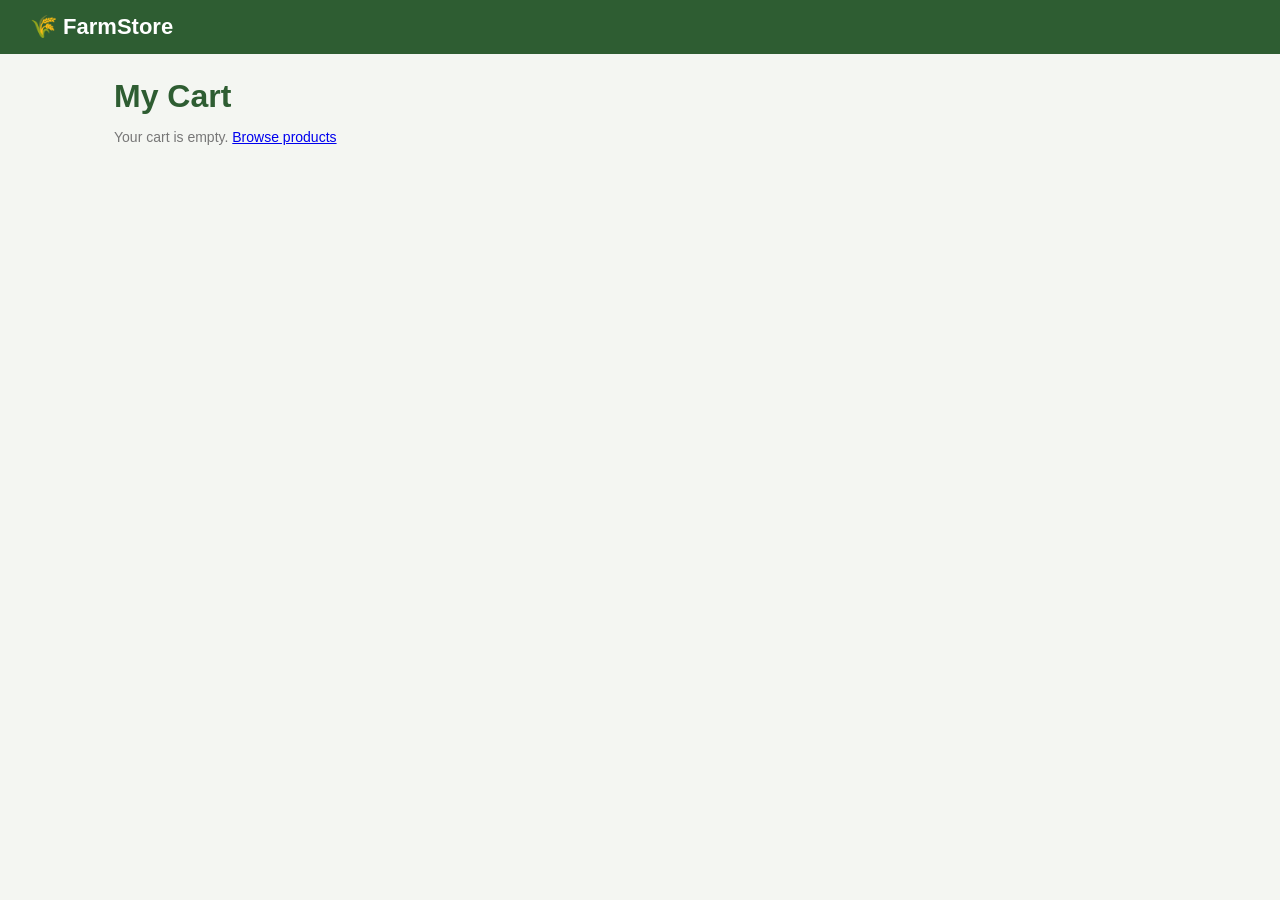
==== frontend/cart.html @ 74fcc53f "Initial commit - FarmStore project" ====
<!DOCTYPE html>
<html lang="en">
<head>
<meta charset="UTF-8">
<title>My Cart - FarmStore</title>
<link rel="stylesheet" href="css/style.css">
</head>
<body>

<nav class="navbar">
    <span class="brand">🌾 FarmStore</span>
    <div id="nav-right"></div>
</nav>

<div class="container">
    <h1>My Cart</h1>
    <div id="cart-box"></div>
    <p id="checkout-msg" style="margin-top:14px;"></p>
</div>

<script src="js/api.js"></script>
<script src="js/cart.js"></script>
<script src="js/auth.js"></script>
<script>
function renderCart() {
    const cart = getCart();
    const box = document.getElementById("cart-box");

    if (cart.length === 0) {
        box.innerHTML = `<p class="muted">Your cart is empty. <a href="index.html">Browse products</a></p>`;
        return;
    }

    box.innerHTML = `
        <table>
            <tr><th>Product</th><th>Price</th><th>Quantity</th><th>Subtotal</th><th></th></tr>
            ${cart.map(item => `
                <tr>
                    <td style="display:flex; align-items:center; gap:10px;">
                        <img src="${item.image_url}" style="width:50px; height:50px; object-fit:cover; border-radius:4px;">
                        ${item.name}
                    </td>
                    <td>₹${item.price.toFixed(2)}</td>
                    <td>
                        <div class="qty-controls" style="display:flex; align-items:center; gap:6px;">
                            <button onclick="changeQty(${item.product_id}, ${item.quantity - 1})">-</button>
                            <span>${item.quantity}</span>
                            <button onclick="changeQty(${item.product_id}, ${item.quantity + 1})">+</button>
                        </div>
                    </td>
                    <td>₹${(item.price * item.quantity).toFixed(2)}</td>
                    <td><a href="#" onclick="removeItem(${item.product_id}); return false;" style="color:#c0392b;">Remove</a></td>
                </tr>
            `).join("")}
        </table>
        <h2 style="margin-top:20px;">Total: ₹${getCartTotal().toFixed(2)}</h2>
        <button class="btn secondary" id="checkout-btn" style="margin-top:14px;">Checkout</button>
    `;

    document.getElementById("checkout-btn").addEventListener("click", checkout);
}

function changeQty(productId, newQty) {
    if (newQty < 1) return;
    updateCartItemQuantity(productId, newQty);
    renderCart();
}

function removeItem(productId) {
    removeFromCart(productId);
    renderCart();
}

async function checkout() {
    const msg = document.getElementById("checkout-msg");
    msg.className = "";
    msg.textContent = "";

    try {
        const me = await apiCall("/api/me");
        if (!me.logged_in) {
            window.location.href = "login.html";
            return;
        }

        const cart = getCart();
        const items = cart.map(i => ({ product_id: i.product_id, quantity: i.quantity }));

        const result = await apiCall("/api/orders", "POST", { items, address: me.address });
        clearCart();
        msg.className = "success-msg";
        msg.textContent = `Order placed successfully! Order #${result.order_id} - Total ₹${result.total.toFixed(2)}`;
        renderCart();
    } catch (err) {
        msg.className = "error-msg";
        msg.textContent = err.message;
    }
}

renderCart();
</script>
</body>
</html>
---- frontend/css/style.css ----
* { box-sizing: border-box; margin: 0; padding: 0; }

body {
    font-family: 'Segoe UI', Arial, sans-serif;
    background: #f4f6f2;
    color: #222;
}

/* NAVBAR */
.navbar {
    background: #2e5d32;
    color: white;
    display: flex;
    align-items: center;
    justify-content: space-between;
    padding: 14px 30px;
    flex-wrap: wrap;
}

.navbar a {
    color: white;
    text-decoration: none;
    margin-left: 18px;
    font-size: 15px;
}

.navbar a:hover { text-decoration: underline; }

.navbar .brand {
    font-size: 22px;
    font-weight: bold;
    margin-right: auto;
}

.cart-badge {
    background: #e67e22;
    border-radius: 50%;
    padding: 2px 7px;
    font-size: 12px;
    margin-left: 4px;
}

/* LAYOUT */
.container { max-width: 1100px; margin: 0 auto; padding: 24px; }

h1, h2, h3 { color: #2e5d32; margin-bottom: 14px; }

/* CATEGORY PILLS */
.categories { display: flex; gap: 10px; margin-bottom: 24px; flex-wrap: wrap; }

.categories a {
    background: white;
    border: 1px solid #cdd7c8;
    padding: 8px 16px;
    border-radius: 20px;
    text-decoration: none;
    color: #2e5d32;
    font-size: 14px;
}

.categories a.active, .categories a:hover { background: #2e5d32; color: white; }

/* PRODUCT GRID */
.product-grid {
    display: grid;
    grid-template-columns: repeat(auto-fill, minmax(220px, 1fr));
    gap: 20px;
}

.product-card {
    background: white;
    border-radius: 10px;
    overflow: hidden;
    box-shadow: 0 1px 4px rgba(0,0,0,0.1);
    display: flex;
    flex-direction: column;
}

.product-card img { width: 100%; height: 160px; object-fit: cover; }

.product-card .info { padding: 14px; flex: 1; display: flex; flex-direction: column; }

.product-card h3 { font-size: 16px; margin-bottom: 6px; }

.product-card .price { font-size: 18px; font-weight: bold; color: #e67e22; margin: 8px 0; }

.product-card .qty { font-size: 13px; color: #666; margin-bottom: 10px; }

/* BUTTONS */
.btn {
    background: #2e5d32;
    color: white;
    border: none;
    padding: 10px 18px;
    border-radius: 6px;
    cursor: pointer;
    font-size: 14px;
    text-decoration: none;
    display: inline-block;
    text-align: center;
}

.btn:hover { background: #244a27; }

.btn.secondary { background: #e67e22; }
.btn.secondary:hover { background: #c8681a; }

/* FORMS */
.form-box {
    background: white;
    max-width: 420px;
    margin: 40px auto;
    padding: 30px;
    border-radius: 10px;
    box-shadow: 0 1px 6px rgba(0,0,0,0.1);
}

.form-box input, .form-box textarea {
    width: 100%;
    padding: 10px;
    margin-bottom: 14px;
    border: 1px solid #ccc;
    border-radius: 6px;
    font-size: 14px;
}

.form-box .btn { width: 100%; }

.error-msg { color: #c0392b; margin-bottom: 12px; font-size: 14px; }
.success-msg { color: #27ae60; margin-bottom: 12px; font-size: 14px; }

/* CART / ORDERS TABLE */
table { width: 100%; border-collapse: collapse; background: white; }

table th, table td {
    padding: 12px;
    border-bottom: 1px solid #eee;
    text-align: left;
    font-size: 14px;
}

table th { background: #eef3ec; }

.qty-controls button {
    background: #eee;
    border: none;
    width: 26px;
    height: 26px;
    cursor: pointer;
    border-radius: 4px;
}

.order-card {
    background: white;
    border-radius: 10px;
    padding: 18px;
    margin-bottom: 16px;
    box-shadow: 0 1px 4px rgba(0,0,0,0.1);
}

.status-badge {
    background: #d4edda;
    color: #155724;
    padding: 3px 10px;
    border-radius: 12px;
    font-size: 12px;
}

.muted { color: #777; font-size: 14px; }
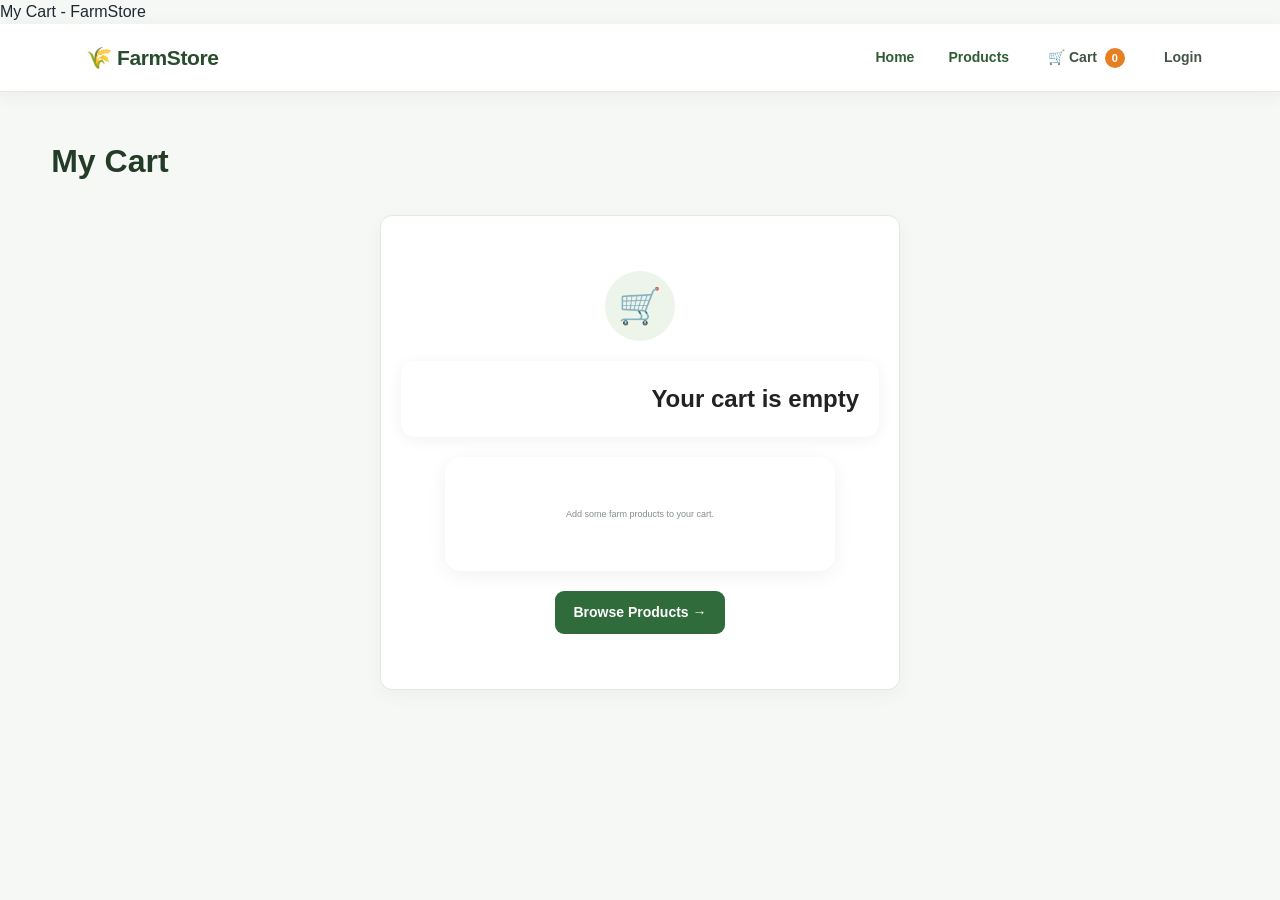
==== commit 8722c5a8: "Adding new technologies to web" ====
--- a/frontend/cart.html
+++ b/frontend/cart.html
@@ -1,103 +1,49 @@
-<!DOCTYPE html>
-<html lang="en">
-<head>
-<meta charset="UTF-8">
-<title>My Cart - FarmStore</title>
-<link rel="stylesheet" href="css/style.css">
-</head>
-<body>
+<!DOCTYPE html> <html lang="en"> <head> <meta charset="UTF-8">
 
-<nav class="navbar">
-    <span class="brand">🌾 FarmStore</span>
-    <div id="nav-right"></div>
-</nav>
+<meta
+name="viewport"
+content="width=device-width, initial-scale=1.0"
 
-<div class="container">
-    <h1>My Cart</h1>
-    <div id="cart-box"></div>
-    <p id="checkout-msg" style="margin-top:14px;"></p>
+<title>My Cart - FarmStore</title> <link rel="stylesheet" href="css/style.css" > </head> <body> <nav class="navbar">
+<a
+    href="index.html"
+    class="brand"
+>
+    🌾 FarmStore
+</a>
+
+<div class="nav-links">
+
+    <a href="index.html">
+        Home
+    </a>
+
+    <a href="products.html">
+        Products
+    </a>
+
+    <a href="cart.html">
+        🛒 Cart
+        <span
+            id="cart-count"
+            class="cart-badge"
+        >0</span>
+    </a>
+
+    <span id="nav-right"></span>
+
 </div>
 
-<script src="js/api.js"></script>
-<script src="js/cart.js"></script>
-<script src="js/auth.js"></script>
-<script>
-function renderCart() {
-    const cart = getCart();
-    const box = document.getElementById("cart-box");
+</nav> <main class="container">
+<h1>My Cart</h1>
 
-    if (cart.length === 0) {
-        box.innerHTML = `<p class="muted">Your cart is empty. <a href="index.html">Browse products</a></p>`;
-        return;
-    }
+<div id="cart-box">
+    <p class="muted">Loading cart...</p>
+</div>
 
-    box.innerHTML = `
-        <table>
-            <tr><th>Product</th><th>Price</th><th>Quantity</th><th>Subtotal</th><th></th></tr>
-            ${cart.map(item => `
-                <tr>
-                    <td style="display:flex; align-items:center; gap:10px;">
-                        <img src="${item.image_url}" style="width:50px; height:50px; object-fit:cover; border-radius:4px;">
-                        ${item.name}
-                    </td>
-                    <td>₹${item.price.toFixed(2)}</td>
-                    <td>
-                        <div class="qty-controls" style="display:flex; align-items:center; gap:6px;">
-                            <button onclick="changeQty(${item.product_id}, ${item.quantity - 1})">-</button>
-                            <span>${item.quantity}</span>
-                            <button onclick="changeQty(${item.product_id}, ${item.quantity + 1})">+</button>
-                        </div>
-                    </td>
-                    <td>₹${(item.price * item.quantity).toFixed(2)}</td>
-                    <td><a href="#" onclick="removeItem(${item.product_id}); return false;" style="color:#c0392b;">Remove</a></td>
-                </tr>
-            `).join("")}
-        </table>
-        <h2 style="margin-top:20px;">Total: ₹${getCartTotal().toFixed(2)}</h2>
-        <button class="btn secondary" id="checkout-btn" style="margin-top:14px;">Checkout</button>
-    `;
+<p
+    id="checkout-msg"
+    style="margin-top:14px;"
+></p>
 
-    document.getElementById("checkout-btn").addEventListener("click", checkout);
-}
-
-function changeQty(productId, newQty) {
-    if (newQty < 1) return;
-    updateCartItemQuantity(productId, newQty);
-    renderCart();
-}
-
-function removeItem(productId) {
-    removeFromCart(productId);
-    renderCart();
-}
-
-async function checkout() {
-    const msg = document.getElementById("checkout-msg");
-    msg.className = "";
-    msg.textContent = "";
-
-    try {
-        const me = await apiCall("/api/me");
-        if (!me.logged_in) {
-            window.location.href = "login.html";
-            return;
-        }
-
-        const cart = getCart();
-        const items = cart.map(i => ({ product_id: i.product_id, quantity: i.quantity }));
-
-        const result = await apiCall("/api/orders", "POST", { items, address: me.address });
-        clearCart();
-        msg.className = "success-msg";
-        msg.textContent = `Order placed successfully! Order #${result.order_id} - Total ₹${result.total.toFixed(2)}`;
-        renderCart();
-    } catch (err) {
-        msg.className = "error-msg";
-        msg.textContent = err.message;
-    }
-}
-
-renderCart();
-</script>
-</body>
-</html>
+</main> <script src="js/api.js"></script> <script src="js/cart.js"></script> <script src="js/auth.js"></script> <script> function renderCart() { const cart = getCart(); const box = document.getElementById( "cart-box" ); if (cart.length === 0) { box.innerHTML = ` <div class="empty-cart"> <div class="empty-cart-icon"> 🛒 </div> <h2> Your cart is empty </h2> <p class="muted"> Add some farm products to your cart. </p> <a href="products.html" class="btn" > Browse Products → </a> </div> `; return; } box.innerHTML = ` <table> <tr> <th>Product</th> <th>Price</th> <th>Quantity</th> <th>Subtotal</th> <th></th> </tr> ${cart.map(item => ` <tr> <td style=" display:flex; align-items:center; gap:10px; " > <img src="${item.image_url || 'images/placeholder.jpg'}" alt="${item.name}" style=" width:50px; height:50px; object-fit:cover; border-radius:4px; " > ${item.name} </td> <td> ₹${Number(item.price).toFixed(2)} </td> <td> <div class="qty-controls" style=" display:flex; align-items:center; gap:6px; " > <button onclick=" changeQty( ${item.product_id}, ${item.quantity - 1} ) " > - </button> <span> ${item.quantity} </span> <button onclick=" changeQty( ${item.product_id}, ${item.quantity + 1} ) " > + </button> </div> </td> <td> ₹${( Number(item.price) * Number(item.quantity) ).toFixed(2)} </td> <td> <a href="#" onclick=" removeItem( ${item.product_id} ); return false; " style="color:#c0392b;" > Remove </a> </td> </tr> `).join("")} </table> <div class="cart-summary"> <h2> Total: ₹${getCartTotal().toFixed(2)} </h2> <div id="checkout-address" class="checkout-address" > <strong> Delivery Address </strong> <p id="address-text" class="muted" > Checking your account... </p> </div> <button class="btn secondary" id="checkout-btn" style="margin-top:14px;" > Checkout </button> </div> `; document .getElementById("checkout-btn") .addEventListener( "click", checkout ); loadCheckoutAddress(); } function changeQty( productId, newQty ) { if (newQty < 1) { return; } updateCartItemQuantity( productId, newQty ); renderCart(); } function removeItem( productId ) { removeFromCart( productId ); renderCart(); } async function loadCheckoutAddress() { const addressText = document.getElementById( "address-text" ); if (!addressText) { return; } try { const me = await apiCall( "/api/me" ); if (!me.logged_in) { addressText.innerHTML = ` Please <a href="login.html"> sign in </a> before checkout. `; return; } addressText.textContent = me.address || "No delivery address saved."; } catch (err) { addressText.textContent = "Unable to load delivery address."; } } async function checkout() { const msg = document.getElementById( "checkout-msg" ); msg.className = ""; msg.textContent = ""; try { const me = await apiCall( "/api/me" ); if (!me.logged_in) { window.location.href = "login.html"; return; } const cart = getCart(); if (cart.length === 0) { msg.className = "error-msg"; msg.textContent = "Your cart is empty."; return; } if (!me.address) { msg.className = "error-msg"; msg.textContent = "Please add a delivery address to your account."; return; } const items = cart.map( item => ({ product_id: item.product_id, quantity: item.quantity }) ); const result = await apiCall( "/api/orders", "POST", { items, address: me.address } ); clearCart(); msg.className = "success-msg"; msg.textContent = `Order placed successfully! Order #${result.order_id} - Total ₹${Number(result.total).toFixed(2)}`; renderCart(); } catch (err) { msg.className = "error-msg"; msg.textContent = err.message; } } renderCart(); </script> </body> </html>
--- a/frontend/css/style.css
+++ b/frontend/css/style.css
@@ -1,169 +1,9521 @@
-* { box-sizing: border-box; margin: 0; padding: 0; }
+* {
+    box-sizing: border-box;
+    margin: 0;
+    padding: 0;
+}
+
+:root {
+    --green: #2f6b3b;
+    --dark-green: #214d2b;
+    --light-green: #eef7ef;
+    --orange: #f28c28;
+    --dark: #1f2933;
+    --gray: #6b7280;
+    --light-gray: #f5f7f4;
+    --white: #ffffff;
+    --border: #e5e7eb;
+}
 
 body {
-    font-family: 'Segoe UI', Arial, sans-serif;
-    background: #f4f6f2;
-    color: #222;
-}
-
-/* NAVBAR */
+    font-family: "Segoe UI", Arial, sans-serif;
+    background: #f6f8f5;
+    color: var(--dark);
+    line-height: 1.5;
+}
+
+/* =========================
+   NAVBAR
+========================= */
+
 .navbar {
-    background: #2e5d32;
+    position: sticky;
+    top: 0;
+    z-index: 1000;
+    min-height: 70px;
+    padding: 0 5%;
+    background: rgba(33, 77, 43, 0.97);
+    backdrop-filter: blur(10px);
+    display: flex;
+    align-items: center;
+    justify-content: space-between;
+    box-shadow: 0 3px 15px rgba(0, 0, 0, 0.12);
+}
+
+.navbar .brand {
     color: white;
-    display: flex;
-    align-items: center;
-    justify-content: space-between;
-    padding: 14px 30px;
-    flex-wrap: wrap;
+    font-size: 25px;
+    font-weight: 800;
+    letter-spacing: -0.5px;
 }
 
 .navbar a {
     color: white;
     text-decoration: none;
-    margin-left: 18px;
+    margin-left: 22px;
     font-size: 15px;
-}
-
-.navbar a:hover { text-decoration: underline; }
-
-.navbar .brand {
-    font-size: 22px;
-    font-weight: bold;
-    margin-right: auto;
+    font-weight: 500;
+    transition: 0.2s ease;
+}
+
+.navbar a:hover {
+    color: #ffd59b;
 }
 
 .cart-badge {
-    background: #e67e22;
-    border-radius: 50%;
-    padding: 2px 7px;
+    display: inline-flex;
+    align-items: center;
+    justify-content: center;
+    min-width: 22px;
+    height: 22px;
+    padding: 0 6px;
+    background: var(--orange);
+    color: white;
+    border-radius: 50px;
     font-size: 12px;
-    margin-left: 4px;
-}
-
-/* LAYOUT */
-.container { max-width: 1100px; margin: 0 auto; padding: 24px; }
-
-h1, h2, h3 { color: #2e5d32; margin-bottom: 14px; }
-
-/* CATEGORY PILLS */
-.categories { display: flex; gap: 10px; margin-bottom: 24px; flex-wrap: wrap; }
+    font-weight: 700;
+    margin-left: 5px;
+}
+
+/* =========================
+   LAYOUT
+========================= */
+
+.container {
+    width: min(1200px, 92%);
+    margin: 0 auto;
+    padding: 45px 0;
+}
+
+h1 {
+    font-size: 36px;
+    font-weight: 800;
+    color: var(--dark-green);
+    margin-bottom: 10px;
+}
+
+h2 {
+    font-size: 27px;
+    color: var(--dark-green);
+    margin: 45px 0 20px;
+}
+
+h3 {
+    color: var(--dark-green);
+}
+
+/* =========================
+   CATEGORY BUTTONS
+========================= */
+
+.categories {
+    display: flex;
+    gap: 12px;
+    flex-wrap: wrap;
+    margin: 25px 0;
+}
 
 .categories a {
     background: white;
-    border: 1px solid #cdd7c8;
-    padding: 8px 16px;
-    border-radius: 20px;
+    border: 1px solid #d8e2d7;
+    padding: 10px 20px;
+    border-radius: 50px;
     text-decoration: none;
-    color: #2e5d32;
+    color: var(--green);
     font-size: 14px;
-}
-
-.categories a.active, .categories a:hover { background: #2e5d32; color: white; }
-
-/* PRODUCT GRID */
+    font-weight: 600;
+    transition: all 0.25s ease;
+    box-shadow: 0 2px 6px rgba(0, 0, 0, 0.04);
+}
+
+.categories a:hover,
+.categories a.active {
+    background: var(--green);
+    border-color: var(--green);
+    color: white;
+    transform: translateY(-2px);
+    box-shadow: 0 5px 12px rgba(47, 107, 59, 0.2);
+}
+
+/* =========================
+   PRODUCT GRID
+========================= */
+
 .product-grid {
     display: grid;
-    grid-template-columns: repeat(auto-fill, minmax(220px, 1fr));
-    gap: 20px;
-}
+    grid-template-columns: repeat(auto-fill, minmax(240px, 1fr));
+    gap: 25px;
+}
+
+/* =========================
+   PRODUCT CARD
+========================= */
 
 .product-card {
+    position: relative;
     background: white;
-    border-radius: 10px;
+    border-radius: 16px;
     overflow: hidden;
-    box-shadow: 0 1px 4px rgba(0,0,0,0.1);
+    border: 1px solid #e8ece7;
+    box-shadow: 0 4px 15px rgba(0, 0, 0, 0.06);
     display: flex;
     flex-direction: column;
-}
-
-.product-card img { width: 100%; height: 160px; object-fit: cover; }
-
-.product-card .info { padding: 14px; flex: 1; display: flex; flex-direction: column; }
-
-.product-card h3 { font-size: 16px; margin-bottom: 6px; }
-
-.product-card .price { font-size: 18px; font-weight: bold; color: #e67e22; margin: 8px 0; }
-
-.product-card .qty { font-size: 13px; color: #666; margin-bottom: 10px; }
-
-/* BUTTONS */
+    transition: transform 0.25s ease, box-shadow 0.25s ease;
+}
+
+.product-card:hover {
+    transform: translateY(-7px);
+    box-shadow: 0 15px 30px rgba(0, 0, 0, 0.12);
+}
+
+/* Product image */
+
+.product-card > a {
+    display: block;
+    overflow: hidden;
+    background: #f3f5f2;
+}
+
+.product-card img {
+    width: 100%;
+    height: 210px;
+    display: block;
+    object-fit: cover;
+    transition: transform 0.4s ease;
+}
+
+.product-card:hover img {
+    transform: scale(1.06);
+}
+
+/* Product information */
+
+.product-card .info {
+    padding: 18px;
+    flex: 1;
+    display: flex;
+    flex-direction: column;
+}
+
+.product-card h3 {
+    font-size: 17px;
+    line-height: 1.35;
+    margin-bottom: 8px;
+}
+
+.product-card .qty {
+    font-size: 13px;
+    color: var(--gray);
+    margin-bottom: 5px;
+}
+
+.product-card .price {
+    font-size: 22px;
+    font-weight: 800;
+    color: var(--orange);
+    margin: 8px 0 16px;
+}
+
+/* =========================
+   BUTTONS
+========================= */
+
 .btn {
-    background: #2e5d32;
+    background: var(--green);
     color: white;
     border: none;
-    padding: 10px 18px;
-    border-radius: 6px;
+    padding: 11px 18px;
+    border-radius: 9px;
     cursor: pointer;
     font-size: 14px;
+    font-weight: 600;
     text-decoration: none;
     display: inline-block;
     text-align: center;
-}
-
-.btn:hover { background: #244a27; }
-
-.btn.secondary { background: #e67e22; }
-.btn.secondary:hover { background: #c8681a; }
-
-/* FORMS */
+    transition: all 0.2s ease;
+}
+
+.product-card .btn {
+    margin-top: auto;
+}
+
+.btn:hover {
+    background: var(--dark-green);
+    transform: translateY(-1px);
+    box-shadow: 0 5px 12px rgba(33, 77, 43, 0.2);
+}
+
+.btn.secondary {
+    background: var(--orange);
+}
+
+.btn.secondary:hover {
+    background: #d97618;
+}
+
+/* =========================
+   FORMS
+========================= */
+
 .form-box {
     background: white;
-    max-width: 420px;
-    margin: 40px auto;
-    padding: 30px;
-    border-radius: 10px;
-    box-shadow: 0 1px 6px rgba(0,0,0,0.1);
-}
-
-.form-box input, .form-box textarea {
+    width: min(430px, 100%);
+    margin: 50px auto;
+    padding: 35px;
+    border-radius: 18px;
+    border: 1px solid var(--border);
+    box-shadow: 0 12px 35px rgba(0, 0, 0, 0.08);
+}
+
+.form-box h1,
+.form-box h2 {
+    margin-top: 0;
+}
+
+.form-box input,
+.form-box textarea {
     width: 100%;
-    padding: 10px;
+    padding: 12px 14px;
+    margin-bottom: 15px;
+    border: 1px solid #d5d9d5;
+    border-radius: 9px;
+    font-size: 14px;
+    outline: none;
+    transition: 0.2s;
+}
+
+.form-box input:focus,
+.form-box textarea:focus {
+    border-color: var(--green);
+    box-shadow: 0 0 0 3px rgba(47, 107, 59, 0.1);
+}
+
+.form-box .btn {
+    width: 100%;
+}
+
+.error-msg {
+    color: #c0392b;
+    background: #fff0ee;
+    padding: 10px 12px;
+    border-radius: 8px;
     margin-bottom: 14px;
-    border: 1px solid #ccc;
-    border-radius: 6px;
     font-size: 14px;
 }
 
-.form-box .btn { width: 100%; }
-
-.error-msg { color: #c0392b; margin-bottom: 12px; font-size: 14px; }
-.success-msg { color: #27ae60; margin-bottom: 12px; font-size: 14px; }
-
-/* CART / ORDERS TABLE */
-table { width: 100%; border-collapse: collapse; background: white; }
-
-table th, table td {
-    padding: 12px;
-    border-bottom: 1px solid #eee;
+.success-msg {
+    color: #277a3c;
+    background: #eef9f0;
+    padding: 10px 12px;
+    border-radius: 8px;
+    margin-bottom: 14px;
+    font-size: 14px;
+}
+
+/* =========================
+   TABLES / CART / ORDERS
+========================= */
+
+table {
+    width: 100%;
+    border-collapse: collapse;
+    background: white;
+    border-radius: 14px;
+    overflow: hidden;
+    box-shadow: 0 4px 15px rgba(0, 0, 0, 0.05);
+}
+
+table th,
+table td {
+    padding: 15px;
+    border-bottom: 1px solid #edf0ed;
     text-align: left;
     font-size: 14px;
 }
 
-table th { background: #eef3ec; }
+table th {
+    background: #edf5ed;
+    color: var(--dark-green);
+    font-weight: 700;
+}
+
+.qty-controls {
+    display: flex;
+    align-items: center;
+    gap: 5px;
+}
 
 .qty-controls button {
-    background: #eee;
+    background: #edf0ed;
     border: none;
-    width: 26px;
-    height: 26px;
+    width: 30px;
+    height: 30px;
     cursor: pointer;
-    border-radius: 4px;
+    border-radius: 7px;
+    font-weight: bold;
+}
+
+.qty-controls button:hover {
+    background: var(--green);
+    color: white;
 }
 
 .order-card {
     background: white;
+    border-radius: 14px;
+    padding: 20px;
+    margin-bottom: 18px;
+    border: 1px solid var(--border);
+    box-shadow: 0 4px 14px rgba(0, 0, 0, 0.05);
+}
+
+.status-badge {
+    background: #dcf5e2;
+    color: #17652a;
+    padding: 5px 12px;
+    border-radius: 50px;
+    font-size: 12px;
+    font-weight: 600;
+}
+
+.muted {
+    color: var(--gray);
+    font-size: 14px;
+}
+
+/* =========================
+   RESPONSIVE
+========================= */
+
+@media (max-width: 700px) {
+    .navbar {
+        padding: 15px 4%;
+        gap: 12px;
+    }
+
+    .navbar .brand {
+        font-size: 21px;
+    }
+
+    .navbar a {
+        margin-left: 10px;
+        font-size: 13px;
+    }
+
+    .container {
+        width: 94%;
+        padding: 30px 0;
+    }
+
+    h1 {
+        font-size: 28px;
+    }
+
+    h2 {
+        font-size: 23px;
+        margin-top: 35px;
+    }
+
+    .product-grid {
+        grid-template-columns: repeat(2, minmax(0, 1fr));
+        gap: 14px;
+    }
+
+    .product-card img {
+        height: 160px;
+    }
+
+    .product-card .info {
+        padding: 13px;
+    }
+
+    .product-card h3 {
+        font-size: 14px;
+    }
+
+    .product-card .price {
+        font-size: 18px;
+    }
+
+    .btn {
+        padding: 9px 12px;
+        font-size: 13px;
+    }
+
+    .form-box {
+        padding: 25px;
+        margin: 30px auto;
+    }
+}
+
+@media (max-width: 400px) {
+    .product-grid {
+        grid-template-columns: 1fr;
+    }
+
+    .product-card img {
+        height: 210px;
+    }
+}
+/* =========================
+   FARMSTORE HERO
+========================= */
+.hero {
+    min-height: 430px;
+    margin: 10px 0 40px;
+    padding: 60px;
+    border-radius: 24px;
+    position: relative;
+    overflow: hidden;
+
+    background:
+        linear-gradient(
+            90deg,
+            rgba(20, 55, 25, 0.95) 0%,
+            rgba(25, 65, 30, 0.78) 45%,
+            rgba(25, 65, 30, 0.25) 100%
+        ),
+        url("../images/heavy-tractor.jpg") center/cover no-repeat;
+
+    color: white;
+    display: flex;
+    align-items: center;
+
+    box-shadow: 0 15px 35px rgba(35, 70, 40, 0.20);
+}
+
+
+.hero::before {
+    content: "";
+    position: absolute;
+    width: 500px;
+    height: 500px;
+    right: -150px;
+    top: -180px;
+    border-radius: 50%;
+    background: rgba(242, 140, 40, 0.18);
+}
+
+.hero::after {
+    content: "";
+    position: absolute;
+    width: 350px;
+    height: 350px;
+    right: 120px;
+    bottom: -250px;
+    border-radius: 50%;
+    background: rgba(255, 255, 255, 0.08);
+}
+
+.hero-content {
+    position: relative;
+    z-index: 2;
+    max-width: 650px;
+}
+
+.hero-tag {
+    display: inline-block;
+    padding: 8px 16px;
+    margin-bottom: 20px;
+
+    background: rgba(255, 255, 255, 0.13);
+    border: 1px solid rgba(255, 255, 255, 0.25);
+    border-radius: 50px;
+
+    font-size: 13px;
+    font-weight: 600;
+}
+
+.hero h1 {
+    color: white;
+    font-size: clamp(42px, 6vw, 68px);
+    line-height: 1.05;
+    letter-spacing: -2px;
+    margin-bottom: 20px;
+}
+
+.hero p {
+    max-width: 580px;
+    color: rgba(255, 255, 255, 0.88);
+    font-size: 18px;
+    line-height: 1.7;
+    margin-bottom: 30px;
+}
+
+.hero-buttons {
+    display: flex;
+    gap: 12px;
+    flex-wrap: wrap;
+}
+
+.hero-btn {
+    padding: 13px 24px;
+    border-radius: 9px;
+}
+
+.hero .btn {
+    background: #f28c28;
+}
+
+.hero .btn:hover {
+    background: #d97618;
+}
+
+.hero .btn.secondary {
+    background: rgba(255, 255, 255, 0.12);
+    border: 1px solid rgba(255, 255, 255, 0.35);
+}
+
+.hero .btn.secondary:hover {
+    background: white;
+    color: #2f6b3b;
+}
+
+.hero-decoration {
+    position: absolute;
+    right: 8%;
+    bottom: -40px;
+
+    font-size: 260px;
+    opacity: 0.13;
+
+    transform: rotate(-8deg);
+    user-select: none;
+}
+
+/* =========================
+   HERO MOBILE
+========================= */
+
+@media (max-width: 700px) {
+
+    .hero {
+        min-height: 430px;
+        padding: 55px 6%;
+    }
+
+    .hero h1 {
+        font-size: 43px;
+        letter-spacing: -1px;
+    }
+
+    .hero p {
+        font-size: 15px;
+    }
+
+    .hero-decoration {
+        right: -25px;
+        bottom: -35px;
+        font-size: 180px;
+    }
+}
+/* =========================
+   MODERN NAVBAR
+========================= */
+
+.navbar {
+    min-height: 72px;
+    padding: 0 5%;
+    background: rgba(33, 77, 43, 0.98);
+    display: flex;
+    align-items: center;
+    justify-content: space-between;
+    position: sticky;
+    top: 0;
+    z-index: 1000;
+    box-shadow: 0 4px 18px rgba(0, 0, 0, 0.12);
+}
+
+.navbar .brand {
+    display: flex;
+    align-items: center;
+    gap: 9px;
+    color: white;
+    text-decoration: none;
+    font-size: 25px;
+    font-weight: 800;
+}
+
+.brand-icon {
+    font-size: 27px;
+}
+
+.nav-links {
+    display: flex;
+    align-items: center;
+    gap: 8px;
+}
+
+.nav-links .nav-item {
+    color: rgba(255, 255, 255, 0.9);
+    text-decoration: none;
+    padding: 10px 15px;
+    border-radius: 8px;
+    font-size: 14px;
+    font-weight: 600;
+    margin-left: 0;
+    transition: all 0.2s ease;
+}
+
+.nav-links .nav-item:hover {
+    background: rgba(255, 255, 255, 0.12);
+    color: white;
+}
+
+.cart-link {
+    display: flex !important;
+    align-items: center;
+    gap: 5px;
+}
+
+.cart-badge {
+    display: inline-flex;
+    align-items: center;
+    justify-content: center;
+    min-width: 21px;
+    height: 21px;
+    padding: 0 6px;
+    background: #f28c28;
+    color: white;
+    border-radius: 50px;
+    font-size: 11px;
+    font-weight: 800;
+}
+
+/* Mobile navbar */
+
+@media (max-width: 650px) {
+
+    .navbar {
+        min-height: 65px;
+        padding: 0 4%;
+    }
+
+    .navbar .brand {
+        font-size: 20px;
+    }
+
+    .brand-icon {
+        font-size: 22px;
+    }
+
+    .nav-links {
+        gap: 2px;
+    }
+
+    .nav-links .nav-item {
+        padding: 8px;
+        font-size: 12px;
+    }
+}
+/* =========================================
+   MODERN PRODUCT CARDS
+   ========================================= */
+
+.product-card {
+    background: #fff;
+    border-radius: 16px;
+    overflow: hidden;
+    border: 1px solid #e8eee6;
+    box-shadow: 0 4px 15px rgba(35, 70, 40, 0.08);
+    transition: transform 0.25s ease, box-shadow 0.25s ease;
+}
+
+.product-card:hover {
+    transform: translateY(-6px);
+    box-shadow: 0 12px 28px rgba(35, 70, 40, 0.16);
+}
+
+.product-image {
+    display: block;
+    position: relative;
+    overflow: hidden;
+    background: #f3f6f1;
+}
+
+.product-card img {
+    width: 100%;
+    height: 210px;
+    object-fit: cover;
+    display: block;
+    transition: transform 0.35s ease;
+}
+
+.product-card:hover img {
+    transform: scale(1.05);
+}
+
+.product-card .info {
+    padding: 18px;
+}
+
+.product-category {
+    display: inline-block;
+    color: #6b806b;
+    font-size: 12px;
+    font-weight: 600;
+    text-transform: uppercase;
+    letter-spacing: 0.6px;
+    margin-bottom: 7px;
+}
+
+.product-card h3 {
+    color: #243b27;
+    font-size: 17px;
+    line-height: 1.4;
+    margin-bottom: 14px;
+}
+
+.product-bottom {
+    display: flex;
+    align-items: center;
+    justify-content: space-between;
+}
+
+.product-card .price {
+    color: #e67e22;
+    font-size: 20px;
+    font-weight: 700;
+    margin: 0 0 5px;
+}
+
+.product-card .qty {
+    color: #5d735f;
+    font-size: 12px;
+    margin: 0;
+}
+
+.quick-view {
+    width: 42px;
+    height: 42px;
+    border-radius: 50%;
+    background: #2e5d32;
+    color: white;
+    text-decoration: none;
+    display: flex;
+    align-items: center;
+    justify-content: center;
+    font-size: 22px;
+    transition: all 0.2s ease;
+}
+
+.quick-view:hover {
+    background: #e67e22;
+    transform: scale(1.08);
+}
+
+/* =========================================
+   MODERN PAGE HEADINGS
+   ========================================= */
+
+.container h1 {
+    font-size: 32px;
+    margin-bottom: 22px;
+    color: #243b27;
+}
+
+.container h2 {
+    font-size: 25px;
+    margin-top: 35px;
+    margin-bottom: 18px;
+    color: #243b27;
+}
+
+/* =========================================
+   CATEGORY CARDS
+   ========================================= */
+
+.categories {
+    display: grid;
+    grid-template-columns: repeat(auto-fit, minmax(210px, 1fr));
+    gap: 16px;
+}
+
+.category-card {
+    background: white;
+    border: 1px solid #e3ebe1;
+    border-radius: 14px;
+    padding: 20px;
+    display: flex;
+    align-items: center;
+    gap: 15px;
+    text-decoration: none;
+    color: #243b27;
+    transition: all 0.25s ease;
+}
+
+.category-card:hover {
+    transform: translateY(-4px);
+    border-color: #2e5d32;
+    box-shadow: 0 8px 20px rgba(35, 70, 40, 0.12);
+}
+
+.category-icon {
+    width: 52px;
+    height: 52px;
+    border-radius: 14px;
+    background: #edf5eb;
+    display: flex;
+    align-items: center;
+    justify-content: center;
+    font-size: 27px;
+    flex-shrink: 0;
+}
+
+.category-card h3 {
+    margin: 0 0 4px;
+    font-size: 16px;
+}
+
+.category-card span {
+    color: #718071;
+    font-size: 12px;
+}
+
+/* =========================================
+   MOBILE
+   ========================================= */
+
+@media (max-width: 600px) {
+    .container {
+        padding: 18px;
+    }
+
+    .container h1 {
+        font-size: 26px;
+    }
+
+    .product-grid {
+        grid-template-columns: repeat(2, 1fr);
+        gap: 12px;
+    }
+
+    .product-card img {
+        height: 150px;
+    }
+
+    .product-card .info {
+        padding: 12px;
+    }
+
+    .product-card h3 {
+        font-size: 14px;
+    }
+
+    .product-card .price {
+        font-size: 17px;
+    }
+
+    .quick-view {
+        width: 36px;
+        height: 36px;
+    }
+}
+/* =========================================
+   TRUST / STATISTICS BAR
+   ========================================= */
+
+.stats-bar {
+    max-width: 1100px;
+    margin: -5px auto 35px;
+    padding: 20px 25px;
+
+    background: white;
+    border: 1px solid #e5ebe3;
+    border-radius: 16px;
+
+    display: grid;
+    grid-template-columns: repeat(4, 1fr);
+    gap: 10px;
+
+    box-shadow: 0 6px 20px rgba(35, 70, 40, 0.08);
+    position: relative;
+    z-index: 5;
+}
+
+.stat-item {
+    display: flex;
+    align-items: center;
+    gap: 12px;
+    padding: 8px 15px;
+    border-right: 1px solid #edf0eb;
+}
+
+.stat-item:last-child {
+    border-right: none;
+}
+
+.stat-icon {
+    width: 43px;
+    height: 43px;
+    border-radius: 12px;
+
+    background: #edf5eb;
+    color: #2e5d32;
+
+    display: flex;
+    align-items: center;
+    justify-content: center;
+
+    font-size: 21px;
+    flex-shrink: 0;
+}
+
+.stat-item strong {
+    display: block;
+    color: #243b27;
+    font-size: 18px;
+    margin-bottom: 2px;
+}
+
+.stat-item span {
+    display: block;
+    color: #718071;
+    font-size: 11px;
+}
+
+/* STATISTICS MOBILE */
+
+@media (max-width: 800px) {
+    .stats-bar {
+        grid-template-columns: repeat(2, 1fr);
+        margin-left: 18px;
+        margin-right: 18px;
+    }
+
+    .stat-item:nth-child(2) {
+        border-right: none;
+    }
+}
+
+@media (max-width: 500px) {
+    .stats-bar {
+        grid-template-columns: 1fr;
+    }
+
+    .stat-item {
+        border-right: none;
+        border-bottom: 1px solid #edf0eb;
+        padding: 12px 5px;
+    }
+
+    .stat-item:last-child {
+        border-bottom: none;
+    }
+}
+/* =========================================
+   MODERN NAVBAR
+   ========================================= */
+
+.navbar {
+    background: #ffffff;
+    color: #243b27;
+    min-height: 72px;
+    padding: 0 30px;
+
+    display: flex;
+    align-items: center;
+    justify-content: space-between;
+
+    border-bottom: 1px solid #e8eee6;
+    box-shadow: 0 2px 10px rgba(30, 60, 35, 0.06);
+
+    position: sticky;
+    top: 0;
+    z-index: 1000;
+}
+
+.navbar .brand {
+    color: #2e5d32;
+    text-decoration: none;
+    font-size: 24px;
+    font-weight: 800;
+    letter-spacing: -0.5px;
+}
+
+.navbar .brand:hover {
+    text-decoration: none;
+}
+
+.nav-links {
+    display: flex;
+    align-items: center;
+    gap: 6px;
+}
+
+.nav-links > a {
+    color: #405442;
+    text-decoration: none;
+    margin-left: 0;
+    padding: 10px 14px;
+    border-radius: 8px;
+    font-size: 14px;
+    font-weight: 600;
+    transition: all 0.2s ease;
+}
+
+.nav-links > a:hover {
+    color: #2e5d32;
+    background: #edf5eb;
+    text-decoration: none;
+}
+
+.nav-links > a[href="cart.html"] {
+    background: #2e5d32;
+    color: white;
+}
+
+.nav-links > a[href="cart.html"]:hover {
+    background: #244a27;
+    color: white;
+}
+
+.cart-badge {
+    background: #e67e22;
+    color: white;
+    border-radius: 20px;
+    padding: 2px 7px;
+    font-size: 11px;
+    font-weight: 700;
+    margin-left: 4px;
+}
+
+#nav-right {
+    display: flex;
+    align-items: center;
+    gap: 8px;
+}
+
+#nav-right a {
+    color: #405442;
+    text-decoration: none;
+    padding: 9px 12px;
+    border-radius: 8px;
+    font-size: 14px;
+    font-weight: 600;
+}
+
+#nav-right a:hover {
+    background: #edf5eb;
+    color: #2e5d32;
+}
+
+/* NAVBAR MOBILE */
+
+@media (max-width: 650px) {
+    .navbar {
+        padding: 12px 16px;
+        min-height: auto;
+    }
+
+    .navbar .brand {
+        font-size: 20px;
+        width: 100%;
+        margin-bottom: 8px;
+    }
+
+    .nav-links {
+        width: 100%;
+        justify-content: space-between;
+        gap: 3px;
+    }
+
+    .nav-links > a {
+        padding: 8px 7px;
+        font-size: 12px;
+    }
+
+    #nav-right a {
+        padding: 8px 7px;
+        font-size: 12px;
+    }
+}
+/* ================================
+   MODERN PRODUCT CARD DESIGN
+   ================================ */
+
+.product-card {
+    background: #ffffff;
+    border-radius: 18px;
+    overflow: hidden;
+    border: 1px solid #e6ebe4;
+    box-shadow: 0 5px 20px rgba(38, 70, 42, 0.08);
+    transition: transform 0.25s ease, box-shadow 0.25s ease;
+}
+
+.product-card:hover {
+    transform: translateY(-7px);
+    box-shadow: 0 15px 35px rgba(38, 70, 42, 0.16);
+}
+
+.product-image {
+    display: block;
+    position: relative;
+    overflow: hidden;
+    background: #f3f6f1;
+}
+
+.product-card img {
+    width: 100%;
+    height: 220px;
+    object-fit: cover;
+    display: block;
+    transition: transform 0.4s ease;
+}
+
+.product-card:hover img {
+    transform: scale(1.06);
+}
+
+.product-card .info {
+    padding: 18px;
+}
+
+.product-category {
+    display: inline-block;
+    font-size: 11px;
+    font-weight: 700;
+    color: #5c7c5f;
+    background: #edf5eb;
+    padding: 5px 9px;
+    border-radius: 20px;
+    text-transform: uppercase;
+    letter-spacing: 0.5px;
+    margin-bottom: 9px;
+}
+
+.product-card h3 {
+    font-size: 17px;
+    color: #263b29;
+    margin-bottom: 14px;
+}
+
+.product-bottom {
+    display: flex;
+    justify-content: space-between;
+    align-items: center;
+}
+
+.product-card .price {
+    font-size: 21px;
+    font-weight: 800;
+    color: #e67e22;
+    margin: 0 0 5px;
+}
+
+.product-card .qty {
+    font-size: 12px;
+    color: #5f6d61;
+    margin: 0;
+}
+
+.quick-view {
+    width: 42px;
+    height: 42px;
+    border-radius: 50%;
+    background: #2e5d32;
+    color: white;
+    text-decoration: none;
+    display: flex;
+    align-items: center;
+    justify-content: center;
+    font-size: 22px;
+    transition: all 0.2s ease;
+}
+
+.quick-view:hover {
+    background: #e67e22;
+    transform: scale(1.08);
+}
+
+/* Category cards */
+.category-card {
+    background: white;
+    border: 1px solid #e2e9df;
+    border-radius: 16px;
+    padding: 20px;
+    text-decoration: none;
+    color: #263b29;
+    display: flex;
+    align-items: center;
+    gap: 15px;
+    transition: all 0.25s ease;
+    box-shadow: 0 4px 15px rgba(0,0,0,0.05);
+}
+
+.category-card:hover {
+    transform: translateY(-4px);
+    border-color: #7da77f;
+    box-shadow: 0 10px 25px rgba(46,93,50,0.12);
+}
+
+.category-icon {
+    width: 55px;
+    height: 55px;
+    border-radius: 14px;
+    background: #eef6eb;
+    display: flex;
+    align-items: center;
+    justify-content: center;
+    font-size: 28px;
+    flex-shrink: 0;
+}
+
+.category-card h3 {
+    margin: 0 0 5px;
+    font-size: 16px;
+}
+
+.category-card span {
+    font-size: 12px;
+    color: #718071;
+}
+
+/* Mobile */
+@media (max-width: 600px) {
+    .container {
+        padding: 18px;
+    }
+
+    .product-grid {
+        grid-template-columns: repeat(2, 1fr);
+        gap: 12px;
+    }
+
+    .product-card img {
+        height: 150px;
+    }
+
+    .product-card .info {
+        padding: 12px;
+    }
+
+    .product-card h3 {
+        font-size: 14px;
+    }
+
+    .product-card .price {
+        font-size: 17px;
+    }
+
+    .quick-view {
+        width: 35px;
+        height: 35px;
+        font-size: 18px;
+    }
+}
+/* =================================
+   PREMIUM HOMEPAGE HERO
+   ================================= */
+
+.hero {
+    max-width: 1200px;
+    margin: 28px auto 45px;
+    padding: 70px 60px;
+    border-radius: 28px;
+    min-height: 430px;
+    position: relative;
+    overflow: hidden;
+
+    display: flex;
+    align-items: center;
+    justify-content: space-between;
+    gap: 40px;
+
+    background:
+        radial-gradient(circle at 85% 20%, rgba(139, 190, 116, 0.25), transparent 30%),
+        linear-gradient(135deg, #173d20 0%, #2e6b35 55%, #4d8748 100%);
+
+    color: white;
+    box-shadow: 0 18px 45px rgba(32, 76, 38, 0.22);
+}
+
+.hero-content {
+    max-width: 650px;
+    position: relative;
+    z-index: 2;
+}
+
+.hero-tag {
+    display: inline-block;
+    background: rgba(255,255,255,0.13);
+    border: 1px solid rgba(255,255,255,0.2);
+    padding: 8px 14px;
+    border-radius: 30px;
+    font-size: 13px;
+    margin-bottom: 18px;
+}
+
+.hero h1 {
+    color: white;
+    font-size: clamp(42px, 6vw, 68px);
+    line-height: 1.02;
+    margin-bottom: 20px;
+    letter-spacing: -2px;
+}
+
+.hero p {
+    color: rgba(255,255,255,0.88);
+    font-size: 17px;
+    line-height: 1.7;
+    max-width: 590px;
+    margin-bottom: 28px;
+}
+
+.hero-buttons {
+    display: flex;
+    gap: 12px;
+    flex-wrap: wrap;
+}
+
+.hero-btn {
+    background: #f39a3f;
+    padding: 13px 22px;
+    border-radius: 9px;
+    font-weight: 700;
+    color: white;
+}
+
+.hero-btn:hover {
+    background: #e67e22;
+}
+
+.hero-btn-outline {
+    background: rgba(255,255,255,0.1);
+    border: 1px solid rgba(255,255,255,0.35);
+    padding: 13px 22px;
+    border-radius: 9px;
+    font-weight: 600;
+    color: white;
+}
+
+.hero-btn-outline:hover {
+    background: white;
+    color: #2e5d32;
+}
+
+.hero-decoration {
+    position: absolute;
+    right: -40px;
+    bottom: -70px;
+    font-size: 250px;
+    opacity: 0.10;
+    transform: rotate(-8deg);
+}
+
+.hero-visual {
+    width: 280px;
+    height: 280px;
+    position: relative;
+    flex-shrink: 0;
+    display: flex;
+    align-items: center;
+    justify-content: center;
+}
+
+.hero-circle {
+    width: 230px;
+    height: 230px;
+    border-radius: 50%;
+    background: rgba(255,255,255,0.12);
+    border: 1px solid rgba(255,255,255,0.2);
+    display: flex;
+    align-items: center;
+    justify-content: center;
+    font-size: 105px;
+    box-shadow: inset 0 0 50px rgba(255,255,255,0.06);
+}
+
+.floating-card {
+    position: absolute;
+    right: -5px;
+    bottom: 5px;
+    background: white;
+    color: #263b29;
+    padding: 14px 18px;
+    border-radius: 13px;
+    box-shadow: 0 12px 30px rgba(0,0,0,0.2);
+    display: flex;
+    flex-direction: column;
+    gap: 3px;
+    min-width: 170px;
+}
+
+.floating-card strong {
+    font-size: 14px;
+}
+
+.floating-card span {
+    font-size: 11px;
+    color: #718071;
+}
+
+/* Homepage sections */
+main.container {
+    max-width: 1200px;
+}
+
+main.container > section {
+    margin-bottom: 45px;
+}
+
+main.container h2 {
+    font-size: 30px;
+    margin-bottom: 20px;
+}
+
+/* Responsive hero */
+@media (max-width: 750px) {
+    .hero {
+        margin: 18px;
+        padding: 45px 25px;
+        min-height: auto;
+    }
+
+    .hero-visual {
+        display: none;
+    }
+
+    .hero h1 {
+        font-size: 44px;
+    }
+
+    .hero p {
+        font-size: 15px;
+    }
+}
+/* =================================
+   PREMIUM NAVBAR
+   ================================= */
+
+.navbar {
+    position: sticky;
+    top: 0;
+    z-index: 1000;
+    min-height: 70px;
+    padding: 0 35px;
+
+    background: rgba(255, 255, 255, 0.96);
+    color: #263b29;
+    border-bottom: 1px solid #e8eee6;
+
+    box-shadow: 0 3px 18px rgba(30, 60, 35, 0.06);
+}
+
+.navbar .brand {
+    color: #24552b;
+    font-size: 23px;
+    font-weight: 800;
+    text-decoration: none;
+    letter-spacing: -0.5px;
+}
+
+.nav-links {
+    display: flex;
+    align-items: center;
+    gap: 6px;
+}
+
+.navbar .nav-links > a {
+    color: #445548;
+    text-decoration: none;
+    margin-left: 0;
+    padding: 10px 14px;
+    border-radius: 8px;
+    font-size: 14px;
+    font-weight: 600;
+    transition: all 0.2s ease;
+}
+
+.navbar .nav-links > a:hover {
+    color: #2e5d32;
+    background: #eef5ec;
+}
+
+.navbar .nav-links > a:first-child {
+    color: #2e5d32;
+}
+
+.navbar #nav-right {
+    display: flex;
+    align-items: center;
+    gap: 6px;
+}
+
+.navbar #nav-right a {
+    color: #445548;
+    text-decoration: none;
+    padding: 10px 14px;
+    border-radius: 8px;
+    font-size: 14px;
+    font-weight: 600;
+}
+
+.navbar #nav-right a:hover {
+    background: #eef5ec;
+    color: #2e5d32;
+}
+
+.cart-badge {
+    display: inline-flex;
+    align-items: center;
+    justify-content: center;
+
+    min-width: 20px;
+    height: 20px;
+    padding: 0 6px;
+
+    background: #e67e22;
+    color: white;
+    border-radius: 20px;
+
+    font-size: 11px;
+    font-weight: 700;
+    margin-left: 3px;
+}
+
+/* Mobile navbar */
+@media (max-width: 700px) {
+    .navbar {
+        padding: 12px 18px;
+        gap: 10px;
+    }
+
+    .navbar .brand {
+        font-size: 19px;
+    }
+
+    .nav-links {
+        width: 100%;
+        justify-content: center;
+        flex-wrap: wrap;
+    }
+
+    .navbar .nav-links > a,
+    .navbar #nav-right a {
+        padding: 7px 9px;
+        font-size: 12px;
+    }
+}
+/* =================================
+   PREMIUM PRODUCT DETAILS
+   ================================= */
+
+.product-detail-page {
+    padding: 35px 0;
+}
+
+.product-detail-card {
+    background: #ffffff;
+    border: 1px solid #e5ebe3;
+    border-radius: 24px;
+    overflow: hidden;
+    display: grid;
+    grid-template-columns: 1fr 1fr;
+    box-shadow: 0 12px 40px rgba(38, 70, 42, 0.10);
+}
+
+.product-detail-image {
+    min-height: 500px;
+    background: #f3f6f1;
+    display: flex;
+    align-items: center;
+    justify-content: center;
+    padding: 35px;
+}
+
+.product-detail-image img {
+    width: 100%;
+    height: 430px;
+    object-fit: contain;
+    border-radius: 16px;
+    transition: transform 0.4s ease;
+}
+
+.product-detail-image img:hover {
+    transform: scale(1.04);
+}
+
+.product-detail-info {
+    padding: 50px 45px;
+    display: flex;
+    flex-direction: column;
+    justify-content: center;
+}
+
+.product-detail-info h1 {
+    color: #263b29;
+    font-size: 38px;
+    line-height: 1.15;
+    margin: 12px 0 10px;
+}
+
+.product-rating {
+    color: #e67e22;
+    font-size: 16px;
+    margin-bottom: 22px;
+}
+
+.product-rating span {
+    color: #788278;
+    font-size: 12px;
+    margin-left: 8px;
+}
+
+.product-description {
+    color: #657065;
+    line-height: 1.7;
+    font-size: 15px;
+    margin-bottom: 22px;
+}
+
+.detail-price {
+    color: #e67e22;
+    font-size: 34px;
+    font-weight: 800;
+    margin-bottom: 6px;
+}
+
+.detail-stock {
+    color: #378047;
+    font-size: 13px;
+    font-weight: 600;
+    margin-bottom: 25px;
+}
+
+.purchase-area {
+    display: flex;
+    align-items: end;
+    gap: 15px;
+    margin-bottom: 20px;
+}
+
+.quantity-box label {
+    display: block;
+    color: #59655a;
+    font-size: 12px;
+    font-weight: 600;
+    margin-bottom: 7px;
+}
+
+.quantity-control {
+    display: flex;
+    align-items: center;
+    border: 1px solid #d9e1d7;
+    border-radius: 9px;
+    overflow: hidden;
+    height: 46px;
+}
+
+.quantity-control button {
+    width: 40px;
+    height: 100%;
+    border: none;
+    background: #f1f5ef;
+    color: #2e5d32;
+    font-size: 20px;
+    cursor: pointer;
+}
+
+.quantity-control button:hover {
+    background: #dfeadd;
+}
+
+.quantity-control input {
+    width: 50px;
+    height: 100%;
+    border: none;
+    text-align: center;
+    font-size: 15px;
+    outline: none;
+}
+
+.add-cart-large {
+    height: 46px;
+    padding: 0 28px;
+    font-weight: 700;
+    font-size: 14px;
+    border-radius: 9px;
+}
+
+.product-benefits {
+    border-top: 1px solid #edf0eb;
+    padding-top: 20px;
+    margin-top: 10px;
+
+    display: flex;
+    gap: 20px;
+    flex-wrap: wrap;
+}
+
+.product-benefits div {
+    display: flex;
+    align-items: center;
+    gap: 7px;
+    color: #657065;
+    font-size: 11px;
+}
+
+.product-benefits strong {
+    font-size: 17px;
+}
+
+/* Product page mobile */
+@media (max-width: 800px) {
+    .product-detail-card {
+        grid-template-columns: 1fr;
+    }
+
+    .product-detail-image {
+        min-height: 300px;
+        padding: 20px;
+    }
+
+    .product-detail-image img {
+        height: 280px;
+    }
+
+    .product-detail-info {
+        padding: 30px 22px;
+    }
+
+    .product-detail-info h1 {
+        font-size: 30px;
+    }
+
+    .purchase-area {
+        align-items: stretch;
+        flex-direction: column;
+    }
+
+    .add-cart-large {
+        width: 100%;
+    }
+}
+/* Product action buttons */
+
+.product-actions {
+    display: flex;
+    gap: 10px;
+}
+
+.buy-now-btn {
+    height: 46px;
+    padding: 0 25px;
+    background: #263b29;
+    font-weight: 700;
+    border-radius: 9px;
+}
+
+.buy-now-btn:hover {
+    background: #173d20;
+}
+
+@media (max-width: 800px) {
+    .product-actions {
+        flex-direction: column;
+    }
+
+    .product-actions .btn {
+        width: 100%;
+    }
+}
+/* =========================================
+   MODERN CART PAGE
+   ========================================= */
+
+#cart-box {
+    margin-top: 20px;
+}
+
+#cart-box table {
+    border-collapse: separate;
+    border-spacing: 0;
+    overflow: hidden;
+    border-radius: 16px;
+    box-shadow: 0 4px 20px rgba(0, 0, 0, 0.07);
+}
+
+#cart-box table th {
+    background: #2e5d32;
+    color: white;
+    padding: 16px;
+    font-size: 14px;
+}
+
+#cart-box table td {
+    padding: 16px;
+    background: white;
+    vertical-align: middle;
+}
+
+#cart-box table tr:hover td {
+    background: #f8fbf7;
+}
+
+#cart-box table img {
+    width: 65px !important;
+    height: 65px !important;
+    border-radius: 10px !important;
+    object-fit: cover;
+    border: 1px solid #e4e9e1;
+}
+
+.qty-controls {
+    background: #f1f4ef;
     border-radius: 10px;
+    padding: 4px !important;
+    width: fit-content;
+}
+
+.qty-controls button {
+    background: white;
+    border: 1px solid #d8dfd5;
+    width: 32px;
+    height: 32px;
+    border-radius: 8px;
+    font-size: 18px;
+    font-weight: bold;
+    color: #2e5d32;
+    transition: 0.2s;
+}
+
+.qty-controls button:hover {
+    background: #2e5d32;
+    color: white;
+}
+
+#cart-box h2 {
+    text-align: right;
+    font-size: 24px;
+    color: #222;
+    background: white;
+    padding: 20px;
+    border-radius: 14px;
+    margin-top: 20px !important;
+    box-shadow: 0 3px 15px rgba(0,0,0,0.06);
+}
+
+#checkout-btn {
+    float: right;
+    padding: 13px 30px;
+    border-radius: 10px;
+    font-size: 16px;
+    font-weight: 600;
+    box-shadow: 0 4px 12px rgba(230, 126, 34, 0.25);
+    transition: 0.2s;
+}
+
+#checkout-btn:hover {
+    transform: translateY(-2px);
+}
+
+/* Empty cart */
+
+#cart-box .muted {
+    background: white;
+    padding: 50px;
+    text-align: center;
+    border-radius: 16px;
+    box-shadow: 0 4px 20px rgba(0,0,0,0.06);
+}
+
+#cart-box .muted a {
+    color: #2e5d32;
+    font-weight: 600;
+}
+
+/* Mobile cart */
+
+@media (max-width: 700px) {
+
+    .container {
+        padding: 15px;
+    }
+
+    #cart-box {
+        overflow-x: auto;
+    }
+
+    #cart-box table {
+        min-width: 650px;
+    }
+
+    #cart-box h2 {
+        text-align: left;
+    }
+
+    #checkout-btn {
+        float: none;
+        width: 100%;
+    }
+}
+/* =========================================
+   PRODUCTS PAGE - MODERN MARKETPLACE
+   ========================================= */
+
+.products-header {
+    background:
+        linear-gradient(135deg, rgba(35, 83, 42, 0.96), rgba(67, 121, 65, 0.92)),
+        radial-gradient(circle at 80% 20%, rgba(255,255,255,0.15), transparent 40%);
+    color: white;
+    padding: 55px 24px;
+    margin-bottom: 30px;
+}
+
+.products-header > div {
+    max-width: 1100px;
+    margin: auto;
+}
+
+.products-header .section-label {
+    display: inline-block;
+    color: #d7efcf;
+    font-size: 12px;
+    font-weight: 700;
+    letter-spacing: 2px;
+    margin-bottom: 10px;
+}
+
+.products-header h1 {
+    color: white;
+    font-size: clamp(32px, 5vw, 48px);
+    margin-bottom: 10px;
+}
+
+.products-header p {
+    color: #e8f2e6;
+    font-size: 17px;
+    max-width: 600px;
+}
+
+/* SHOP TOOLBAR */
+
+.shop-toolbar {
+    display: flex;
+    justify-content: space-between;
+    align-items: center;
+    gap: 20px;
+    margin-bottom: 20px;
     padding: 18px;
+    background: white;
+    border-radius: 16px;
+    box-shadow: 0 3px 15px rgba(0,0,0,0.06);
+}
+
+#product-count {
+    color: #2e5d32;
+    font-size: 17px;
+}
+
+.shop-controls {
+    display: flex;
+    gap: 10px;
+}
+
+#search-input,
+#category-filter {
+    height: 44px;
+    border: 1px solid #d8e0d5;
+    border-radius: 10px;
+    background: #fafcf9;
+    padding: 0 14px;
+    font-size: 14px;
+    outline: none;
+    transition: 0.2s;
+}
+
+#search-input {
+    width: 260px;
+}
+
+#category-filter {
+    min-width: 170px;
+}
+
+#search-input:focus,
+#category-filter:focus {
+    border-color: #2e5d32;
+    box-shadow: 0 0 0 3px rgba(46, 93, 50, 0.1);
+}
+
+/* CATEGORY PILLS */
+
+.categories {
+    display: flex;
+    gap: 10px;
+    flex-wrap: wrap;
+    margin-bottom: 28px;
+}
+
+.category-pill {
+    display: inline-flex;
+    align-items: center;
+    gap: 7px;
+    padding: 10px 16px;
+    background: white;
+    color: #355c38;
+    border: 1px solid #dbe4d8;
+    border-radius: 30px;
+    text-decoration: none;
+    font-size: 14px;
+    font-weight: 600;
+    transition: all 0.2s ease;
+}
+
+.category-pill:hover {
+    transform: translateY(-2px);
+    border-color: #2e5d32;
+    box-shadow: 0 5px 12px rgba(46,93,50,0.12);
+}
+
+.category-pill.active {
+    background: #2e5d32;
+    color: white;
+    border-color: #2e5d32;
+}
+
+/* PRODUCT CARDS */
+
+.product-grid {
+    grid-template-columns: repeat(auto-fill, minmax(235px, 1fr));
+    gap: 24px;
+}
+
+.product-card {
+    position: relative;
+    border: 1px solid #e5ebe2;
+    border-radius: 16px;
+    box-shadow: 0 4px 16px rgba(0,0,0,0.06);
+    transition: transform 0.25s ease, box-shadow 0.25s ease;
+}
+
+.product-card:hover {
+    transform: translateY(-6px);
+    box-shadow: 0 12px 28px rgba(0,0,0,0.12);
+}
+
+.product-image {
+    display: block;
+    position: relative;
+    overflow: hidden;
+    background: #f3f6f1;
+}
+
+.product-card img {
+    width: 100%;
+    height: 210px;
+    object-fit: cover;
+    transition: transform 0.35s ease;
+}
+
+.product-card:hover img {
+    transform: scale(1.05);
+}
+
+.product-card .info {
+    padding: 18px;
+}
+
+.product-category {
+    display: inline-block;
+    color: #6b806d;
+    background: #f0f5ed;
+    padding: 5px 9px;
+    border-radius: 6px;
+    font-size: 11px;
+    font-weight: 700;
+    text-transform: uppercase;
+    letter-spacing: 0.5px;
+    margin-bottom: 9px;
+}
+
+.product-card h3 {
+    color: #263b28;
+    font-size: 17px;
+    line-height: 1.35;
+    margin-bottom: 14px;
+}
+
+.product-bottom {
+    display: flex;
+    align-items: center;
+    justify-content: space-between;
+    margin-top: auto;
+}
+
+.product-card .price {
+    color: #e67e22;
+    font-size: 20px;
+    font-weight: 800;
+    margin: 0 0 4px;
+}
+
+.product-card .qty {
+    color: #56805a;
+    font-size: 12px;
+    margin: 0;
+}
+
+.quick-view {
+    display: flex;
+    align-items: center;
+    justify-content: center;
+    width: 42px;
+    height: 42px;
+    border-radius: 50%;
+    background: #2e5d32;
+    color: white;
+    text-decoration: none;
+    font-size: 22px;
+    transition: 0.2s;
+}
+
+.quick-view:hover {
+    background: #e67e22;
+    transform: scale(1.08);
+}
+
+/* EMPTY RESULTS */
+
+.empty-products {
+    grid-column: 1 / -1;
+    text-align: center;
+    background: white;
+    border-radius: 16px;
+    padding: 60px 20px;
+    box-shadow: 0 4px 18px rgba(0,0,0,0.06);
+}
+
+.empty-products > div {
+    font-size: 45px;
+    margin-bottom: 12px;
+}
+
+.empty-products h3 {
+    margin-bottom: 6px;
+}
+
+.empty-products p {
+    color: #777;
+}
+
+/* FOOTER */
+
+.footer {
+    margin-top: 70px;
+    background: #203f24;
+    color: #dce8da;
+    padding: 40px 24px;
+    display: flex;
+    justify-content: space-between;
+    gap: 30px;
+    flex-wrap: wrap;
+}
+
+.footer strong {
+    color: white;
+    font-size: 20px;
+}
+
+.footer-links {
+    display: flex;
+    gap: 20px;
+}
+
+.footer a {
+    color: #dce8da;
+    text-decoration: none;
+}
+
+.footer a:hover {
+    color: white;
+}
+
+.copyright {
+    width: 100%;
+    padding-top: 20px;
+    border-top: 1px solid rgba(255,255,255,0.12);
+    color: #9db19a;
+    font-size: 13px;
+}
+
+/* MOBILE */
+
+@media (max-width: 700px) {
+
+    .products-header {
+        padding: 40px 18px;
+    }
+
+    .shop-toolbar {
+        align-items: stretch;
+        flex-direction: column;
+    }
+
+    .shop-controls {
+        flex-direction: column;
+    }
+
+    #search-input,
+    #category-filter {
+        width: 100%;
+    }
+
+    .product-grid {
+        grid-template-columns: repeat(2, minmax(0, 1fr));
+        gap: 12px;
+    }
+
+    .product-card img {
+        height: 160px;
+    }
+
+    .product-card .info {
+        padding: 12px;
+    }
+
+    .product-card h3 {
+        font-size: 14px;
+    }
+
+    .product-card .price {
+        font-size: 17px;
+    }
+
+    .quick-view {
+        width: 36px;
+        height: 36px;
+    }
+
+    .footer {
+        flex-direction: column;
+    }
+}
+/* =========================================
+   PREMIUM HOMEPAGE HERO
+   ========================================= */
+
+.hero {
+    position: relative;
+    min-height: 520px;
+    overflow: hidden;
+    display: flex;
+    align-items: center;
+    background:
+        linear-gradient(90deg,
+            rgba(25, 60, 30, 0.96) 0%,
+            rgba(25, 60, 30, 0.82) 45%,
+            rgba(25, 60, 30, 0.25) 100%),
+        url("../images/heavy-tractor.jpg") center/cover no-repeat;
+    color: white;
+    padding: 70px max(24px, calc((100% - 1100px) / 2));
+}
+
+.hero-content {
+    position: relative;
+    z-index: 2;
+    max-width: 620px;
+}
+
+.hero-tag {
+    display: inline-block;
+    background: rgba(255,255,255,0.14);
+    border: 1px solid rgba(255,255,255,0.25);
+    color: #e5f4df;
+    padding: 8px 14px;
+    border-radius: 30px;
+    font-size: 13px;
+    font-weight: 600;
+    margin-bottom: 20px;
+    backdrop-filter: blur(5px);
+}
+
+.hero h1 {
+    color: white;
+    font-size: clamp(42px, 6vw, 70px);
+    line-height: 1.02;
+    letter-spacing: -2px;
+    margin-bottom: 20px;
+}
+
+.hero p {
+    color: #e8f1e6;
+    font-size: 18px;
+    line-height: 1.7;
+    max-width: 570px;
+    margin-bottom: 30px;
+}
+
+.hero-buttons {
+    display: flex;
+    gap: 12px;
+    flex-wrap: wrap;
+}
+
+.hero-btn {
+    padding: 13px 22px;
+    border-radius: 9px;
+    font-weight: 600;
+    background: #e67e22;
+    box-shadow: 0 8px 20px rgba(0,0,0,0.18);
+}
+
+.hero-btn:hover {
+    background: #f28c2d;
+    transform: translateY(-2px);
+}
+
+.hero-btn-outline {
+    padding: 13px 22px;
+    border-radius: 9px;
+    font-weight: 600;
+    background: rgba(255,255,255,0.1);
+    border: 1px solid rgba(255,255,255,0.5);
+    backdrop-filter: blur(5px);
+}
+
+.hero-btn-outline:hover {
+    background: white;
+    color: #2e5d32;
+}
+
+.hero-visual {
+    position: absolute;
+    right: 7%;
+    top: 50%;
+    transform: translateY(-50%);
+    z-index: 2;
+}
+
+.hero-circle {
+    width: 150px;
+    height: 150px;
+    border-radius: 50%;
+    display: flex;
+    align-items: center;
+    justify-content: center;
+    background: rgba(255,255,255,0.12);
+    border: 1px solid rgba(255,255,255,0.25);
+    backdrop-filter: blur(8px);
+    font-size: 65px;
+}
+
+.floating-card {
+    position: absolute;
+    width: 210px;
+    right: -70px;
+    bottom: -35px;
+    background: white;
+    color: #263b28;
+    padding: 16px;
+    border-radius: 13px;
+    box-shadow: 0 12px 30px rgba(0,0,0,0.2);
+}
+
+.floating-card strong {
+    display: block;
+    font-size: 14px;
+    margin-bottom: 5px;
+}
+
+.floating-card span {
+    color: #6c796d;
+    font-size: 12px;
+}
+
+.hero-decoration {
+    display: none;
+}
+
+/* Homepage sections */
+
+main.container {
+    padding-top: 45px;
+    padding-bottom: 45px;
+}
+
+main.container > section {
+    margin-bottom: 50px;
+}
+
+main.container h2 {
+    font-size: 30px;
+    margin-bottom: 20px;
+}
+
+/* Homepage category cards */
+
+.category-card {
+    flex: 1;
+    min-width: 220px;
+    display: flex;
+    align-items: center;
+    gap: 15px;
+    background: white;
+    border: 1px solid #e4ebe1;
+    border-radius: 15px;
+    padding: 20px;
+    text-decoration: none;
+    color: #263b28;
+    box-shadow: 0 4px 15px rgba(0,0,0,0.05);
+    transition: 0.25s;
+}
+
+.category-card:hover {
+    transform: translateY(-5px);
+    box-shadow: 0 12px 25px rgba(0,0,0,0.1);
+    border-color: #a8c4a5;
+}
+
+.category-icon {
+    width: 55px;
+    height: 55px;
+    flex-shrink: 0;
+    border-radius: 13px;
+    display: flex;
+    align-items: center;
+    justify-content: center;
+    background: #edf5eb;
+    font-size: 28px;
+}
+
+.category-card h3 {
+    margin: 0 0 5px;
+    font-size: 17px;
+}
+
+.category-card span {
+    color: #718071;
+    font-size: 12px;
+}
+
+/* Mobile hero */
+
+@media (max-width: 800px) {
+
+    .hero {
+        min-height: 560px;
+        padding: 55px 22px;
+        background:
+            linear-gradient(90deg,
+                rgba(25,60,30,0.95),
+                rgba(25,60,30,0.7)),
+            url("../images/heavy-tractor.jpg") center/cover no-repeat;
+    }
+
+    .hero-content {
+        max-width: 100%;
+    }
+
+    .hero h1 {
+        font-size: 48px;
+    }
+
+    .hero p {
+        font-size: 16px;
+    }
+
+    .hero-visual {
+        display: none;
+    }
+}
+
+@media (max-width: 500px) {
+
+    .hero {
+        min-height: 520px;
+    }
+
+    .hero h1 {
+        font-size: 40px;
+        letter-spacing: -1px;
+    }
+
+    .hero-buttons {
+        flex-direction: column;
+        align-items: stretch;
+    }
+
+    .hero-buttons .btn {
+        text-align: center;
+    }
+}
+/* =========================================
+   PREMIUM NAVIGATION
+   ========================================= */
+
+.navbar {
+    position: sticky;
+    top: 0;
+    z-index: 1000;
+    min-height: 70px;
+    padding: 0 30px;
+    background: rgba(255, 255, 255, 0.96);
+    color: #263b28;
+    border-bottom: 1px solid #e5ebe2;
+    box-shadow: 0 2px 12px rgba(0,0,0,0.05);
+    backdrop-filter: blur(12px);
+}
+
+.navbar .brand {
+    color: #2e5d32;
+    font-size: 23px;
+    font-weight: 800;
+    text-decoration: none;
+    margin-right: 35px;
+    white-space: nowrap;
+}
+
+.nav-links {
+    display: flex;
+    align-items: center;
+    gap: 5px;
+}
+
+.navbar .nav-links a {
+    position: relative;
+    color: #425443;
+    text-decoration: none;
+    margin-left: 0;
+    padding: 10px 14px;
+    border-radius: 8px;
+    font-size: 14px;
+    font-weight: 600;
+    transition: 0.2s;
+}
+
+.navbar .nav-links a:hover {
+    color: #2e5d32;
+    background: #f0f5ee;
+    text-decoration: none;
+}
+
+.navbar .nav-links a[href="products.html"] {
+    color: #2e5d32;
+}
+
+/* Cart */
+
+.navbar .cart-badge {
+    display: inline-flex;
+    align-items: center;
+    justify-content: center;
+    min-width: 20px;
+    height: 20px;
+    padding: 0 5px;
+    margin-left: 4px;
+    background: #e67e22;
+    color: white;
+    border-radius: 20px;
+    font-size: 11px;
+    font-weight: 800;
+}
+
+/* Login / user area */
+
+#nav-right {
+    display: flex;
+    align-items: center;
+    gap: 8px;
+}
+
+#nav-right a {
+    color: #2e5d32;
+    font-weight: 600;
+}
+
+#nav-right .btn {
+    color: white;
+    background: #2e5d32;
+    padding: 9px 16px;
+}
+
+#nav-right .btn:hover {
+    background: #244a27;
+}
+
+/* Mobile navigation */
+
+@media (max-width: 700px) {
+
+    .navbar {
+        padding: 12px 16px;
+        min-height: auto;
+        gap: 10px;
+    }
+
+    .navbar .brand {
+        font-size: 20px;
+        margin-right: auto;
+    }
+
+    .nav-links {
+        width: 100%;
+        justify-content: center;
+        flex-wrap: wrap;
+        gap: 2px;
+    }
+
+    .navbar .nav-links a {
+        padding: 8px 9px;
+        font-size: 13px;
+    }
+
+    #nav-right {
+        padding: 5px 0;
+    }
+}
+/* =========================================
+   PREMIUM PRODUCT DETAILS
+   ========================================= */
+
+.breadcrumb {
+    display: flex;
+    gap: 9px;
+    align-items: center;
+    margin-bottom: 25px;
+    color: #7a867b;
+    font-size: 13px;
+}
+
+.breadcrumb a {
+    color: #2e5d32;
+    text-decoration: none;
+    font-weight: 600;
+}
+
+.product-detail-card {
+    display: grid;
+    grid-template-columns: 1.05fr 1fr;
+    gap: 50px;
+    background: white;
+    padding: 35px;
+    border-radius: 20px;
+    box-shadow: 0 6px 25px rgba(0,0,0,0.07);
+    border: 1px solid #e5ebe2;
+}
+
+.product-detail-image {
+    min-height: 450px;
+    background: #f4f7f2;
+    border-radius: 16px;
+    overflow: hidden;
+    display: flex;
+    align-items: center;
+    justify-content: center;
+}
+
+.product-detail-image img {
+    width: 100%;
+    height: 450px;
+    object-fit: cover;
+    transition: transform 0.4s ease;
+}
+
+.product-detail-image:hover img {
+    transform: scale(1.04);
+}
+
+.product-detail-info {
+    padding: 10px 5px;
+}
+
+.product-detail-label {
+    display: inline-block;
+    color: #668069;
+    font-size: 11px;
+    font-weight: 800;
+    letter-spacing: 1.5px;
+    margin-bottom: 12px;
+}
+
+.product-detail-info h1 {
+    color: #263b28;
+    font-size: clamp(30px, 4vw, 44px);
+    line-height: 1.15;
+    margin-bottom: 12px;
+}
+
+.product-rating {
+    display: flex;
+    align-items: center;
+    gap: 10px;
+    margin-bottom: 20px;
+}
+
+.product-rating span:first-child {
+    color: #f0a020;
+    letter-spacing: 2px;
+}
+
+.rating-text {
+    color: #7a867b;
+    font-size: 12px;
+}
+
+.detail-price {
+    color: #e67e22;
+    font-size: 32px;
+    font-weight: 800;
+    margin-bottom: 12px;
+}
+
+.stock-status {
+    display: inline-block;
+    padding: 7px 12px;
+    border-radius: 20px;
+    font-size: 13px;
+    font-weight: 700;
+    margin-bottom: 25px;
+}
+
+.in-stock {
+    color: #256b31;
+    background: #e8f5e9;
+}
+
+.out-stock {
+    color: #a93226;
+    background: #fdecea;
+}
+
+.product-description {
+    border-top: 1px solid #edf0eb;
+    border-bottom: 1px solid #edf0eb;
+    padding: 20px 0;
+    margin-bottom: 20px;
+}
+
+.product-description h3 {
+    color: #263b28;
+    font-size: 17px;
+    margin-bottom: 8px;
+}
+
+.product-description p {
+    color: #69746b;
+    line-height: 1.7;
+    font-size: 14px;
+}
+
+.purchase-box {
+    background: #f7faf6;
+    border: 1px solid #e1e9de;
+    border-radius: 14px;
+    padding: 18px;
+}
+
+.quantity-row {
+    display: flex;
+    align-items: center;
+    justify-content: space-between;
+    margin-bottom: 15px;
+}
+
+.quantity-row label {
+    color: #354638;
+    font-weight: 600;
+}
+
+.quantity-selector {
+    display: flex;
+    align-items: center;
+    background: white;
+    border: 1px solid #d8e0d5;
+    border-radius: 9px;
+    overflow: hidden;
+}
+
+.quantity-selector button {
+    width: 38px;
+    height: 38px;
+    border: none;
+    background: white;
+    color: #2e5d32;
+    font-size: 20px;
+    cursor: pointer;
+}
+
+.quantity-selector button:hover {
+    background: #edf4eb;
+}
+
+.quantity-selector input {
+    width: 45px;
+    height: 38px;
+    border: none;
+    border-left: 1px solid #e1e6df;
+    border-right: 1px solid #e1e6df;
+    text-align: center;
+    font-weight: 700;
+    outline: none;
+}
+
+.add-cart-large {
+    width: 100%;
+    padding: 14px;
+    border-radius: 9px;
+    font-size: 16px;
+    font-weight: 700;
+    background: #2e5d32;
+}
+
+.add-cart-large:hover {
+    background: #244a27;
+}
+
+.product-features {
+    display: grid;
+    grid-template-columns: repeat(3, 1fr);
+    gap: 10px;
+    margin-top: 20px;
+}
+
+.product-features > div {
+    background: #fafcf9;
+    border: 1px solid #e7ece5;
+    border-radius: 10px;
+    padding: 12px;
+}
+
+.product-features span {
+    display: block;
+    font-size: 20px;
+    margin-bottom: 6px;
+}
+
+.product-features strong {
+    display: block;
+    color: #344636;
+    font-size: 12px;
+}
+
+.product-features small {
+    display: block;
+    color: #8a948b;
+    font-size: 10px;
+    margin-top: 3px;
+}
+
+.out-stock-box {
+    background: #fdf0ef;
+    color: #9d342a;
+    padding: 15px;
+    border-radius: 10px;
+    font-weight: 600;
+}
+
+.product-loading {
+    background: white;
+    border-radius: 16px;
+    padding: 70px;
+    text-align: center;
+    color: #777;
+}
+
+.product-loading div {
+    font-size: 40px;
+    margin-bottom: 10px;
+}
+
+@media (max-width: 800px) {
+
+    .product-detail-card {
+        grid-template-columns: 1fr;
+        gap: 25px;
+        padding: 20px;
+    }
+
+    .product-detail-image {
+        min-height: 300px;
+    }
+
+    .product-detail-image img {
+        height: 300px;
+    }
+
+    .product-features {
+        grid-template-columns: 1fr;
+    }
+}
+
+@media (max-width: 500px) {
+
+    .product-detail-info h1 {
+        font-size: 30px;
+    }
+
+    .detail-price {
+        font-size: 27px;
+    }
+
+    .quantity-row {
+        align-items: flex-start;
+        gap: 10px;
+        flex-direction: column;
+    }
+}
+/* =========================================
+   AUTH / LOGIN PAGES
+   ========================================= */
+
+.auth-page {
+    min-height: 100vh;
+    background:
+        radial-gradient(circle at 10% 20%, rgba(46,93,50,0.08), transparent 30%),
+        radial-gradient(circle at 90% 80%, rgba(230,126,34,0.08), transparent 30%),
+        #f4f7f2;
+}
+
+.auth-container {
+    min-height: calc(100vh - 70px);
+    display: flex;
+    align-items: center;
+    justify-content: center;
+    padding: 40px 20px;
+}
+
+.auth-card {
+    width: 100%;
+    max-width: 440px;
+    background: white;
+    padding: 38px;
+    border-radius: 20px;
+    border: 1px solid #e3eae0;
+    box-shadow: 0 15px 45px rgba(37, 64, 40, 0.10);
+}
+
+.auth-icon {
+    width: 58px;
+    height: 58px;
+    display: flex;
+    align-items: center;
+    justify-content: center;
+    background: #edf5eb;
+    border-radius: 15px;
+    font-size: 28px;
+    margin-bottom: 18px;
+}
+
+.auth-label {
+    display: block;
+    color: #6b806d;
+    font-size: 11px;
+    font-weight: 800;
+    letter-spacing: 1.5px;
+    margin-bottom: 8px;
+}
+
+.auth-card h1 {
+    color: #263b28;
+    font-size: 30px;
+    margin-bottom: 8px;
+}
+
+.auth-subtitle {
+    color: #788279;
+    font-size: 14px;
+    line-height: 1.6;
+    margin-bottom: 25px;
+}
+
+.auth-card form {
+    display: flex;
+    flex-direction: column;
+}
+
+.auth-card label {
+    color: #354638;
+    font-size: 13px;
+    font-weight: 700;
+    margin-bottom: 7px;
+}
+
+.auth-card input {
+    width: 100%;
+    height: 46px;
+    padding: 0 13px;
+    margin-bottom: 17px;
+    border: 1px solid #d8e0d5;
+    border-radius: 9px;
+    background: #fbfcfa;
+    color: #263b28;
+    font-size: 14px;
+    outline: none;
+    transition: 0.2s;
+}
+
+.auth-card input:focus {
+    border-color: #2e5d32;
+    background: white;
+    box-shadow: 0 0 0 3px rgba(46,93,50,0.08);
+}
+
+.auth-submit {
+    width: 100%;
+    margin-top: 5px;
+    height: 46px;
+    font-weight: 700;
+    border-radius: 9px;
+}
+
+.auth-divider {
+    display: flex;
+    align-items: center;
+    gap: 12px;
+    color: #9aa29b;
+    font-size: 12px;
+    margin: 25px 0 16px;
+}
+
+.auth-divider::before,
+.auth-divider::after {
+    content: "";
+    height: 1px;
+    background: #e6ebe4;
+    flex: 1;
+}
+
+.auth-register {
+    display: block;
+    text-align: center;
+    padding: 11px;
+    border: 1px solid #dce5d9;
+    border-radius: 9px;
+    color: #2e5d32;
+    text-decoration: none;
+    font-size: 14px;
+    font-weight: 700;
+    transition: 0.2s;
+}
+
+.auth-register:hover {
+    background: #f1f6ef;
+}
+
+.auth-card .error-msg {
+    min-height: 18px;
+    margin-bottom: 8px;
+}
+
+@media (max-width: 500px) {
+
+    .auth-container {
+        padding: 25px 15px;
+    }
+
+    .auth-card {
+        padding: 27px 22px;
+        border-radius: 15px;
+    }
+
+    .auth-card h1 {
+        font-size: 26px;
+    }
+}
+.auth-card textarea {
+    width: 100%;
+    padding: 12px 13px;
+    margin-bottom: 17px;
+    border: 1px solid #d8e0d5;
+    border-radius: 9px;
+    background: #fbfcfa;
+    color: #263b28;
+    font-family: inherit;
+    font-size: 14px;
+    resize: vertical;
+    outline: none;
+    transition: 0.2s;
+}
+
+.auth-card textarea:focus {
+    border-color: #2e5d32;
+    background: white;
+    box-shadow: 0 0 0 3px rgba(46,93,50,0.08);
+}
+/* =========================================
+   PREMIUM CART PAGE
+   ========================================= */
+
+.cart-page {
+    padding-top: 35px;
+    padding-bottom: 60px;
+}
+
+.cart-heading {
+    display: flex;
+    justify-content: space-between;
+    align-items: flex-end;
+    gap: 20px;
+    margin-bottom: 30px;
+}
+
+.cart-heading h1 {
+    color: #263b28;
+    font-size: 34px;
+    margin: 5px 0 7px;
+}
+
+.cart-heading p {
+    color: #7b857c;
+    font-size: 14px;
+}
+
+.section-label {
+    color: #6c816e;
+    font-size: 11px;
+    font-weight: 800;
+    letter-spacing: 1.5px;
+}
+
+.continue-shopping {
+    color: #2e5d32;
+    text-decoration: none;
+    font-size: 14px;
+    font-weight: 700;
+    white-space: nowrap;
+}
+
+.continue-shopping:hover {
+    text-decoration: underline;
+}
+
+.cart-layout {
+    display: grid;
+    grid-template-columns: minmax(0, 1fr) 340px;
+    gap: 25px;
+    align-items: start;
+}
+
+.cart-items {
+    background: white;
+    border: 1px solid #e3e9e0;
+    border-radius: 16px;
+    overflow: hidden;
+    box-shadow: 0 5px 20px rgba(0,0,0,0.05);
+}
+
+.cart-items-header {
+    padding: 18px 22px;
+    border-bottom: 1px solid #edf0eb;
+    color: #354638;
+}
+
+.cart-item {
+    display: grid;
+    grid-template-columns: 95px 1fr auto;
+    gap: 18px;
+    align-items: center;
+    padding: 20px 22px;
+    border-bottom: 1px solid #edf0eb;
+}
+
+.cart-item:last-child {
+    border-bottom: none;
+}
+
+.cart-item-image {
+    width: 95px;
+    height: 95px;
+    border-radius: 11px;
+    overflow: hidden;
+    background: #f3f6f1;
+}
+
+.cart-item-image img {
+    width: 100%;
+    height: 100%;
+    object-fit: cover;
+}
+
+.cart-item-info {
+    min-width: 0;
+}
+
+.cart-item-name {
+    display: block;
+    color: #263b28;
+    text-decoration: none;
+    font-size: 16px;
+    font-weight: 700;
+    margin-bottom: 7px;
+}
+
+.cart-item-name:hover {
+    color: #2e5d32;
+}
+
+.cart-item-price {
+    color: #e67e22;
+    font-weight: 700;
+    margin-bottom: 12px;
+}
+
+.cart-quantity {
+    display: inline-flex;
+    align-items: center;
+    border: 1px solid #dbe2d8;
+    border-radius: 8px;
+    overflow: hidden;
+}
+
+.cart-quantity button {
+    width: 32px;
+    height: 32px;
+    border: none;
+    background: #f7f9f6;
+    color: #2e5d32;
+    font-size: 18px;
+    cursor: pointer;
+}
+
+.cart-quantity button:hover {
+    background: #eaf1e8;
+}
+
+.cart-quantity span {
+    min-width: 35px;
+    text-align: center;
+    font-size: 13px;
+    font-weight: 700;
+}
+
+.cart-item-total {
+    text-align: right;
+}
+
+.cart-item-total strong {
+    display: block;
+    color: #263b28;
+    font-size: 17px;
+    margin-bottom: 10px;
+}
+
+.remove-item {
+    border: none;
+    background: transparent;
+    color: #b64236;
+    font-size: 12px;
+    cursor: pointer;
+}
+
+.remove-item:hover {
+    text-decoration: underline;
+}
+
+.cart-summary {
+    position: sticky;
+    top: 95px;
+    background: white;
+    border: 1px solid #e1e8de;
+    border-radius: 16px;
+    padding: 24px;
+    box-shadow: 0 5px 20px rgba(0,0,0,0.06);
+}
+
+.cart-summary h2 {
+    color: #263b28;
+    font-size: 20px;
+    margin-bottom: 22px;
+}
+
+.summary-row {
+    display: flex;
+    justify-content: space-between;
+    margin-bottom: 15px;
+    color: #68736a;
+    font-size: 14px;
+}
+
+.summary-row strong {
+    color: #354638;
+}
+
+.free-delivery {
+    color: #2e7d32 !important;
+}
+
+.summary-divider {
+    height: 1px;
+    background: #e8ece6;
+    margin: 20px 0;
+}
+
+.summary-total {
+    display: flex;
+    justify-content: space-between;
+    align-items: center;
+    color: #263b28;
+    font-size: 18px;
+    margin-bottom: 20px;
+}
+
+.summary-total strong {
+    color: #e67e22;
+    font-size: 23px;
+}
+
+.checkout-btn {
+    width: 100%;
+    padding: 14px;
+    font-size: 15px;
+    font-weight: 700;
+}
+
+.secure-checkout {
+    text-align: center;
+    color: #617062;
+    font-size: 12px;
+    margin-top: 16px;
+}
+
+.checkout-note {
+    color: #8a938b;
+    text-align: center;
+    font-size: 11px;
+    line-height: 1.5;
+    margin-top: 8px;
+}
+
+.empty-cart {
+    background: white;
+    border: 1px solid #e2e9df;
+    border-radius: 18px;
+    padding: 70px 25px;
+    text-align: center;
+    box-shadow: 0 5px 20px rgba(0,0,0,0.04);
+}
+
+.empty-cart-icon {
+    width: 75px;
+    height: 75px;
+    margin: 0 auto 18px;
+    display: flex;
+    align-items: center;
+    justify-content: center;
+    background: #edf5eb;
+    border-radius: 50%;
+    font-size: 34px;
+}
+
+.empty-cart h2 {
+    color: #263b28;
+    margin-bottom: 8px;
+}
+
+.empty-cart p {
+    max-width: 430px;
+    margin: 0 auto 22px;
+    color: #7c867e;
+    line-height: 1.6;
+    font-size: 14px;
+}
+
+.order-success {
+    margin-top: 18px;
+    padding: 14px;
+    background: #eaf6ec;
+    border-radius: 9px;
+}
+
+@media (max-width: 850px) {
+
+    .cart-layout {
+        grid-template-columns: 1fr;
+    }
+
+    .cart-summary {
+        position: static;
+    }
+}
+
+@media (max-width: 600px) {
+
+    .cart-heading {
+        align-items: flex-start;
+        flex-direction: column;
+    }
+
+    .cart-heading h1 {
+        font-size: 28px;
+    }
+
+    .cart-item {
+        grid-template-columns: 75px 1fr;
+        gap: 13px;
+        padding: 16px;
+    }
+
+    .cart-item-image {
+        width: 75px;
+        height: 75px;
+    }
+
+    .cart-item-total {
+        grid-column: 2;
+        text-align: left;
+        display: flex;
+        align-items: center;
+        gap: 15px;
+    }
+
+    .cart-item-total strong {
+        margin-bottom: 0;
+    }
+
+    .remove-item {
+        font-size: 11px;
+    }
+
+    .cart-summary {
+        padding: 20px;
+    }
+}
+/* =========================================
+   PREMIUM NAVBAR
+   ========================================= */
+
+.navbar {
+    min-height: 72px;
+    padding: 0 5%;
+    background: rgba(255,255,255,0.97);
+    color: #263b28;
+    border-bottom: 1px solid #e5ebe2;
+    box-shadow: 0 2px 12px rgba(0,0,0,0.04);
+    position: sticky;
+    top: 0;
+    z-index: 1000;
+}
+
+.navbar .brand {
+    color: #2e5d32;
+    text-decoration: none;
+    font-size: 23px;
+    font-weight: 800;
+    letter-spacing: -0.5px;
+}
+
+.nav-links {
+    display: flex;
+    align-items: center;
+    gap: 5px;
+}
+
+.nav-links a {
+    color: #455347;
+    text-decoration: none;
+    margin-left: 0;
+    padding: 10px 14px;
+    border-radius: 8px;
+    font-size: 14px;
+    font-weight: 600;
+    transition: all 0.2s ease;
+}
+
+.nav-links a:hover {
+    background: #eef5ec;
+    color: #2e5d32;
+    text-decoration: none;
+}
+
+.nav-links a[href="products.html"] {
+    color: #2e5d32;
+}
+
+.cart-badge {
+    display: inline-flex;
+    align-items: center;
+    justify-content: center;
+    min-width: 20px;
+    height: 20px;
+    background: #e67e22;
+    color: white;
+    border-radius: 20px;
+    padding: 0 5px;
+    font-size: 10px;
+    font-weight: 800;
+    margin-left: 3px;
+}
+
+
+/* =========================================
+   FOOTER
+   ========================================= */
+
+.footer {
+    margin-top: 70px;
+    padding: 45px 5% 25px;
+    background: #203b25;
+    color: #dce7dc;
+    display: grid;
+    grid-template-columns: 1.5fr 1fr;
+    gap: 30px;
+    position: relative;
+}
+
+.footer strong {
+    display: block;
+    color: white;
+    font-size: 21px;
+    margin-bottom: 9px;
+}
+
+.footer p {
+    color: #aebdae;
+    font-size: 13px;
+    line-height: 1.6;
+}
+
+.footer-links {
+    display: flex;
+    justify-content: flex-end;
+    align-items: center;
+    gap: 22px;
+}
+
+.footer-links a {
+    color: #dce7dc;
+    text-decoration: none;
+    font-size: 13px;
+    transition: color 0.2s ease;
+}
+
+.footer-links a:hover {
+    color: #f2a65a;
+}
+
+.copyright {
+    grid-column: 1 / -1;
+    padding-top: 22px;
+    margin-top: 10px;
+    border-top: 1px solid rgba(255,255,255,0.1);
+    font-size: 11px !important;
+}
+
+
+/* =========================================
+   PRODUCT CARD POLISH
+   ========================================= */
+
+.product-card {
+    border: 1px solid #e4e9e1;
+    box-shadow: 0 4px 16px rgba(35,55,37,0.06);
+    transition:
+        transform 0.25s ease,
+        box-shadow 0.25s ease;
+}
+
+.product-card:hover {
+    transform: translateY(-5px);
+    box-shadow: 0 12px 28px rgba(35,55,37,0.12);
+}
+
+.product-card .product-image {
+    display: block;
+    overflow: hidden;
+    background: #f1f5ef;
+}
+
+.product-card .product-image img {
+    display: block;
+    transition: transform 0.35s ease;
+}
+
+.product-card:hover .product-image img {
+    transform: scale(1.05);
+}
+
+.product-card h3 {
+    color: #263b28;
+    transition: color 0.2s ease;
+}
+
+.product-card:hover h3 {
+    color: #2e7d32;
+}
+
+.quick-view {
+    display: flex;
+    align-items: center;
+    justify-content: center;
+    width: 38px;
+    height: 38px;
+    border-radius: 50%;
+    background: #edf4eb;
+    color: #2e5d32;
+    text-decoration: none;
+    font-size: 20px;
+    transition: all 0.2s ease;
+}
+
+.quick-view:hover {
+    background: #2e5d32;
+    color: white;
+    transform: translateX(2px);
+}
+
+
+/* =========================================
+   BUTTON POLISH
+   ========================================= */
+
+.btn {
+    transition:
+        transform 0.2s ease,
+        box-shadow 0.2s ease,
+        background 0.2s ease;
+}
+
+.btn:hover {
+    transform: translateY(-1px);
+    box-shadow: 0 5px 12px rgba(46,93,50,0.2);
+}
+
+.btn:active {
+    transform: translateY(0);
+}
+
+
+/* =========================================
+   MOBILE NAVIGATION
+   ========================================= */
+
+@media (max-width: 650px) {
+
+    .navbar {
+        min-height: auto;
+        padding: 14px 18px;
+        gap: 12px;
+    }
+
+    .navbar .brand {
+        font-size: 20px;
+    }
+
+    .nav-links {
+        width: 100%;
+        justify-content: space-between;
+        gap: 2px;
+    }
+
+    .nav-links a {
+        padding: 8px 7px;
+        font-size: 12px;
+    }
+
+    .footer {
+        grid-template-columns: 1fr;
+        padding: 35px 20px 22px;
+    }
+
+    .footer-links {
+        justify-content: flex-start;
+        flex-wrap: wrap;
+    }
+
+    .copyright {
+        grid-column: auto;
+    }
+}
+/* =========================================
+   PREMIUM PRODUCT DETAILS
+   ========================================= */
+
+.product-page {
+    padding-top: 28px;
+    padding-bottom: 70px;
+}
+
+.breadcrumb {
+    display: flex;
+    align-items: center;
+    gap: 9px;
+    margin-bottom: 25px;
+    color: #89938a;
+    font-size: 13px;
+}
+
+.breadcrumb a {
+    color: #55705a;
+    text-decoration: none;
+}
+
+.breadcrumb a:hover {
+    color: #2e5d32;
+}
+
+.product-detail-card {
+    display: grid;
+    grid-template-columns: minmax(0, 1.05fr) minmax(0, 0.95fr);
+    gap: 45px;
+    background: white;
+    border: 1px solid #e3e9e0;
+    border-radius: 20px;
+    padding: 28px;
+    box-shadow: 0 8px 30px rgba(35,55,37,0.06);
+}
+
+.product-main-image {
+    position: relative;
+    width: 100%;
+    height: 480px;
+    overflow: hidden;
+    border-radius: 15px;
+    background: #f2f5f0;
+}
+
+.product-main-image img {
+    width: 100%;
+    height: 100%;
+    object-fit: cover;
+    transition: transform 0.5s ease;
+}
+
+.product-main-image:hover img {
+    transform: scale(1.025);
+}
+
+.stock-badge {
+    position: absolute;
+    top: 18px;
+    left: 18px;
+    background: #e5f4e5;
+    color: #28702d;
+    padding: 7px 12px;
+    border-radius: 20px;
+    font-size: 12px;
+    font-weight: 800;
+}
+
+.stock-badge.out {
+    background: #fbe8e6;
+    color: #b64236;
+}
+
+.product-details {
+    padding: 8px 5px;
+}
+
+.product-label {
+    display: inline-block;
+    color: #718274;
+    font-size: 11px;
+    font-weight: 800;
+    letter-spacing: 1.5px;
+    margin-bottom: 10px;
+}
+
+.product-details h1 {
+    color: #263b28;
+    font-size: 34px;
+    line-height: 1.15;
+    margin-bottom: 13px;
+}
+
+.product-rating {
+    display: flex;
+    align-items: center;
+    gap: 10px;
+    color: #7b857c;
+    font-size: 12px;
+    margin-bottom: 22px;
+}
+
+.stars {
+    color: #e89a35;
+    letter-spacing: 2px;
+}
+
+.detail-price {
+    color: #e67e22;
+    font-size: 31px;
+    font-weight: 800;
+}
+
+.price-note {
+    color: #929a93;
+    font-size: 11px;
+    margin-top: 3px;
+    margin-bottom: 25px;
+}
+
+.product-description {
+    padding: 20px 0;
+    border-top: 1px solid #edf0eb;
+    border-bottom: 1px solid #edf0eb;
+}
+
+.product-description h3 {
+    color: #354638;
+    font-size: 15px;
+    margin-bottom: 8px;
+}
+
+.product-description p {
+    color: #68736a;
+    font-size: 14px;
+    line-height: 1.7;
+}
+
+.detail-stock {
+    display: flex;
+    flex-direction: column;
+    gap: 3px;
+    margin: 20px 0;
+    font-size: 13px;
+}
+
+.detail-stock strong {
+    color: #28702d;
+}
+
+.detail-stock span {
+    color: #7c867e;
+    font-size: 12px;
+}
+
+.detail-stock .sold-out {
+    color: #b64236;
+}
+
+.purchase-area label {
+    display: block;
+    color: #455347;
+    font-size: 13px;
+    font-weight: 700;
+    margin-bottom: 8px;
+}
+
+.purchase-row {
+    display: flex;
+    gap: 12px;
+}
+
+.detail-quantity {
+    display: flex;
+    align-items: center;
+    height: 48px;
+    border: 1px solid #d9e1d6;
+    border-radius: 9px;
+    overflow: hidden;
+}
+
+.detail-quantity button {
+    width: 42px;
+    height: 100%;
+    border: none;
+    background: #f5f8f3;
+    color: #2e5d32;
+    font-size: 20px;
+    cursor: pointer;
+}
+
+.detail-quantity button:hover {
+    background: #e8f0e5;
+}
+
+.detail-quantity input {
+    width: 48px;
+    height: 100%;
+    border: none;
+    outline: none;
+    text-align: center;
+    color: #354638;
+    font-weight: 700;
+    background: white;
+}
+
+.add-cart-large {
+    flex: 1;
+    height: 48px;
+    font-weight: 800;
+}
+
+.disabled-btn {
+    width: 100%;
+    opacity: 0.55;
+    cursor: not-allowed;
+}
+
+.product-benefits {
+    margin-top: 28px;
+    padding-top: 22px;
+    border-top: 1px solid #edf0eb;
+    display: grid;
+    gap: 15px;
+}
+
+.product-benefits > div {
+    display: flex;
+    align-items: center;
+    gap: 12px;
+}
+
+.product-benefits > div > span {
+    width: 36px;
+    height: 36px;
+    display: flex;
+    align-items: center;
+    justify-content: center;
+    background: #edf4eb;
+    border-radius: 9px;
+    font-size: 17px;
+}
+
+.product-benefits strong,
+.product-benefits small {
+    display: block;
+}
+
+.product-benefits strong {
+    color: #405043;
+    font-size: 12px;
+    margin-bottom: 2px;
+}
+
+.product-benefits small {
+    color: #89938a;
+    font-size: 11px;
+}
+
+.product-loading {
+    min-height: 350px;
+    display: flex;
+    flex-direction: column;
+    align-items: center;
+    justify-content: center;
+    color: #89938a;
+}
+
+.loading-circle {
+    width: 35px;
+    height: 35px;
+    border: 3px solid #e2e9df;
+    border-top-color: #2e5d32;
+    border-radius: 50%;
+    animation: spin 0.8s linear infinite;
+    margin-bottom: 12px;
+}
+
+@keyframes spin {
+    to {
+        transform: rotate(360deg);
+    }
+}
+
+.product-error {
+    text-align: center;
+    background: white;
+    padding: 70px 25px;
+    border-radius: 18px;
+    border: 1px solid #e3e9e0;
+}
+
+.product-error > div {
+    font-size: 40px;
+    margin-bottom: 15px;
+}
+
+.product-error h2 {
+    color: #263b28;
+    margin-bottom: 8px;
+}
+
+.product-error p {
+    color: #7c867e;
+    margin-bottom: 20px;
+}
+
+@media (max-width: 850px) {
+
+    .product-detail-card {
+        grid-template-columns: 1fr;
+        gap: 25px;
+    }
+
+    .product-main-image {
+        height: 400px;
+    }
+}
+
+@media (max-width: 550px) {
+
+    .product-detail-card {
+        padding: 15px;
+        border-radius: 14px;
+    }
+
+    .product-main-image {
+        height: 300px;
+    }
+
+    .product-details h1 {
+        font-size: 27px;
+    }
+
+    .detail-price {
+        font-size: 27px;
+    }
+
+    .purchase-row {
+        flex-direction: column;
+    }
+
+    .detail-quantity {
+        width: 100%;
+    }
+
+    .detail-quantity button {
+        flex: 1;
+    }
+
+    .detail-quantity input {
+        width: 70px;
+    }
+
+    .add-cart-large {
+        width: 100%;
+    }
+}
+/* =========================================
+   MODERN FARMSTORE HOMEPAGE
+   ========================================= */
+
+.home-hero {
+    min-height: 600px;
+    padding: 75px 7%;
+    display: grid;
+    grid-template-columns: 1fr 0.85fr;
+    align-items: center;
+    gap: 50px;
+    background:
+        radial-gradient(
+            circle at 85% 30%,
+            rgba(145,180,117,0.22),
+            transparent 30%
+        ),
+        linear-gradient(
+            135deg,
+            #f3f7ef 0%,
+            #edf4e9 55%,
+            #e4eee0 100%
+        );
+    overflow: hidden;
+}
+
+.home-hero-content {
+    max-width: 650px;
+}
+
+.hero-tag {
+    display: inline-block;
+    padding: 8px 13px;
+    border-radius: 20px;
+    background: #e2efde;
+    color: #47734c;
+    font-size: 11px;
+    font-weight: 800;
+    letter-spacing: 1px;
+    margin-bottom: 18px;
+}
+
+.home-hero h1 {
+    color: #203b25;
+    font-size: clamp(45px, 6vw, 72px);
+    line-height: 0.98;
+    letter-spacing: -3px;
+    margin-bottom: 23px;
+}
+
+.home-hero h1 span {
+    color: #56875b;
+}
+
+.home-hero-content > p {
+    max-width: 560px;
+    color: #667267;
+    font-size: 16px;
+    line-height: 1.7;
+    margin-bottom: 28px;
+}
+
+.hero-buttons {
+    display: flex;
+    align-items: center;
+    gap: 12px;
+    flex-wrap: wrap;
+}
+
+.hero-btn {
+    padding: 13px 23px;
+    font-weight: 700;
+}
+
+.hero-btn-outline {
+    padding: 12px 20px;
+    border: 1px solid #cbd9c8;
+    border-radius: 7px;
+    color: #355d3a;
+    text-decoration: none;
+    font-size: 14px;
+    font-weight: 700;
+    background: rgba(255,255,255,0.55);
+}
+
+.hero-btn-outline:hover {
+    background: white;
+}
+
+.hero-trust {
+    display: flex;
+    gap: 35px;
+    margin-top: 40px;
+}
+
+.hero-trust div {
+    display: flex;
+    flex-direction: column;
+    gap: 3px;
+}
+
+.hero-trust strong {
+    color: #2e5d32;
+    font-size: 19px;
+}
+
+.hero-trust span {
+    color: #7c877d;
+    font-size: 11px;
+}
+
+.home-hero-visual {
+    min-height: 440px;
+    position: relative;
+    display: flex;
+    align-items: center;
+    justify-content: center;
+}
+
+.hero-main-circle {
+    width: 340px;
+    height: 340px;
+    border-radius: 50%;
+    background:
+        radial-gradient(
+            circle at 35% 30%,
+            #9fbe83,
+            #638c62 65%,
+            #416a46
+        );
+    display: flex;
+    align-items: center;
+    justify-content: center;
+    font-size: 130px;
+    box-shadow:
+        0 25px 55px rgba(45,85,49,0.2);
+}
+
+.hero-floating-card {
+    position: absolute;
+    display: flex;
+    align-items: center;
+    gap: 11px;
+    background: rgba(255,255,255,0.94);
+    padding: 13px 17px;
+    border-radius: 12px;
+    box-shadow: 0 12px 30px rgba(40,70,43,0.13);
+    backdrop-filter: blur(8px);
+}
+
+.hero-floating-card > span {
+    width: 38px;
+    height: 38px;
+    display: flex;
+    align-items: center;
+    justify-content: center;
+    background: #edf5e9;
+    border-radius: 9px;
+    font-size: 19px;
+}
+
+.hero-floating-card strong,
+.hero-floating-card small {
+    display: block;
+}
+
+.hero-floating-card strong {
+    color: #304533;
+    font-size: 12px;
+}
+
+.hero-floating-card small {
+    color: #8a948b;
+    font-size: 10px;
+    margin-top: 3px;
+}
+
+.card-one {
+    left: 0;
+    top: 55px;
+}
+
+.card-two {
+    right: 0;
+    bottom: 60px;
+}
+
+.home-section {
+    max-width: 1180px;
+    margin: 0 auto;
+    padding: 75px 25px 20px;
+}
+
+.section-heading {
+    display: flex;
+    justify-content: space-between;
+    align-items: flex-end;
+    gap: 20px;
+    margin-bottom: 30px;
+}
+
+.section-heading h2 {
+    color: #263b28;
+    font-size: 30px;
+    margin: 6px 0;
+}
+
+.section-heading p {
+    color: #7b857c;
+    font-size: 13px;
+}
+
+.section-heading > a {
+    color: #2e5d32;
+    text-decoration: none;
+    font-size: 13px;
+    font-weight: 700;
+    white-space: nowrap;
+}
+
+.home-categories {
+    display: grid;
+    grid-template-columns: repeat(4, 1fr);
+    gap: 17px;
+}
+
+.home-category-card {
+    display: flex;
+    align-items: center;
+    gap: 14px;
+    padding: 20px;
+    min-height: 125px;
+    background: white;
+    border: 1px solid #e2e9df;
+    border-radius: 14px;
+    color: inherit;
+    text-decoration: none;
+    box-shadow: 0 4px 15px rgba(35,55,37,0.04);
+    transition: all 0.25s ease;
+}
+
+.home-category-card:hover {
+    transform: translateY(-4px);
+    border-color: #b9ceb5;
+    box-shadow: 0 12px 25px rgba(35,55,37,0.1);
+}
+
+.home-category-icon {
+    width: 55px;
+    height: 55px;
+    flex-shrink: 0;
+    display: flex;
+    align-items: center;
+    justify-content: center;
+    background: #edf5ea;
+    border-radius: 13px;
+    font-size: 27px;
+}
+
+.home-category-card h3 {
+    color: #304533;
+    font-size: 15px;
+    margin: 3px 0 4px;
+}
+
+.home-category-card p {
+    color: #8a938b;
+    font-size: 11px;
+}
+
+.featured-section {
+    padding-top: 70px;
+}
+
+.why-section {
+    margin-top: 80px;
+    padding: 70px 7%;
+    display: grid;
+    grid-template-columns: 0.8fr 1.2fr;
+    gap: 60px;
+    background: #f0f5ed;
+}
+
+.why-content {
+    max-width: 500px;
+}
+
+.why-content h2 {
+    color: #263b28;
+    font-size: 32px;
+    line-height: 1.2;
+    margin: 9px 0 15px;
+}
+
+.why-content p {
+    color: #718075;
+    line-height: 1.7;
+    font-size: 14px;
+}
+
+.benefit-grid {
+    display: grid;
+    grid-template-columns: repeat(3, 1fr);
+    gap: 15px;
+}
+
+.benefit-card {
+    background: white;
+    padding: 23px;
+    border-radius: 13px;
+    border: 1px solid #e0e8dd;
+}
+
+.benefit-icon {
+    width: 42px;
+    height: 42px;
+    display: flex;
+    align-items: center;
+    justify-content: center;
+    background: #edf5ea;
+    border-radius: 10px;
+    font-size: 20px;
+    margin-bottom: 15px;
+}
+
+.benefit-card h3 {
+    color: #354638;
+    font-size: 14px;
+    margin-bottom: 8px;
+}
+
+.benefit-card p {
+    color: #818b83;
+    font-size: 12px;
+    line-height: 1.6;
+}
+
+.home-cta {
+    max-width: 1100px;
+    margin: 70px auto;
+    padding: 45px 50px;
+    border-radius: 18px;
+    display: flex;
+    justify-content: space-between;
+    align-items: center;
+    gap: 25px;
+    background:
+        linear-gradient(
+            120deg,
+            #2e5d32,
+            #416f45
+        );
+    color: white;
+}
+
+.home-cta > div > span {
+    font-size: 10px;
+    font-weight: 800;
+    letter-spacing: 1.4px;
+    color: #c9dfc7;
+}
+
+.home-cta h2 {
+    font-size: 28px;
+    margin: 7px 0;
+}
+
+.home-cta p {
+    color: #c6d7c5;
+    font-size: 13px;
+}
+
+.cta-button {
+    background: white;
+    color: #2e5d32;
+    white-space: nowrap;
+}
+
+.cta-button:hover {
+    background: #f4f8f2;
+    color: #2e5d32;
+}
+
+
+/* HOMEPAGE MOBILE */
+
+@media (max-width: 900px) {
+
+    .home-hero {
+        grid-template-columns: 1fr;
+        padding: 60px 7%;
+        text-align: center;
+    }
+
+    .home-hero-content {
+        margin: auto;
+    }
+
+    .home-hero-content > p {
+        margin-left: auto;
+        margin-right: auto;
+    }
+
+    .hero-buttons,
+    .hero-trust {
+        justify-content: center;
+    }
+
+    .home-hero-visual {
+        min-height: 360px;
+    }
+
+    .home-categories {
+        grid-template-columns: repeat(2, 1fr);
+    }
+
+    .why-section {
+        grid-template-columns: 1fr;
+        gap: 30px;
+    }
+}
+
+@media (max-width: 600px) {
+
+    .home-hero {
+        min-height: auto;
+        padding: 50px 20px;
+    }
+
+    .home-hero h1 {
+        font-size: 45px;
+        letter-spacing: -2px;
+    }
+
+    .hero-trust {
+        gap: 20px;
+    }
+
+    .home-hero-visual {
+        min-height: 300px;
+    }
+
+    .hero-main-circle {
+        width: 250px;
+        height: 250px;
+        font-size: 90px;
+    }
+
+    .hero-floating-card {
+        transform: scale(0.85);
+    }
+
+    .card-one {
+        left: -5px;
+        top: 20px;
+    }
+
+    .card-two {
+        right: -5px;
+        bottom: 25px;
+    }
+
+    .home-section {
+        padding-left: 18px;
+        padding-right: 18px;
+    }
+
+    .section-heading {
+        align-items: flex-start;
+        flex-direction: column;
+    }
+
+    .section-heading h2 {
+        font-size: 25px;
+    }
+
+    .home-categories {
+        grid-template-columns: 1fr;
+    }
+
+    .benefit-grid {
+        grid-template-columns: 1fr;
+    }
+
+    .why-section {
+        padding: 50px 20px;
+    }
+
+    .home-cta {
+        margin: 45px 18px;
+        padding: 35px 25px;
+        flex-direction: column;
+        align-items: flex-start;
+    }
+}
+/* =========================================
+   PRODUCT CARD CART BUTTON
+   ========================================= */
+
+.add-cart-small {
+    width: 42px;
+    height: 42px;
+    border: none;
+    border-radius: 10px;
+    background: #2e5d32;
+    color: white;
+    font-size: 17px;
+    cursor: pointer;
+    display: flex;
+    align-items: center;
+    justify-content: center;
+    transition: all 0.2s ease;
+    box-shadow: 0 5px 12px rgba(46,93,50,0.18);
+}
+
+.add-cart-small:hover {
+    background: #244a27;
+    transform: translateY(-2px);
+    box-shadow: 0 8px 16px rgba(46,93,50,0.25);
+}
+
+.add-cart-small:active {
+    transform: scale(0.94);
+}
+
+.add-cart-small.disabled {
+    background: #d9ded9;
+    color: #929992;
+    cursor: not-allowed;
+    box-shadow: none;
+}
+/* =========================================
+   PREMIUM PRODUCT CARD EFFECTS
+   ========================================= */
+
+.product-card {
+    position: relative;
+    border: 1px solid #e5ebe3;
+    transition:
+        transform 0.25s ease,
+        box-shadow 0.25s ease,
+        border-color 0.25s ease;
+}
+
+.product-card:hover {
+    transform: translateY(-6px);
+    border-color: #c8d9c5;
+    box-shadow: 0 18px 35px rgba(42, 72, 45, 0.12);
+}
+
+.product-image {
+    display: block;
+    overflow: hidden;
+    background: #f1f4ef;
+}
+
+.product-card .product-image img {
+    transition: transform 0.4s ease;
+}
+
+.product-card:hover .product-image img {
+    transform: scale(1.06);
+}
+
+.product-category {
+    display: inline-block;
+    color: #66806a;
+    font-size: 9px;
+    font-weight: 800;
+    letter-spacing: 1px;
+    margin-bottom: 6px;
+}
+
+.product-card h3 {
+    color: #293b2c;
+    font-size: 15px;
+    line-height: 1.35;
+}
+
+.product-bottom {
+    display: flex;
+    justify-content: space-between;
+    align-items: center;
+    gap: 10px;
+    margin-top: auto;
+    padding-top: 12px;
+}
+
+.product-card .price {
+    color: #d96f20;
+    font-size: 19px;
+    font-weight: 800;
+}
+
+.product-card .qty {
+    color: #708072;
+    font-size: 10px;
+    margin-top: 3px;
+}
+
+.add-cart-small {
+    flex-shrink: 0;
+}
+
+.add-cart-small:hover {
+    transform: translateY(-3px) scale(1.04);
+}
+
+/* Rating */
+
+.product-rating {
+    display: flex;
+    align-items: center;
+    gap: 5px;
+    margin-top: 7px;
+    font-size: 11px;
+    color: #7a847b;
+}
+
+.product-rating .stars {
+    color: #e6a52f;
+    letter-spacing: 1px;
+}
+
+/* Popular badge */
+
+.product-card::before {
+    content: "POPULAR";
+    position: absolute;
+    top: 12px;
+    left: 12px;
+    z-index: 2;
+    background: #2e5d32;
+    color: white;
+    padding: 5px 8px;
+    border-radius: 5px;
+    font-size: 8px;
+    font-weight: 800;
+    letter-spacing: 0.8px;
+    opacity: 0;
+    transform: translateY(-5px);
+    transition: all 0.25s ease;
+}
+
+.product-card:hover::before {
+    opacity: 1;
+    transform: translateY(0);
+}
+/* =========================================
+   MODERN PRODUCT DETAILS PAGE
+   ========================================= */
+
+.product-page {
+    max-width: 1180px;
+    margin: 0 auto;
+    padding: 35px 25px 80px;
+}
+
+.product-breadcrumb {
+    display: flex;
+    align-items: center;
+    gap: 9px;
+    margin-bottom: 22px;
+    color: #89938a;
+    font-size: 12px;
+}
+
+.product-breadcrumb a {
+    color: #638068;
+    text-decoration: none;
+}
+
+.product-breadcrumb a:hover {
+    color: #2e5d32;
+}
+
+.product-breadcrumb strong {
+    color: #4c594e;
+    font-weight: 600;
+}
+
+.product-detail-card {
+    display: grid;
+    grid-template-columns: 1fr 1fr;
+    gap: 55px;
+    background: white;
+    padding: 35px;
+    border: 1px solid #e4ebe2;
+    border-radius: 18px;
+    box-shadow: 0 12px 40px rgba(38, 62, 40, 0.07);
+}
+
+.product-detail-image-area {
+    position: relative;
+    min-height: 480px;
+    display: flex;
+    align-items: center;
+    justify-content: center;
+    background: #f3f6f1;
+    border-radius: 14px;
+    overflow: hidden;
+}
+
+.product-detail-image {
+    width: 100%;
+    height: 480px;
+    object-fit: contain;
+    padding: 25px;
+    transition: transform 0.45s ease;
+}
+
+.product-detail-image:hover {
+    transform: scale(1.04);
+}
+
+.product-detail-badge {
+    position: absolute;
+    top: 18px;
+    left: 18px;
+    z-index: 2;
+    background: #2e5d32;
+    color: white;
+    padding: 7px 10px;
+    border-radius: 6px;
+    font-size: 9px;
+    font-weight: 800;
+    letter-spacing: 1px;
+}
+
+.product-detail-info {
+    padding: 10px 5px;
+}
+
+.product-detail-category {
+    color: #6d8a70;
+    font-size: 10px;
+    font-weight: 800;
+    letter-spacing: 1.3px;
+}
+
+.product-detail-info h1 {
+    color: #263b28;
+    font-size: 38px;
+    line-height: 1.15;
+    margin: 10px 0 13px;
+}
+
+.detail-rating {
+    display: flex;
+    align-items: center;
+    gap: 7px;
+    color: #808980;
+    font-size: 12px;
+}
+
+.detail-rating .stars {
+    color: #e3a22c;
+    letter-spacing: 2px;
+    font-size: 15px;
+}
+
+.detail-rating strong {
+    color: #445548;
+}
+
+.detail-price {
+    color: #d76e1f;
+    font-size: 32px;
+    font-weight: 800;
+    margin-top: 25px;
+}
+
+.detail-stock {
+    display: inline-block;
+    margin-top: 10px;
+    padding: 7px 11px;
+    border-radius: 7px;
+    font-size: 11px;
+    font-weight: 700;
+}
+
+.stock-available {
+    background: #e8f4e7;
+    color: #36713c;
+}
+
+.stock-unavailable {
+    background: #fbeaea;
+    color: #b74444;
+}
+
+.detail-divider {
+    height: 1px;
+    background: #e9eee8;
+    margin: 24px 0;
+}
+
+.detail-description h3 {
+    color: #334536;
+    font-size: 15px;
+    margin-bottom: 8px;
+}
+
+.detail-description p {
+    color: #727d74;
+    font-size: 13px;
+    line-height: 1.75;
+}
+
+.purchase-area {
+    display: flex;
+    align-items: flex-end;
+    gap: 12px;
+    margin-top: 25px;
+}
+
+.quantity-box label {
+    display: block;
+    color: #5d685f;
+    font-size: 11px;
+    font-weight: 700;
+    margin-bottom: 6px;
+}
+
+.quantity-control {
+    display: flex;
+    align-items: center;
+    height: 46px;
+    border: 1px solid #d6dfd4;
+    border-radius: 8px;
+    overflow: hidden;
+}
+
+.quantity-control button {
+    width: 38px;
+    height: 100%;
+    border: none;
+    background: #f2f5f0;
+    color: #36553a;
+    font-size: 20px;
+    cursor: pointer;
+}
+
+.quantity-control button:hover {
+    background: #e4ece1;
+}
+
+.quantity-control input {
+    width: 48px;
+    height: 100%;
+    border: none;
+    outline: none;
+    text-align: center;
+    color: #334336;
+    font-weight: 700;
+}
+
+.detail-add-cart {
+    height: 46px;
+    flex: 1;
+    border: none;
+    border-radius: 8px;
+    background: #2e5d32;
+    color: white;
+    cursor: pointer;
+    font-size: 13px;
+    font-weight: 800;
+    transition: all 0.2s ease;
+}
+
+.detail-add-cart:hover {
+    background: #244a27;
+    transform: translateY(-2px);
+    box-shadow: 0 8px 18px rgba(46,93,50,0.2);
+}
+
+.detail-add-cart.disabled {
+    background: #cdd4cd;
+    cursor: not-allowed;
+    transform: none;
+    box-shadow: none;
+}
+
+.cart-success-message {
+    color: #31803a;
+    font-size: 12px;
+    font-weight: 700;
+    margin-top: 10px;
+    opacity: 0;
+    transition: opacity 0.2s ease;
+}
+
+.cart-success-message.show {
+    opacity: 1;
+}
+
+.purchase-benefits {
+    display: grid;
+    grid-template-columns: 1fr;
+    gap: 11px;
+    margin-top: 28px;
+    padding-top: 20px;
+    border-top: 1px solid #e9eee8;
+}
+
+.purchase-benefits > div {
+    display: flex;
+    align-items: center;
+    gap: 11px;
+}
+
+.purchase-benefits > div > span {
+    width: 35px;
+    height: 35px;
+    display: flex;
+    align-items: center;
+    justify-content: center;
+    background: #edf4e9;
+    border-radius: 8px;
+    font-size: 16px;
+}
+
+.purchase-benefits strong,
+.purchase-benefits small {
+    display: block;
+}
+
+.purchase-benefits strong {
+    color: #405044;
+    font-size: 11px;
+}
+
+.purchase-benefits small {
+    color: #929a93;
+    font-size: 10px;
+    margin-top: 2px;
+}
+
+.product-loading {
+    min-height: 400px;
+    display: flex;
+    align-items: center;
+    justify-content: center;
+    flex-direction: column;
+    gap: 15px;
+    color: #7b867d;
+}
+
+.loading-spinner {
+    width: 35px;
+    height: 35px;
+    border: 3px solid #dce6d9;
+    border-top-color: #2e5d32;
+    border-radius: 50%;
+    animation: farmSpin 0.8s linear infinite;
+}
+
+@keyframes farmSpin {
+    to {
+        transform: rotate(360deg);
+    }
+}
+
+.product-error {
+    text-align: center;
+    padding: 80px 20px;
+}
+
+.product-error h2 {
+    color: #344638;
+    margin-bottom: 10px;
+}
+
+.product-error p {
+    color: #7c857e;
+    margin-bottom: 20px;
+}
+
+
+/* PRODUCT PAGE MOBILE */
+
+@media (max-width: 800px) {
+
+    .product-detail-card {
+        grid-template-columns: 1fr;
+        gap: 30px;
+        padding: 20px;
+    }
+
+    .product-detail-image-area {
+        min-height: 350px;
+    }
+
+    .product-detail-image {
+        height: 350px;
+    }
+
+    .product-detail-info h1 {
+        font-size: 30px;
+    }
+
+}
+
+@media (max-width: 500px) {
+
+    .product-page {
+        padding: 20px 15px 50px;
+    }
+
+    .product-detail-card {
+        border-radius: 12px;
+    }
+
+    .product-detail-image-area {
+        min-height: 280px;
+    }
+
+    .product-detail-image {
+        height: 280px;
+    }
+
+    .purchase-area {
+        flex-direction: column;
+        align-items: stretch;
+    }
+
+    .quantity-box {
+        width: 100%;
+    }
+
+    .quantity-control {
+        width: 100%;
+    }
+
+    .quantity-control input {
+        flex: 1;
+    }
+
+}
+/* =========================================
+   MODERN CART PAGE
+   ========================================= */
+
+.cart-page {
+    max-width: 1180px;
+    margin: 0 auto;
+    padding: 40px 25px 80px;
+}
+
+.cart-heading {
+    display: flex;
+    align-items: flex-end;
+    justify-content: space-between;
+    gap: 30px;
+    margin-bottom: 30px;
+}
+
+.cart-heading h1 {
+    color: #293d2c;
+    font-size: 34px;
+    margin: 7px 0;
+}
+
+.cart-heading p {
+    color: #7b867d;
+    font-size: 13px;
+}
+
+.continue-shopping {
+    color: #2e5d32;
+    text-decoration: none;
+    font-size: 13px;
+    font-weight: 700;
+    padding-bottom: 5px;
+}
+
+.continue-shopping:hover {
+    text-decoration: underline;
+}
+
+.cart-layout {
+    display: grid;
+    grid-template-columns: minmax(0, 1fr) 330px;
+    gap: 25px;
+    align-items: start;
+}
+
+.cart-items {
+    background: white;
+    border: 1px solid #e3ebe1;
+    border-radius: 15px;
+    overflow: hidden;
+}
+
+.cart-items-header {
+    display: flex;
+    justify-content: space-between;
+    align-items: center;
+    padding: 20px 22px;
+    border-bottom: 1px solid #e9eee8;
+}
+
+.cart-items-header h2 {
+    color: #344638;
+    font-size: 17px;
+    margin: 0;
+}
+
+.cart-items-header span {
+    color: #89938a;
+    font-size: 11px;
+}
+
+.cart-item {
+    display: grid;
+    grid-template-columns: 95px minmax(150px, 1fr) 110px 100px;
+    gap: 18px;
+    align-items: center;
+    padding: 20px 22px;
+    border-bottom: 1px solid #edf1ec;
+    transition: background 0.2s ease;
+}
+
+.cart-item:last-child {
+    border-bottom: none;
+}
+
+.cart-item:hover {
+    background: #fbfcfa;
+}
+
+.cart-item-image {
+    width: 95px;
+    height: 95px;
+    display: flex;
+    align-items: center;
+    justify-content: center;
+    background: #f2f5f0;
+    border-radius: 10px;
+    overflow: hidden;
+}
+
+.cart-item-image img {
+    width: 100%;
+    height: 100%;
+    object-fit: contain;
+    transition: transform 0.3s ease;
+}
+
+.cart-item-image:hover img {
+    transform: scale(1.07);
+}
+
+.cart-item-category {
+    display: block;
+    color: #809281;
+    font-size: 8px;
+    font-weight: 800;
+    letter-spacing: 1px;
+    margin-bottom: 5px;
+}
+
+.cart-item-name {
+    display: block;
+    color: #334436;
+    text-decoration: none;
+    font-size: 14px;
+    font-weight: 700;
+    line-height: 1.4;
+}
+
+.cart-item-name:hover {
+    color: #2e5d32;
+}
+
+.cart-item-price {
+    color: #d87525;
+    font-size: 14px;
+    font-weight: 800;
+    margin-top: 7px;
+}
+
+.remove-item {
+    margin-top: 8px;
+    padding: 0;
+    border: none;
+    background: none;
+    color: #b05b54;
+    cursor: pointer;
+    font-size: 10px;
+}
+
+.remove-item:hover {
+    color: #8f3029;
+    text-decoration: underline;
+}
+
+.cart-item-quantity > span,
+.cart-item-subtotal > span {
+    display: block;
+    color: #929b93;
+    font-size: 9px;
+    margin-bottom: 7px;
+}
+
+.cart-quantity-control {
+    display: flex;
+    align-items: center;
+    width: fit-content;
+    height: 34px;
+    border: 1px solid #dbe3d9;
+    border-radius: 7px;
+    overflow: hidden;
+}
+
+.cart-quantity-control button {
+    width: 31px;
+    height: 100%;
+    border: none;
+    background: #f1f4ef;
+    color: #37583b;
+    cursor: pointer;
+    font-size: 17px;
+}
+
+.cart-quantity-control button:hover {
+    background: #e5ece2;
+}
+
+.cart-quantity-control strong {
+    min-width: 30px;
+    text-align: center;
+    color: #465448;
+    font-size: 12px;
+}
+
+.cart-item-subtotal strong {
+    color: #374a39;
+    font-size: 14px;
+}
+
+.cart-summary {
+    background: white;
+    border: 1px solid #e1e9df;
+    border-radius: 15px;
+    padding: 23px;
+    box-shadow: 0 10px 30px rgba(39, 65, 42, 0.06);
+    position: sticky;
+    top: 20px;
+}
+
+.cart-summary h2 {
+    color: #344638;
+    font-size: 18px;
+    margin-bottom: 22px;
+}
+
+.summary-row {
+    display: flex;
+    justify-content: space-between;
+    align-items: center;
+    margin-bottom: 13px;
+    color: #7b857c;
+    font-size: 12px;
+}
+
+.summary-row strong {
+    color: #405043;
+}
+
+.summary-row .free {
+    color: #3d8547;
+    font-size: 10px;
+    font-weight: 800;
+}
+
+.summary-divider {
+    height: 1px;
+    background: #e7ece5;
+    margin: 18px 0;
+}
+
+.summary-total {
+    display: flex;
+    justify-content: space-between;
+    align-items: center;
+    color: #354737;
+    font-size: 15px;
+}
+
+.summary-total strong {
+    color: #d66f20;
+    font-size: 23px;
+}
+
+.checkout-btn {
+    width: 100%;
+    height: 47px;
+    margin-top: 22px;
+    border: none;
+    border-radius: 8px;
+    background: #2e5d32;
+    color: white;
+    cursor: pointer;
+    font-size: 12px;
+    font-weight: 800;
+    transition: all 0.2s ease;
+}
+
+.checkout-btn:hover {
+    background: #244a27;
+    transform: translateY(-2px);
+    box-shadow: 0 8px 18px rgba(46, 93, 50, 0.2);
+}
+
+.secure-checkout {
+    text-align: center;
+    color: #89938a;
+    font-size: 10px;
+    margin-top: 14px;
+}
+
+.empty-cart {
+    background: white;
+    border: 1px solid #e3ebe1;
+    border-radius: 15px;
+    text-align: center;
+    padding: 75px 25px;
+}
+
+.empty-cart-icon {
+    width: 75px;
+    height: 75px;
+    display: flex;
+    align-items: center;
+    justify-content: center;
+    margin: 0 auto 18px;
+    background: #edf4e9;
+    border-radius: 50%;
+    font-size: 32px;
+}
+
+.empty-cart h2 {
+    color: #354737;
+    margin-bottom: 8px;
+}
+
+.empty-cart p {
+    max-width: 390px;
+    margin: 0 auto 22px;
+    color: #818b83;
+    font-size: 13px;
+    line-height: 1.6;
+}
+
+.cart-loading {
+    text-align: center;
+    padding: 70px;
+    color: #7e897f;
+    font-size: 13px;
+}
+
+.checkout-message {
+    margin-top: 18px;
+    padding: 13px 16px;
+    border-radius: 8px;
+    font-size: 12px;
+    display: none;
+}
+
+.checkout-message.success,
+.checkout-message.error {
+    display: block;
+}
+
+.checkout-message.success {
+    background: #e8f5e8;
+    color: #32703a;
+}
+
+.checkout-message.error {
+    background: #fbeaea;
+    color: #a33d38;
+}
+
+
+/* CART MOBILE */
+
+@media (max-width: 850px) {
+
+    .cart-layout {
+        grid-template-columns: 1fr;
+    }
+
+    .cart-summary {
+        position: static;
+    }
+
+}
+
+@media (max-width: 650px) {
+
+    .cart-heading {
+        align-items: flex-start;
+        flex-direction: column;
+    }
+
+    .cart-heading h1 {
+        font-size: 28px;
+    }
+
+    .cart-item {
+        grid-template-columns: 75px 1fr;
+        gap: 13px;
+    }
+
+    .cart-item-image {
+        width: 75px;
+        height: 75px;
+    }
+
+    .cart-item-quantity,
+    .cart-item-subtotal {
+        grid-column: 2;
+    }
+
+    .cart-item-quantity {
+        margin-top: 4px;
+    }
+
+    .cart-item-subtotal {
+        display: flex;
+        align-items: center;
+        gap: 10px;
+    }
+
+    .cart-item-subtotal > span {
+        margin: 0;
+    }
+
+}
+/* =========================================
+   MODERN AUTH PAGES
+   ========================================= */
+
+.auth-page {
+    min-height: calc(100vh - 65px);
+    display: flex;
+    align-items: center;
+    justify-content: center;
+    padding: 50px 20px;
+    background:
+        radial-gradient(
+            circle at 15% 20%,
+            rgba(88, 132, 79, 0.10),
+            transparent 30%
+        ),
+        radial-gradient(
+            circle at 85% 80%,
+            rgba(217, 111, 32, 0.08),
+            transparent 30%
+        ),
+        #f4f7f2;
+}
+
+.auth-card {
+    width: 100%;
+    max-width: 430px;
+    background: white;
+    border: 1px solid #e0e8de;
+    border-radius: 18px;
+    padding: 38px;
+    box-shadow:
+        0 20px 50px rgba(38, 63, 40, 0.09);
+}
+
+.auth-logo {
+    width: 58px;
+    height: 58px;
+    display: flex;
+    align-items: center;
+    justify-content: center;
+    margin: 0 auto 18px;
+    background: #e8f1e5;
+    border-radius: 50%;
+    font-size: 27px;
+}
+
+.auth-label {
+    display: block;
+    text-align: center;
+    color: #6d896f;
+    font-size: 9px;
+    font-weight: 800;
+    letter-spacing: 1.5px;
+}
+
+.auth-card h1 {
+    text-align: center;
+    color: #293d2c;
+    font-size: 26px;
+    margin: 8px 0;
+}
+
+.auth-subtitle {
+    text-align: center;
+    color: #7f8980;
+    font-size: 12px;
+    line-height: 1.6;
+    margin-bottom: 25px;
+}
+
+.auth-card form label {
+    display: block;
+    color: #4d5b4f;
+    font-size: 11px;
+    font-weight: 700;
+    margin-bottom: 6px;
+}
+
+.auth-card form input {
+    width: 100%;
+    height: 45px;
+    padding: 0 13px;
     margin-bottom: 16px;
-    box-shadow: 0 1px 4px rgba(0,0,0,0.1);
+    border: 1px solid #d6dfd4;
+    border-radius: 8px;
+    background: #fbfcfa;
+    color: #354438;
+    font-size: 13px;
+    outline: none;
+    transition: all 0.2s ease;
+}
+
+.auth-card form input:focus {
+    background: white;
+    border-color: #739675;
+    box-shadow: 0 0 0 3px rgba(70, 112, 73, 0.08);
+}
+
+.auth-card form input::placeholder {
+    color: #adb5ae;
+}
+
+.auth-submit {
+    width: 100%;
+    height: 46px;
+    margin-top: 4px;
+    border: none;
+    border-radius: 8px;
+    background: #2e5d32;
+    color: white;
+    cursor: pointer;
+    font-size: 12px;
+    font-weight: 800;
+    transition: all 0.2s ease;
+}
+
+.auth-submit:hover {
+    background: #244a27;
+    transform: translateY(-2px);
+    box-shadow:
+        0 8px 18px rgba(46, 93, 50, 0.20);
+}
+
+.auth-divider {
+    display: flex;
+    align-items: center;
+    gap: 12px;
+    margin: 25px 0 18px;
+    color: #a0a8a1;
+    font-size: 10px;
+}
+
+.auth-divider::before,
+.auth-divider::after {
+    content: "";
+    height: 1px;
+    flex: 1;
+    background: #e5eae4;
+}
+
+.auth-register {
+    display: block;
+    text-align: center;
+    padding: 11px;
+    border: 1px solid #cbd9c8;
+    border-radius: 8px;
+    color: #2e5d32;
+    text-decoration: none;
+    font-size: 12px;
+    font-weight: 800;
+    transition: all 0.2s ease;
+}
+
+.auth-register:hover {
+    background: #edf4ea;
+    border-color: #9db59a;
+}
+
+.auth-back {
+    display: block;
+    text-align: center;
+    margin-top: 18px;
+    color: #8a948c;
+    text-decoration: none;
+    font-size: 10px;
+}
+
+.auth-back:hover {
+    color: #2e5d32;
+}
+
+.auth-card .error-msg {
+    display: none;
+    padding: 10px 12px;
+    margin-bottom: 16px;
+    background: #fceceb;
+    border-radius: 7px;
+    color: #ad4039;
+    font-size: 11px;
+}
+
+@media (max-width: 500px) {
+
+    .auth-page {
+        padding: 30px 15px;
+    }
+
+    .auth-card {
+        padding: 28px 22px;
+        border-radius: 14px;
+    }
+
+    .auth-card h1 {
+        font-size: 23px;
+    }
+
+}
+/* REGISTER TEXTAREA */
+
+.auth-card form textarea {
+    width: 100%;
+    padding: 12px 13px;
+    margin-bottom: 16px;
+    border: 1px solid #d6dfd4;
+    border-radius: 8px;
+    background: #fbfcfa;
+    color: #354438;
+    font-family: inherit;
+    font-size: 13px;
+    outline: none;
+    resize: vertical;
+    min-height: 80px;
+    transition: all 0.2s ease;
+}
+
+.auth-card form textarea:focus {
+    background: white;
+    border-color: #739675;
+    box-shadow:
+        0 0 0 3px rgba(70, 112, 73, 0.08);
+}
+
+.auth-card form textarea::placeholder {
+    color: #adb5ae;
+}
+/* =========================================
+   MODERN NAVBAR
+   ========================================= */
+
+.navbar {
+    position: sticky;
+    top: 0;
+    z-index: 1000;
+    min-height: 68px;
+    padding: 0 6%;
+    background: rgba(46, 93, 50, 0.97);
+    backdrop-filter: blur(12px);
+    display: flex;
+    align-items: center;
+    justify-content: space-between;
+    box-shadow: 0 4px 18px rgba(20, 50, 24, 0.12);
+}
+
+.navbar .brand {
+    display: flex;
+    align-items: center;
+    gap: 7px;
+    color: white;
+    text-decoration: none;
+    font-size: 21px;
+    font-weight: 800;
+    letter-spacing: -0.3px;
+}
+
+.nav-links {
+    display: flex;
+    align-items: center;
+    gap: 6px;
+}
+
+.nav-links a {
+    color: rgba(255,255,255,0.9);
+    text-decoration: none;
+    margin-left: 0;
+    padding: 9px 13px;
+    border-radius: 7px;
+    font-size: 13px;
+    font-weight: 600;
+    transition: all 0.2s ease;
+}
+
+.nav-links a:hover {
+    color: white;
+    background: rgba(255,255,255,0.12);
+    text-decoration: none;
+}
+
+.nav-links a[href="cart.html"] {
+    background: rgba(255,255,255,0.12);
+    margin-left: 5px;
+}
+
+.nav-links a[href="cart.html"]:hover {
+    background: rgba(255,255,255,0.2);
+}
+
+.cart-badge {
+    display: inline-flex;
+    align-items: center;
+    justify-content: center;
+    min-width: 19px;
+    height: 19px;
+    padding: 0 5px;
+    margin-left: 3px;
+    background: #e67e22;
+    color: white;
+    border-radius: 20px;
+    font-size: 10px;
+    font-weight: 800;
+}
+
+#nav-right {
+    display: flex;
+    align-items: center;
+    gap: 6px;
+}
+
+/* MOBILE NAVBAR */
+
+@media (max-width: 650px) {
+
+    .navbar {
+        padding: 10px 16px;
+        min-height: auto;
+        flex-wrap: wrap;
+        gap: 8px;
+    }
+
+    .navbar .brand {
+        font-size: 18px;
+    }
+
+    .nav-links {
+        width: 100%;
+        justify-content: center;
+        overflow-x: auto;
+        padding-bottom: 3px;
+    }
+
+    .nav-links a {
+        padding: 7px 9px;
+        font-size: 11px;
+        white-space: nowrap;
+    }
+
+}
+/* =========================================
+   MODERN PRODUCT CARDS
+   ========================================= */
+
+.product-grid {
+    grid-template-columns: repeat(
+        auto-fill,
+        minmax(230px, 1fr)
+    );
+    gap: 24px;
+}
+
+.product-card {
+    position: relative;
+    background: #fff;
+    border: 1px solid #e5ebe3;
+    border-radius: 16px;
+    overflow: hidden;
+    box-shadow: 0 4px 14px rgba(31, 55, 34, 0.06);
+    transition:
+        transform 0.25s ease,
+        box-shadow 0.25s ease,
+        border-color 0.25s ease;
+}
+
+.product-card:hover {
+    transform: translateY(-6px);
+    border-color: #cbdcc8;
+    box-shadow:
+        0 15px 30px rgba(31, 55, 34, 0.12);
+}
+
+.product-card .product-image {
+    display: block;
+    position: relative;
+    overflow: hidden;
+    background: #f1f4ef;
+}
+
+.product-card .product-image::after {
+    content: "View Product →";
+    position: absolute;
+    left: 50%;
+    bottom: 14px;
+    transform: translate(-50%, 12px);
+    background: rgba(46, 93, 50, 0.94);
+    color: white;
+    padding: 7px 12px;
+    border-radius: 20px;
+    font-size: 10px;
+    font-weight: 700;
+    opacity: 0;
+    transition: all 0.25s ease;
+    white-space: nowrap;
+}
+
+.product-card:hover .product-image::after {
+    opacity: 1;
+    transform: translate(-50%, 0);
+}
+
+.product-card .product-image img {
+    display: block;
+    width: 100%;
+    height: 205px;
+    object-fit: cover;
+    transition: transform 0.45s ease;
+}
+
+.product-card:hover .product-image img {
+    transform: scale(1.05);
+}
+
+.product-card .info {
+    padding: 18px;
+}
+
+.product-category {
+    display: inline-block;
+    color: #719174;
+    font-size: 9px;
+    font-weight: 800;
+    letter-spacing: 1px;
+    text-transform: uppercase;
+    margin-bottom: 7px;
+}
+
+.product-card h3 {
+    color: #293d2c;
+    font-size: 16px;
+    line-height: 1.35;
+    margin-bottom: 14px;
+}
+
+.product-bottom {
+    display: flex;
+    align-items: flex-end;
+    justify-content: space-between;
+    gap: 10px;
+}
+
+.product-card .price {
+    color: #d86f1d;
+    font-size: 19px;
+    font-weight: 800;
+    margin: 0 0 5px;
+}
+
+.product-card .qty {
+    color: #6e7c70;
+    font-size: 10px;
+    margin: 0;
+}
+
+.product-card .qty:has(+ *) {
+    white-space: nowrap;
+}
+
+.quick-view {
+    width: 39px;
+    height: 39px;
+    flex-shrink: 0;
+    display: flex;
+    align-items: center;
+    justify-content: center;
+    background: #edf4eb;
+    color: #2e5d32;
+    border-radius: 50%;
+    text-decoration: none;
+    font-size: 18px;
+    font-weight: 700;
+    transition: all 0.2s ease;
+}
+
+.quick-view:hover {
+    background: #2e5d32;
+    color: white;
+    transform: translateX(2px);
+}
+
+/* ADD TO CART BUTTON */
+
+.add-cart-small {
+    width: 100%;
+    margin-top: 14px;
+    padding: 10px 12px;
+    border: none;
+    border-radius: 8px;
+    background: #2e5d32;
+    color: white;
+    font-size: 11px;
+    font-weight: 800;
+    cursor: pointer;
+    transition: all 0.2s ease;
+}
+
+.add-cart-small:hover {
+    background: #244a27;
+    transform: translateY(-1px);
+}
+
+.add-cart-small.disabled {
+    background: #d9ded8;
+    color: #7d857e;
+    cursor: not-allowed;
+}
+
+.add-cart-small.disabled:hover {
+    transform: none;
+}
+
+/* PRODUCT CARD MOBILE */
+
+@media (max-width: 550px) {
+
+    .product-grid {
+        grid-template-columns: repeat(2, minmax(0, 1fr));
+        gap: 12px;
+    }
+
+    .product-card .product-image img {
+        height: 150px;
+    }
+
+    .product-card .info {
+        padding: 12px;
+    }
+
+    .product-card h3 {
+        font-size: 13px;
+    }
+
+    .product-card .price {
+        font-size: 16px;
+    }
+
+    .quick-view {
+        width: 34px;
+        height: 34px;
+        font-size: 15px;
+    }
+
+}
+/* =========================================
+   PRODUCT DETAILS PAGE
+   ========================================= */
+
+.product-page {
+    max-width: 1180px;
+    margin: 0 auto;
+    padding: 32px 24px 70px;
+}
+
+.product-breadcrumb {
+    display: flex;
+    align-items: center;
+    gap: 9px;
+    margin-bottom: 22px;
+    color: #89938a;
+    font-size: 11px;
+}
+
+.product-breadcrumb a {
+    color: #557858;
+    text-decoration: none;
+    font-weight: 700;
+}
+
+.product-breadcrumb a:hover {
+    color: #2e5d32;
+}
+
+.product-detail-card {
+    display: grid;
+    grid-template-columns: 1.05fr 1fr;
+    gap: 55px;
+    background: white;
+    border: 1px solid #e1e8df;
+    border-radius: 20px;
+    padding: 25px;
+    box-shadow:
+        0 10px 35px rgba(35, 61, 38, 0.07);
+}
+
+.product-detail-image {
+    position: relative;
+    min-height: 470px;
+    overflow: hidden;
+    display: flex;
+    align-items: center;
+    justify-content: center;
+    background: #f3f6f1;
+    border-radius: 15px;
+}
+
+.product-detail-image img {
+    width: 100%;
+    height: 470px;
+    object-fit: cover;
+    transition: transform 0.5s ease;
+}
+
+.product-detail-image:hover img {
+    transform: scale(1.025);
+}
+
+.detail-badge {
+    position: absolute;
+    z-index: 2;
+    top: 17px;
+    left: 17px;
+    padding: 7px 12px;
+    border-radius: 20px;
+    background: #e8f4e7;
+    color: #39703d;
+    font-size: 10px;
+    font-weight: 800;
+}
+
+.product-detail-info {
+    display: flex;
+    flex-direction: column;
+    justify-content: center;
+    padding: 15px 15px 15px 0;
+}
+
+.detail-category {
+    color: #789178;
+    font-size: 9px;
+    font-weight: 900;
+    letter-spacing: 1.5px;
+    margin-bottom: 8px;
+}
+
+.product-detail-info h1 {
+    color: #293d2c;
+    font-size: 34px;
+    line-height: 1.15;
+    margin-bottom: 12px;
+}
+
+.detail-rating {
+    display: flex;
+    align-items: center;
+    gap: 9px;
+    margin-bottom: 17px;
+}
+
+.detail-rating > span:first-child {
+    color: #e8a02c;
+    font-size: 14px;
+    letter-spacing: 1px;
+}
+
+.rating-text {
+    color: #8a948b;
+    font-size: 10px;
+}
+
+.detail-price {
+    color: #d86f1d;
+    font-size: 30px;
+    font-weight: 900;
+    margin-bottom: 7px;
+}
+
+.detail-stock {
+    display: flex;
+    align-items: center;
+    gap: 7px;
+    color: #617263;
+    font-size: 11px;
+    font-weight: 600;
+}
+
+.stock-dot {
+    width: 7px;
+    height: 7px;
+    border-radius: 50%;
+    background: #4caf50;
+}
+
+.stock-dot.out {
+    background: #c0392b;
+}
+
+.detail-divider {
+    height: 1px;
+    background: #e8ece7;
+    margin: 20px 0;
+}
+
+.detail-description {
+    color: #68736a;
+    font-size: 13px;
+    line-height: 1.8;
+    margin-bottom: 22px;
+}
+
+.quantity-section {
+    display: flex;
+    align-items: center;
+    gap: 15px;
+    margin-bottom: 14px;
+}
+
+.quantity-section label {
+    color: #4f5d51;
+    font-size: 11px;
+    font-weight: 800;
+}
+
+.quantity-control {
+    display: flex;
+    align-items: center;
+    height: 39px;
+    border: 1px solid #d7dfd5;
+    border-radius: 8px;
+    overflow: hidden;
+}
+
+.quantity-control button {
+    width: 38px;
+    height: 100%;
+    border: none;
+    background: #f2f5f1;
+    color: #2e5d32;
+    cursor: pointer;
+    font-size: 18px;
+    font-weight: 700;
+}
+
+.quantity-control button:hover {
+    background: #e5eee2;
+}
+
+.quantity-control input {
+    width: 45px;
+    height: 100%;
+    border: none;
+    border-left: 1px solid #e1e7df;
+    border-right: 1px solid #e1e7df;
+    text-align: center;
+    font-size: 12px;
+    font-weight: 700;
+    color: #344337;
+    outline: none;
+}
+
+.detail-add-cart {
+    width: 100%;
+    height: 48px;
+    border: none;
+    border-radius: 9px;
+    background: #2e5d32;
+    color: white;
+    cursor: pointer;
+    font-size: 12px;
+    font-weight: 800;
+    transition: all 0.2s ease;
+}
+
+.detail-add-cart:hover {
+    background: #244a27;
+    transform: translateY(-2px);
+    box-shadow:
+        0 9px 20px rgba(46, 93, 50, 0.2);
+}
+
+.detail-add-cart.disabled {
+    background: #d8ddd7;
+    color: #788078;
+    cursor: not-allowed;
+}
+
+.detail-add-cart.disabled:hover {
+    transform: none;
+    box-shadow: none;
+}
+
+.cart-success {
+    height: 0;
+    overflow: hidden;
+    opacity: 0;
+    text-align: center;
+    color: #398044;
+    font-size: 11px;
+    font-weight: 700;
+    transition: all 0.25s ease;
+}
+
+.cart-success.show {
+    height: 28px;
+    padding-top: 9px;
+    opacity: 1;
+}
+
+.product-benefits {
+    display: grid;
+    grid-template-columns: 1fr;
+    gap: 11px;
+    margin-top: 22px;
+    padding-top: 18px;
+    border-top: 1px solid #e8ece7;
+}
+
+.product-benefits > div {
+    display: flex;
+    align-items: center;
+    gap: 12px;
+}
+
+.product-benefits > div > span {
+    width: 34px;
+    height: 34px;
+    flex-shrink: 0;
+    display: flex;
+    align-items: center;
+    justify-content: center;
+    background: #eef4eb;
+    border-radius: 8px;
+    font-size: 14px;
+}
+
+.product-benefits strong {
+    display: block;
+    color: #455447;
+    font-size: 10px;
+    margin-bottom: 2px;
+}
+
+.product-benefits small {
+    color: #929b93;
+    font-size: 9px;
+}
+
+.product-loading {
+    padding: 100px;
+    text-align: center;
+    color: #849085;
+}
+
+.product-error {
+    max-width: 500px;
+    margin: 80px auto;
+    padding: 40px;
+    text-align: center;
+    background: white;
+    border: 1px solid #e2e8e0;
+    border-radius: 16px;
+}
+
+.product-error .error-icon {
+    font-size: 35px;
+    margin-bottom: 15px;
+}
+
+.product-error h2 {
+    color: #354638;
+    margin-bottom: 8px;
+}
+
+.product-error p {
+    color: #7b857d;
+    font-size: 12px;
+    margin-bottom: 20px;
+}
+
+@media (max-width: 800px) {
+
+    .product-detail-card {
+        grid-template-columns: 1fr;
+        gap: 25px;
+    }
+
+    .product-detail-image,
+    .product-detail-image img {
+        height: 360px;
+        min-height: 360px;
+    }
+
+    .product-detail-info {
+        padding: 5px;
+    }
+
+}
+
+@media (max-width: 500px) {
+
+    .product-page {
+        padding: 20px 14px 50px;
+    }
+
+    .product-detail-card {
+        padding: 12px;
+        border-radius: 14px;
+    }
+
+    .product-detail-image,
+    .product-detail-image img {
+        height: 280px;
+        min-height: 280px;
+    }
+
+    .product-detail-info h1 {
+        font-size: 25px;
+    }
+
+    .detail-price {
+        font-size: 25px;
+    }
+
+}
+/* =========================================
+   MODERN CART PAGE
+   ========================================= */
+
+.cart-header {
+    text-align: center;
+    padding: 48px 20px 35px;
+    background: #edf4ea;
+    border-bottom: 1px solid #dfe8dc;
+}
+
+.cart-header h1 {
+    color: #293d2c;
+    font-size: 32px;
+    margin: 7px 0;
+}
+
+.cart-header p {
+    color: #788479;
+    font-size: 12px;
+}
+
+.cart-page {
+    padding-top: 35px;
+    padding-bottom: 70px;
+}
+
+.cart-layout {
+    display: grid;
+    grid-template-columns: 1fr 350px;
+    gap: 28px;
+    align-items: start;
+}
+
+.cart-items {
+    background: white;
+    border: 1px solid #e2e8e0;
+    border-radius: 16px;
+    overflow: hidden;
+}
+
+.cart-section-title {
+    display: flex;
+    justify-content: space-between;
+    align-items: center;
+    padding: 20px 22px;
+    border-bottom: 1px solid #e8ece7;
+}
+
+.cart-section-title h2 {
+    color: #354638;
+    font-size: 17px;
+    margin: 0;
+}
+
+.cart-section-title span {
+    color: #849085;
+    font-size: 10px;
+}
+
+.cart-item {
+    display: grid;
+    grid-template-columns: 105px 1fr auto;
+    gap: 18px;
+    align-items: center;
+    padding: 18px 22px;
+    border-bottom: 1px solid #edf0ec;
+}
+
+.cart-item:last-child {
+    border-bottom: none;
+}
+
+.cart-item-image {
+    display: block;
+    width: 105px;
+    height: 105px;
+    overflow: hidden;
+    background: #f1f4ef;
+    border-radius: 10px;
+}
+
+.cart-item-image img {
+    width: 100%;
+    height: 100%;
+    object-fit: cover;
+    transition: transform 0.3s ease;
+}
+
+.cart-item-image:hover img {
+    transform: scale(1.05);
+}
+
+.cart-item-info {
+    min-width: 0;
+}
+
+.cart-item-name {
+    display: block;
+    color: #334536;
+    text-decoration: none;
+    font-size: 15px;
+    font-weight: 750;
+    margin-bottom: 6px;
+}
+
+.cart-item-name:hover {
+    color: #2e5d32;
+}
+
+.cart-item-price {
+    color: #d86f1d;
+    font-size: 14px;
+    font-weight: 800;
+}
+
+.cart-item-actions {
+    display: flex;
+    align-items: center;
+    gap: 15px;
+    margin-top: 13px;
+}
+
+.cart-quantity {
+    display: flex;
+    align-items: center;
+    height: 32px;
+    border: 1px solid #d8e0d6;
+    border-radius: 7px;
+    overflow: hidden;
+}
+
+.cart-quantity button {
+    width: 31px;
+    height: 100%;
+    border: none;
+    background: #f1f4ef;
+    color: #2e5d32;
+    cursor: pointer;
+    font-weight: 800;
+}
+
+.cart-quantity button:hover {
+    background: #e5eee2;
+}
+
+.cart-quantity span {
+    width: 31px;
+    text-align: center;
+    color: #48564a;
+    font-size: 11px;
+    font-weight: 700;
+}
+
+.remove-item {
+    border: none;
+    background: none;
+    color: #ad5b55;
+    cursor: pointer;
+    font-size: 10px;
+    font-weight: 700;
+}
+
+.remove-item:hover {
+    color: #c0392b;
+    text-decoration: underline;
+}
+
+.cart-item-total {
+    color: #354638;
+    font-size: 15px;
+    font-weight: 800;
+    white-space: nowrap;
+}
+
+/* ORDER SUMMARY */
+
+.order-summary {
+    position: sticky;
+    top: 90px;
+    background: white;
+    border: 1px solid #dfe7dd;
+    border-radius: 16px;
+    padding: 24px;
+    box-shadow: 0 8px 25px rgba(31, 55, 34, 0.06);
+}
+
+.order-summary h2 {
+    color: #354638;
+    font-size: 18px;
+    margin-bottom: 20px;
+}
+
+.summary-row {
+    display: flex;
+    justify-content: space-between;
+    margin-bottom: 13px;
+    color: #778178;
+    font-size: 11px;
+}
+
+.summary-row span:last-child {
+    color: #475549;
+    font-weight: 700;
+}
+
+.summary-row .free {
+    color: #3d8244;
+}
+
+.summary-divider {
+    height: 1px;
+    background: #e7ece5;
+    margin: 18px 0;
+}
+
+.summary-total {
+    display: flex;
+    align-items: center;
+    justify-content: space-between;
+    margin-bottom: 20px;
+}
+
+.summary-total span {
+    color: #4a574c;
+    font-size: 13px;
+    font-weight: 700;
+}
+
+.summary-total strong {
+    color: #d86f1d;
+    font-size: 23px;
+}
+
+.checkout-btn {
+    width: 100%;
+    height: 48px;
+    border: none;
+    border-radius: 8px;
+    background: #2e5d32;
+    color: white;
+    cursor: pointer;
+    font-size: 11px;
+    font-weight: 800;
+    transition: all 0.2s ease;
+}
+
+.checkout-btn:hover {
+    background: #244a27;
+    transform: translateY(-2px);
+    box-shadow: 0 8px 18px rgba(46, 93, 50, 0.18);
+}
+
+.continue-shopping {
+    display: block;
+    text-align: center;
+    margin-top: 15px;
+    color: #5e7961;
+    text-decoration: none;
+    font-size: 10px;
+    font-weight: 700;
+}
+
+.continue-shopping:hover {
+    color: #2e5d32;
+}
+
+.secure-checkout {
+    margin-top: 20px;
+    padding: 12px;
+    background: #f3f7f1;
+    border-radius: 8px;
+    color: #537057;
+    font-size: 10px;
+    font-weight: 700;
+    text-align: center;
+}
+
+.secure-checkout span {
+    display: block;
+    color: #929b93;
+    font-size: 8px;
+    font-weight: 400;
+    margin-top: 3px;
+}
+
+/* EMPTY CART */
+
+.empty-cart {
+    max-width: 520px;
+    margin: 30px auto 60px;
+    padding: 55px 30px;
+    text-align: center;
+    background: white;
+    border: 1px solid #e1e8df;
+    border-radius: 16px;
+}
+
+.empty-cart-icon {
+    width: 70px;
+    height: 70px;
+    display: flex;
+    align-items: center;
+    justify-content: center;
+    margin: 0 auto 18px;
+    background: #edf4ea;
+    border-radius: 50%;
+    font-size: 30px;
+}
+
+.empty-cart h2 {
+    color: #354638;
+    font-size: 21px;
+    margin-bottom: 8px;
+}
+
+.empty-cart p {
+    color: #858e86;
+    font-size: 11px;
+    margin-bottom: 22px;
+}
+
+/* ORDER SUCCESS */
+
+.order-success {
+    display: flex;
+    align-items: center;
+    gap: 10px;
+    padding: 13px 16px;
+    background: #eaf6e9;
+    border: 1px solid #cfe6ce;
+    border-radius: 9px;
+    color: #34733b;
+}
+
+.order-success > div {
+    width: 27px;
+    height: 27px;
+    display: flex;
+    align-items: center;
+    justify-content: center;
+    background: #4e9b55;
+    color: white;
+    border-radius: 50%;
+    font-weight: 800;
+}
+
+.order-success strong {
+    font-size: 11px;
+}
+
+.order-success span {
+    color: #66806a;
+    font-size: 10px;
+}
+
+/* CART MOBILE */
+
+@media (max-width: 850px) {
+
+    .cart-layout {
+        grid-template-columns: 1fr;
+    }
+
+    .order-summary {
+        position: static;
+    }
+
+}
+
+@media (max-width: 600px) {
+
+    .cart-header {
+        padding: 35px 15px 27px;
+    }
+
+    .cart-header h1 {
+        font-size: 26px;
+    }
+
+    .cart-item {
+        grid-template-columns: 75px 1fr;
+        gap: 12px;
+        padding: 15px;
+    }
+
+    .cart-item-image {
+        width: 75px;
+        height: 75px;
+    }
+
+    .cart-item-total {
+        grid-column: 2;
+        margin-top: -5px;
+    }
+
+    .cart-section-title {
+        padding: 16px;
+    }
+
+    .order-summary {
+        padding: 20px;
+    }
+
+}
+/* =========================================
+   MODERN ORDERS PAGE
+   ========================================= */
+
+.orders-header {
+    text-align: center;
+    padding: 48px 20px 35px;
+    background: #edf4ea;
+    border-bottom: 1px solid #dfe8dc;
+}
+
+.orders-header h1 {
+    color: #293d2c;
+    font-size: 32px;
+    margin: 7px 0;
+}
+
+.orders-header p {
+    color: #788479;
+    font-size: 12px;
+}
+
+.orders-page {
+    padding-top: 35px;
+    padding-bottom: 70px;
+    max-width: 950px;
+}
+
+.orders-title-row {
+    display: flex;
+    justify-content: space-between;
+    align-items: center;
+    margin-bottom: 18px;
+}
+
+.orders-title-row h2 {
+    color: #354638;
+    font-size: 20px;
+    margin: 0 0 3px;
+}
+
+.orders-title-row p {
+    color: #8a938b;
+    font-size: 10px;
+}
+
+.orders-list {
+    display: flex;
+    flex-direction: column;
+    gap: 18px;
+}
+
+.modern-order-card {
+    background: white;
+    border: 1px solid #e0e7de;
+    border-radius: 15px;
+    padding: 22px;
+    transition: all 0.25s ease;
+}
+
+.modern-order-card:hover {
+    border-color: #cbd9c8;
+    box-shadow: 0 10px 28px rgba(39, 67, 43, 0.08);
+    transform: translateY(-2px);
+}
+
+.order-top {
+    display: flex;
+    justify-content: space-between;
+    align-items: center;
+}
+
+.order-label {
+    display: block;
+    color: #91a093;
+    font-size: 8px;
+    font-weight: 800;
+    letter-spacing: 1.2px;
+    margin-bottom: 3px;
+}
+
+.order-top h3 {
+    color: #304232;
+    font-size: 18px;
+    margin: 0;
+}
+
+.order-status {
+    text-transform: capitalize;
+    background: #e7f4e6;
+    color: #34713b;
+    padding: 6px 12px;
+    border-radius: 20px;
+    font-size: 9px;
+    font-weight: 800;
+}
+
+.order-date {
+    color: #858e86;
+    font-size: 10px;
+    margin-top: 8px;
+}
+
+.order-divider {
+    height: 1px;
+    background: #edf0ec;
+    margin: 18px 0;
+}
+
+.order-products {
+    display: flex;
+    flex-direction: column;
+    gap: 10px;
+}
+
+.order-product {
+    display: flex;
+    align-items: center;
+    gap: 12px;
+    padding: 10px;
+    background: #f8faf7;
+    border-radius: 9px;
+}
+
+.order-product-icon {
+    width: 42px;
+    height: 42px;
+    display: flex;
+    align-items: center;
+    justify-content: center;
+    background: #eaf2e7;
+    border-radius: 8px;
+    font-size: 19px;
+}
+
+.order-product-info {
+    flex: 1;
+    min-width: 0;
+}
+
+.order-product-info strong {
+    display: block;
+    color: #465448;
+    font-size: 11px;
+    margin-bottom: 3px;
+}
+
+.order-product-info span {
+    color: #8a938b;
+    font-size: 9px;
+}
+
+.order-product-price {
+    color: #d87520;
+    font-size: 12px;
+    font-weight: 800;
+    text-align: right;
+}
+
+.order-product-price small {
+    display: block;
+    color: #9ba29c;
+    font-size: 8px;
+    font-weight: 400;
+    margin-top: 2px;
+}
+
+.order-bottom {
+    display: flex;
+    justify-content: space-between;
+    align-items: center;
+    margin-top: 18px;
+    padding-top: 16px;
+    border-top: 1px solid #edf0ec;
+}
+
+.order-total-label {
+    display: block;
+    color: #929a93;
+    font-size: 8px;
+    letter-spacing: .7px;
+    margin-bottom: 3px;
+}
+
+.order-total {
+    color: #d87520;
+    font-size: 20px;
+}
+
+.order-complete {
+    color: #4b8852;
+    background: #edf7ec;
+    border-radius: 20px;
+    padding: 7px 12px;
+    font-size: 9px;
+    font-weight: 700;
+}
+
+/* EMPTY ORDERS */
+
+.empty-orders {
+    max-width: 520px;
+    margin: 30px auto 60px;
+    padding: 55px 30px;
+    text-align: center;
+    background: white;
+    border: 1px solid #e1e8df;
+    border-radius: 16px;
+}
+
+.empty-orders-icon {
+    width: 70px;
+    height: 70px;
+    display: flex;
+    align-items: center;
+    justify-content: center;
+    margin: 0 auto 18px;
+    background: #edf4ea;
+    border-radius: 50%;
+    font-size: 29px;
+}
+
+.empty-orders h2 {
+    color: #354638;
+    font-size: 21px;
+    margin-bottom: 8px;
+}
+
+.empty-orders p {
+    color: #858e86;
+    font-size: 11px;
+    line-height: 1.6;
+    margin-bottom: 22px;
+}
+
+/* LOADING */
+
+.orders-loading {
+    text-align: center;
+    padding: 70px 20px;
+    color: #89928a;
+    font-size: 11px;
+}
+
+.loading-spinner {
+    width: 32px;
+    height: 32px;
+    margin: 0 auto 12px;
+    border: 3px solid #dfe8dc;
+    border-top-color: #2e5d32;
+    border-radius: 50%;
+    animation: farmSpin .8s linear infinite;
+}
+
+@keyframes farmSpin {
+    to {
+        transform: rotate(360deg);
+    }
+}
+
+/* ERROR */
+
+.order-error {
+    text-align: center;
+    background: white;
+    border: 1px solid #efd6d3;
+    border-radius: 14px;
+    padding: 35px;
+}
+
+.order-error strong {
+    display: block;
+    color: #a94442;
+    margin-bottom: 7px;
+}
+
+.order-error p {
+    color: #888;
+    font-size: 11px;
+    margin-bottom: 18px;
+}
+
+/* MOBILE */
+
+@media (max-width: 600px) {
+
+    .orders-header {
+        padding: 35px 15px 27px;
+    }
+
+    .orders-header h1 {
+        font-size: 26px;
+    }
+
+    .modern-order-card {
+        padding: 16px;
+    }
+
+    .order-product {
+        padding: 8px;
+    }
+
+    .order-product-icon {
+        width: 37px;
+        height: 37px;
+        font-size: 16px;
+    }
+
+    .order-bottom {
+        align-items: flex-end;
+    }
+
+    .order-complete {
+        font-size: 8px;
+        padding: 6px 9px;
+    }
+
+}
+/* =========================================
+   AUTH / LOGIN PAGE
+   ========================================= */
+
+.auth-page {
+    min-height: calc(100vh - 62px);
+    display: flex;
+    justify-content: center;
+    align-items: center;
+    padding: 45px 20px;
+    background:
+        radial-gradient(
+            circle at top left,
+            #edf6e9 0%,
+            transparent 35%
+        ),
+        #f4f6f2;
+}
+
+.auth-card {
+    width: 100%;
+    max-width: 430px;
+    background: white;
+    padding: 38px 40px;
+    border-radius: 18px;
+    border: 1px solid #e1e8df;
+    box-shadow: 0 15px 45px rgba(39, 67, 43, 0.10);
+    text-align: center;
+}
+
+.auth-logo {
+    width: 64px;
+    height: 64px;
+    margin: 0 auto 16px;
+    display: flex;
+    align-items: center;
+    justify-content: center;
+    background: #e9f3e5;
+    border-radius: 50%;
+    font-size: 28px;
+}
+
+.auth-label {
+    display: block;
+    color: #66806a;
+    font-size: 9px;
+    font-weight: 800;
+    letter-spacing: 1.5px;
+    margin-bottom: 8px;
+}
+
+.auth-card h1 {
+    color: #2e4031;
+    font-size: 27px;
+    margin-bottom: 9px;
+}
+
+.auth-subtitle {
+    color: #7c877e;
+    font-size: 11px;
+    line-height: 1.6;
+    margin-bottom: 25px;
+}
+
+.auth-field {
+    text-align: left;
+    margin-bottom: 17px;
+}
+
+.auth-field label {
+    display: block;
+    color: #465348;
+    font-size: 11px;
+    font-weight: 700;
+    margin-bottom: 7px;
+}
+
+.auth-field input {
+    width: 100%;
+    padding: 12px 13px;
+    border: 1px solid #d7dfd4;
+    border-radius: 8px;
+    background: #fbfcfa;
+    color: #273229;
+    font-size: 12px;
+    outline: none;
+    transition: all .2s ease;
+}
+
+.auth-field input:focus {
+    border-color: #4f8055;
+    background: white;
+    box-shadow: 0 0 0 3px rgba(79, 128, 85, .10);
+}
+
+.auth-field input::placeholder {
+    color: #a4aca5;
+}
+
+.auth-submit {
+    width: 100%;
+    padding: 13px;
+    margin-top: 3px;
+    border: none;
+    border-radius: 8px;
+    background: #2e5d32;
+    color: white;
+    font-size: 12px;
+    font-weight: 700;
+    cursor: pointer;
+    transition: all .2s ease;
+}
+
+.auth-submit:hover {
+    background: #244a27;
+    transform: translateY(-1px);
+}
+
+.auth-submit:disabled {
+    opacity: .65;
+    cursor: not-allowed;
+    transform: none;
+}
+
+.auth-card .error-msg {
+    display: none;
+    background: #fff1ef;
+    border: 1px solid #f0d1cc;
+    border-radius: 7px;
+    padding: 10px;
+    margin-bottom: 16px;
+    text-align: left;
+    font-size: 10px;
+}
+
+.auth-divider {
+    position: relative;
+    margin: 25px 0 18px;
+    text-align: center;
+}
+
+.auth-divider::before {
+    content: "";
+    position: absolute;
+    left: 0;
+    right: 0;
+    top: 50%;
+    height: 1px;
+    background: #e9ede7;
+}
+
+.auth-divider span {
+    position: relative;
+    padding: 0 12px;
+    background: white;
+    color: #99a19a;
+    font-size: 9px;
+}
+
+.auth-register {
+    display: block;
+    width: 100%;
+    padding: 11px;
+    border: 1px solid #cbd8c8;
+    border-radius: 8px;
+    color: #35653b;
+    text-decoration: none;
+    font-size: 11px;
+    font-weight: 700;
+    transition: all .2s ease;
+}
+
+.auth-register:hover {
+    background: #edf5eb;
+    border-color: #9fba9e;
+}
+
+.auth-back {
+    display: inline-block;
+    margin-top: 19px;
+    color: #7d897f;
+    text-decoration: none;
+    font-size: 10px;
+}
+
+.auth-back:hover {
+    color: #2e5d32;
+}
+
+@media (max-width: 600px) {
+
+    .auth-page {
+        padding: 30px 15px;
+        align-items: flex-start;
+    }
+
+    .auth-card {
+        padding: 30px 22px;
+        margin-top: 10px;
+    }
+
+    .auth-card h1 {
+        font-size: 23px;
+    }
+
+}
+.auth-field textarea {
+    width: 100%;
+    padding: 12px 13px;
+    border: 1px solid #d7dfd4;
+    border-radius: 8px;
+    background: #fbfcfa;
+    color: #273229;
+    font-family: inherit;
+    font-size: 12px;
+    resize: vertical;
+    outline: none;
+    transition: all .2s ease;
+}
+
+.auth-field textarea:focus {
+    border-color: #4f8055;
+    background: white;
+    box-shadow: 0 0 0 3px rgba(79, 128, 85, .10);
+}
+
+.auth-field textarea::placeholder {
+    color: #a4aca5;
+}
+/* =========================================
+   MODERN FARMSTORE NAVBAR
+   ========================================= */
+
+.navbar {
+    position: sticky;
+    top: 0;
+    z-index: 1000;
+
+    min-height: 68px;
+
+    padding: 0 5%;
+
+    background: rgba(255, 255, 255, 0.96);
+
+    color: #26372a;
+
+    border-bottom: 1px solid #e5ebe2;
+
+    box-shadow: 0 3px 18px rgba(31, 52, 34, 0.06);
+
+    backdrop-filter: blur(12px);
+
+    display: flex;
+    align-items: center;
+    justify-content: space-between;
+
+    flex-wrap: nowrap;
+}
+
+.navbar .brand {
+    color: #294c2d;
+
+    text-decoration: none;
+
+    font-size: 21px;
+    font-weight: 800;
+
+    letter-spacing: -0.4px;
+
+    white-space: nowrap;
+
+    transition: transform .2s ease;
+}
+
+.navbar .brand:hover {
+    transform: translateY(-1px);
+}
+
+.nav-links {
+    display: flex;
+
+    align-items: center;
+
+    gap: 6px;
+}
+
+.nav-links a {
+    position: relative;
+
+    color: #59655b;
+
+    text-decoration: none;
+
+    margin-left: 0;
+
+    padding: 9px 13px;
+
+    border-radius: 7px;
+
+    font-size: 11px;
+
+    font-weight: 600;
+
+    transition:
+        color .2s ease,
+        background .2s ease;
+}
+
+.nav-links a:hover {
+    color: #2e5d32;
+
+    background: #f0f5ee;
+
+    text-decoration: none;
+}
+
+.nav-links a.active {
+    color: #2e5d32;
+
+    background: #edf5eb;
+}
+
+.cart-badge {
+    display: inline-flex;
+
+    align-items: center;
+    justify-content: center;
+
+    min-width: 17px;
+    height: 17px;
+
+    padding: 0 5px;
+
+    margin-left: 4px;
+
+    background: #df7b24;
+
+    color: white;
+
+    border-radius: 20px;
+
+    font-size: 8px;
+
+    font-weight: 800;
+
+    vertical-align: middle;
+}
+
+
+/* AUTH / USER AREA */
+
+#nav-right {
+    display: flex;
+
+    align-items: center;
+
+    margin-left: 5px;
+}
+
+#nav-right a {
+    color: #2e5d32;
+}
+
+#nav-right .btn {
+    color: white;
+
+    background: #2e5d32;
+
+    padding: 8px 13px;
+}
+
+#nav-right .btn:hover {
+    background: #244a27;
+}
+
+
+/* MOBILE NAVIGATION */
+
+@media (max-width: 650px) {
+
+    .navbar {
+        min-height: 62px;
+
+        padding: 0 15px;
+    }
+
+    .navbar .brand {
+        font-size: 17px;
+    }
+
+    .nav-links {
+        gap: 1px;
+    }
+
+    .nav-links a {
+        padding: 7px 6px;
+
+        font-size: 9px;
+    }
+
+    .cart-badge {
+        min-width: 15px;
+        height: 15px;
+
+        font-size: 7px;
+    }
+
+}
+/* =========================================
+   FARMSTORE FOOTER
+   ========================================= */
+
+.footer {
+    margin-top: 60px;
+    padding: 45px 5% 22px;
+
+    background: #243b27;
+    color: #dce7dc;
+
+    display: grid;
+    grid-template-columns: 1.5fr 1fr;
+    gap: 30px;
+
+    position: relative;
+}
+
+.footer strong {
+    display: block;
+    color: white;
+    font-size: 18px;
+    margin-bottom: 8px;
+}
+
+.footer p {
+    color: #aebdae;
+    font-size: 10px;
+    line-height: 1.6;
+}
+
+.footer-links {
+    display: flex;
+    justify-content: flex-end;
+    align-items: flex-start;
+    gap: 22px;
+}
+
+.footer-links a {
+    color: #dce7dc;
+    text-decoration: none;
+    font-size: 10px;
+    transition: color .2s ease;
+}
+
+.footer-links a:hover {
+    color: #9dcc96;
+}
+
+.copyright {
+    grid-column: 1 / -1;
+
+    margin-top: 15px;
+    padding-top: 18px;
+
+    border-top: 1px solid rgba(255,255,255,.12);
+
+    text-align: center;
+
+    color: #8fa08f !important;
+    font-size: 9px !important;
+}
+
+
+/* MOBILE FOOTER */
+
+@media (max-width: 650px) {
+
+    .footer {
+        grid-template-columns: 1fr;
+        padding: 35px 20px 20px;
+        text-align: center;
+    }
+
+    .footer-links {
+        justify-content: center;
+        gap: 15px;
+    }
+
+}
+/* =========================================
+   PRODUCT SHOP TOOLBAR
+   ========================================= */
+
+.shop-toolbar {
+    display: flex;
+    align-items: center;
+    justify-content: space-between;
+
+    gap: 20px;
+
+    margin: 25px 0 18px;
+
+    padding: 15px;
+
+    background: white;
+
+    border: 1px solid #e1e8df;
+
+    border-radius: 12px;
+}
+
+.shop-toolbar strong {
+    color: #405043;
+    font-size: 12px;
+}
+
+.shop-controls {
+    display: flex;
+    align-items: center;
+    gap: 9px;
+}
+
+.shop-controls input,
+.shop-controls select {
+    height: 38px;
+
+    padding: 0 12px;
+
+    border: 1px solid #d7dfd4;
+
+    border-radius: 7px;
+
+    background: #fbfcfa;
+
+    color: #465348;
+
+    font-family: inherit;
+
+    font-size: 10px;
+
+    outline: none;
+
+    transition: all .2s ease;
+}
+
+.shop-controls input {
+    width: 220px;
+}
+
+.shop-controls select {
+    min-width: 145px;
+    cursor: pointer;
+}
+
+.shop-controls input:focus,
+.shop-controls select:focus {
+    border-color: #5c8961;
+
+    background: white;
+
+    box-shadow:
+        0 0 0 3px rgba(92, 137, 97, .10);
+}
+
+
+/* CATEGORY PILLS */
+
+.category-pill {
+    display: inline-flex;
+
+    align-items: center;
+
+    padding: 8px 14px;
+
+    background: white;
+
+    color: #55705a;
+
+    border: 1px solid #d9e2d6;
+
+    border-radius: 30px;
+
+    text-decoration: none;
+
+    font-size: 9px;
+
+    font-weight: 600;
+
+    transition: all .2s ease;
+}
+
+.category-pill:hover {
+    background: #edf5eb;
+
+    color: #2e5d32;
+
+    border-color: #b9cdb5;
+
+    text-decoration: none;
+}
+
+.category-pill.active {
+    background: #2e5d32;
+
+    color: white;
+
+    border-color: #2e5d32;
+}
+
+.categories {
+    display: flex;
+
+    flex-wrap: wrap;
+
+    gap: 8px;
+
+    margin-bottom: 25px;
+}
+
+
+/* EMPTY PRODUCTS */
+
+.empty-products {
+    grid-column: 1 / -1;
+
+    text-align: center;
+
+    padding: 65px 20px;
+
+    background: white;
+
+    border: 1px solid #e1e8df;
+
+    border-radius: 14px;
+}
+
+.empty-products > div {
+    font-size: 32px;
+
+    margin-bottom: 12px;
+}
+
+.empty-products h3 {
+    color: #405043;
+
+    font-size: 18px;
+
+    margin-bottom: 7px;
+}
+
+.empty-products p {
+    color: #89928a;
+
+    font-size: 10px;
+}
+
+
+/* MOBILE SHOP TOOLBAR */
+
+@media (max-width: 700px) {
+
+    .shop-toolbar {
+        flex-direction: column;
+
+        align-items: stretch;
+
+        gap: 12px;
+    }
+
+    .shop-controls {
+        flex-direction: column;
+
+        width: 100%;
+    }
+
+    .shop-controls input,
+    .shop-controls select {
+        width: 100%;
+
+        min-width: 0;
+    }
+
+}
+/* =========================================
+   PRODUCT DETAILS
+   ========================================= */
+
+.product-detail-page {
+    padding-top: 28px;
+    padding-bottom: 50px;
+}
+
+.back-products {
+    display: inline-block;
+    margin-bottom: 18px;
+
+    color: #657367;
+    text-decoration: none;
+
+    font-size: 10px;
+    font-weight: 600;
+}
+
+.back-products:hover {
+    color: #2e5d32;
+}
+
+.product-detail-card {
+    display: grid;
+    grid-template-columns: 1fr 1fr;
+
+    gap: 45px;
+
+    background: white;
+
+    padding: 30px;
+
+    border: 1px solid #e1e8df;
+
+    border-radius: 16px;
+
+    box-shadow: 0 10px 35px rgba(35, 57, 38, .07);
+}
+
+.product-detail-image {
+    min-height: 390px;
+
+    display: flex;
+    align-items: center;
+    justify-content: center;
+
+    background: #f3f6f1;
+
+    border-radius: 12px;
+
+    overflow: hidden;
+}
+
+.product-detail-image img {
+    width: 100%;
+    height: 390px;
+
+    object-fit: cover;
+}
+
+.product-detail-info {
+    padding: 10px 5px;
+
+    display: flex;
+    flex-direction: column;
+    align-items: flex-start;
+}
+
+.product-detail-label {
+    color: #739076;
+
+    font-size: 9px;
+    font-weight: 800;
+
+    letter-spacing: 1.3px;
+
+    margin-bottom: 9px;
+}
+
+.product-detail-info h1 {
+    color: #293b2d;
+
+    font-size: 30px;
+
+    line-height: 1.2;
+
+    margin: 0 0 13px;
+}
+
+.product-description {
+    color: #737e75;
+
+    font-size: 11px;
+
+    line-height: 1.7;
+
+    margin-bottom: 18px;
+}
+
+.product-detail-price {
+    color: #2e5d32;
+
+    font-size: 28px;
+    font-weight: 800;
+
+    margin-bottom: 8px;
+}
+
+.stock-status {
+    font-size: 10px;
+    font-weight: 700;
+
+    margin-bottom: 20px;
+}
+
+.stock-status.in-stock {
+    color: #4f8055;
+}
+
+.stock-status.out-stock {
+    color: #c0392b;
+}
+
+.quantity-row {
+    display: flex;
+    align-items: center;
+
+    gap: 12px;
+
+    margin-bottom: 14px;
+}
+
+.quantity-row label {
+    color: #526055;
+
+    font-size: 10px;
+    font-weight: 700;
+}
+
+.quantity-row input {
+    width: 70px;
+
+    padding: 9px;
+
+    border: 1px solid #d6dfd3;
+
+    border-radius: 7px;
+
+    text-align: center;
+
+    font-size: 11px;
+
+    outline: none;
+}
+
+.quantity-row input:focus {
+    border-color: #5c8961;
+}
+
+.product-add-cart {
+    width: 100%;
+
+    max-width: 320px;
+
+    padding: 13px 20px;
+
+    border: none;
+
+    border-radius: 8px;
+
+    background: #2e5d32;
+
+    color: white;
+
+    font-size: 11px;
+    font-weight: 700;
+
+    cursor: pointer;
+
+    transition: all .2s ease;
+}
+
+.product-add-cart:hover {
+    background: #244a27;
+
+    transform: translateY(-1px);
+}
+
+.product-add-cart.disabled,
+.product-add-cart:disabled {
+    background: #a4aea5;
+
+    cursor: not-allowed;
+
+    transform: none;
+}
+
+.product-add-message {
+    min-height: 17px;
+
+    margin-top: 9px;
+
+    font-size: 10px;
+}
+
+.product-features {
+    width: 100%;
+
+    display: grid;
+
+    grid-template-columns: repeat(3, 1fr);
+
+    gap: 8px;
+
+    margin-top: 28px;
+
+    padding-top: 22px;
+
+    border-top: 1px solid #e7ece5;
+}
+
+.product-features div {
+    display: flex;
+
+    flex-direction: column;
+
+    gap: 3px;
+
+    padding: 9px;
+
+    background: #f7f9f6;
+
+    border-radius: 7px;
+
+    text-align: center;
+}
+
+.product-features span {
+    font-size: 17px;
+
+    margin-bottom: 2px;
+}
+
+.product-features strong {
+    color: #435246;
+
+    font-size: 8px;
+}
+
+.product-features small {
+    color: #929b93;
+
+    font-size: 7px;
+}
+
+.product-loading {
+    min-height: 350px;
+
+    display: flex;
+    flex-direction: column;
+
+    align-items: center;
+    justify-content: center;
+
+    color: #7f897f;
+}
+
+.loading-icon {
+    font-size: 32px;
+
+    margin-bottom: 10px;
+}
+
+
+/* MOBILE PRODUCT DETAILS */
+
+@media (max-width: 800px) {
+
+    .product-detail-card {
+        grid-template-columns: 1fr;
+
+        gap: 25px;
+
+        padding: 18px;
+    }
+
+    .product-detail-image {
+        min-height: 280px;
+    }
+
+    .product-detail-image img {
+        height: 280px;
+    }
+
+    .product-detail-info h1 {
+        font-size: 24px;
+    }
+
+    .product-features {
+        grid-template-columns: 1fr;
+    }
+
+}
+/* =========================================
+   SHOPPING CART
+   ========================================= */
+
+.cart-page {
+    padding-top: 35px;
+    padding-bottom: 60px;
+}
+
+.cart-heading {
+    margin-bottom: 25px;
+}
+
+.cart-heading h1 {
+    color: #2e4031;
+    font-size: 28px;
+    margin: 6px 0;
+}
+
+.cart-heading p {
+    color: #7e897f;
+    font-size: 11px;
+}
+
+
+/* CART LAYOUT */
+
+.cart-layout {
+    display: grid;
+    grid-template-columns: 1fr 310px;
+    gap: 25px;
+    align-items: start;
+}
+
+
+/* CART ITEMS */
+
+.cart-items {
+    background: white;
+    border: 1px solid #e1e8df;
+    border-radius: 14px;
+    overflow: hidden;
+}
+
+.cart-items-header {
+    display: flex;
+    justify-content: space-between;
+    align-items: center;
+
+    padding: 16px 20px;
+
+    border-bottom: 1px solid #e7ece5;
+}
+
+.cart-items-header strong {
+    color: #405043;
+    font-size: 11px;
+}
+
+.cart-items-header a {
+    color: #4f8055;
+    text-decoration: none;
+    font-size: 9px;
+    font-weight: 700;
+}
+
+.cart-items-header a:hover {
+    color: #2e5d32;
+}
+
+
+/* INDIVIDUAL ITEM */
+
+.cart-item {
+    display: grid;
+    grid-template-columns: 90px 1fr auto;
+
+    gap: 17px;
+    align-items: center;
+
+    padding: 20px;
+
+    border-bottom: 1px solid #edf0eb;
+}
+
+.cart-item:last-child {
+    border-bottom: none;
+}
+
+.cart-item-image {
+    width: 90px;
+    height: 80px;
+
+    object-fit: cover;
+
+    border-radius: 9px;
+
+    background: #f2f5f0;
+}
+
+.cart-item-info h3 {
+    color: #354438;
+
+    font-size: 13px;
+
+    margin: 0 0 5px;
+}
+
+.cart-item-price {
+    color: #8a948b;
+    font-size: 9px;
+}
+
+.cart-item-controls {
+    display: flex;
+    align-items: center;
+    gap: 13px;
+
+    margin-top: 13px;
+}
+
+.qty-controls {
+    display: flex;
+    align-items: center;
+
+    border: 1px solid #dbe2d8;
+
+    border-radius: 7px;
+
+    overflow: hidden;
+}
+
+.qty-controls button {
+    width: 28px;
+    height: 27px;
+
+    border: none;
+
+    background: #f5f7f4;
+
+    color: #3d6042;
+
+    cursor: pointer;
+
+    font-size: 14px;
+}
+
+.qty-controls button:hover {
+    background: #e9f1e7;
+}
+
+.qty-controls button:disabled {
+    color: #bbc2bb;
+    cursor: not-allowed;
+}
+
+.qty-controls span {
+    min-width: 30px;
+
+    text-align: center;
+
+    color: #455247;
+
+    font-size: 10px;
+    font-weight: 700;
+}
+
+.remove-item {
+    border: none;
+
+    background: transparent;
+
+    color: #b05b4e;
+
+    cursor: pointer;
+
+    font-size: 9px;
+}
+
+.remove-item:hover {
+    color: #8d3025;
+    text-decoration: underline;
+}
+
+.cart-item-subtotal {
+    text-align: right;
+}
+
+.cart-item-subtotal span {
+    display: block;
+
+    color: #9aa39b;
+
+    font-size: 8px;
+
+    margin-bottom: 4px;
+}
+
+.cart-item-subtotal strong {
+    color: #2e5d32;
+
+    font-size: 13px;
+}
+
+
+/* ORDER SUMMARY */
+
+.cart-summary {
+    position: sticky;
+    top: 90px;
+
+    background: white;
+
+    border: 1px solid #e1e8df;
+
+    border-radius: 14px;
+
+    padding: 22px;
+
+    box-shadow: 0 8px 25px rgba(35, 57, 38, .05);
+}
+
+.cart-summary h2 {
+    color: #354438;
+
+    font-size: 16px;
+
+    margin-bottom: 20px;
+}
+
+.summary-row {
+    display: flex;
+    justify-content: space-between;
+
+    color: #778178;
+
+    font-size: 10px;
+
+    margin-bottom: 12px;
+}
+
+.summary-row span:last-child {
+    color: #465348;
+    font-weight: 600;
+}
+
+.summary-row .free {
+    color: #4f8055 !important;
+}
+
+.summary-divider {
+    height: 1px;
+
+    background: #e7ece5;
+
+    margin: 17px 0;
+}
+
+.summary-total {
+    display: flex;
+    justify-content: space-between;
+    align-items: center;
+
+    color: #354438;
+
+    font-size: 12px;
+}
+
+.summary-total strong {
+    color: #2e5d32;
+
+    font-size: 19px;
+}
+
+.cart-checkout-btn {
+    width: 100%;
+
+    margin-top: 20px;
+
+    padding: 13px;
+
+    border: none;
+
+    border-radius: 8px;
+
+    background: #2e5d32;
+
+    color: white;
+
+    font-size: 10px;
+    font-weight: 700;
+
+    cursor: pointer;
+
+    transition: all .2s ease;
+}
+
+.cart-checkout-btn:hover {
+    background: #244a27;
+    transform: translateY(-1px);
+}
+
+.checkout-note {
+    text-align: center;
+
+    color: #9aa39b;
+
+    font-size: 8px;
+
+    margin-top: 12px;
+}
+
+
+/* EMPTY CART */
+
+.cart-empty {
+    padding: 75px 20px;
+
+    background: white;
+
+    border: 1px solid #e1e8df;
+
+    border-radius: 14px;
+
+    text-align: center;
+}
+
+.cart-empty-icon {
+    width: 70px;
+    height: 70px;
+
+    margin: 0 auto 15px;
+
+    display: flex;
+    align-items: center;
+    justify-content: center;
+
+    background: #edf5eb;
+
+    border-radius: 50%;
+
+    font-size: 30px;
+}
+
+.cart-empty h2 {
+    color: #405043;
+
+    font-size: 19px;
+
+    margin-bottom: 7px;
+}
+
+.cart-empty p {
+    color: #89928a;
+
+    font-size: 10px;
+
+    margin-bottom: 20px;
+}
+
+.cart-message {
+    margin-top: 15px;
+
+    font-size: 10px;
+}
+
+
+/* MOBILE CART */
+
+@media (max-width: 800px) {
+
+    .cart-layout {
+        grid-template-columns: 1fr;
+    }
+
+    .cart-summary {
+        position: static;
+    }
+
+}
+
+@media (max-width: 550px) {
+
+    .cart-item {
+        grid-template-columns: 65px 1fr;
+        gap: 12px;
+    }
+
+    .cart-item-image {
+        width: 65px;
+        height: 65px;
+    }
+
+    .cart-item-subtotal {
+        grid-column: 2;
+        text-align: left;
+    }
+
+    .cart-item-controls {
+        flex-wrap: wrap;
+    }
+
+}
+/* =========================================
+   MY ORDERS
+   ========================================= */
+
+.orders-page {
+    padding-top: 35px;
+    padding-bottom: 60px;
+}
+
+.orders-heading {
+    margin-bottom: 27px;
+}
+
+.orders-heading h1 {
+    color: #2e4031;
+    font-size: 28px;
+    margin: 6px 0;
+}
+
+.orders-heading p {
+    color: #7e897f;
+    font-size: 11px;
+}
+
+.orders-list {
+    display: flex;
+    flex-direction: column;
+    gap: 17px;
+}
+
+.order-card {
+    background: white;
+
+    border: 1px solid #e1e8df;
+
+    border-radius: 14px;
+
+    overflow: hidden;
+
+    box-shadow: 0 6px 22px rgba(35, 57, 38, .04);
+}
+
+.order-top {
+    display: flex;
+    align-items: flex-start;
+    justify-content: space-between;
+
+    padding: 19px 21px;
+
+    background: #fafcf9;
+
+    border-bottom: 1px solid #e7ece5;
+}
+
+.order-label {
+    color: #839084;
+
+    font-size: 8px;
+    font-weight: 800;
+
+    letter-spacing: 1.2px;
+}
+
+.order-top h2 {
+    color: #354438;
+
+    font-size: 17px;
+
+    margin: 3px 0;
+}
+
+.order-date {
+    color: #919a92;
+
+    font-size: 9px;
 }
 
 .status-badge {
-    background: #d4edda;
-    color: #155724;
-    padding: 3px 10px;
+    display: inline-flex;
+
+    align-items: center;
+    justify-content: center;
+
+    padding: 6px 11px;
+
+    border-radius: 20px;
+
+    background: #e9f3e7;
+
+    color: #4d794f;
+
+    font-size: 8px;
+
+    font-weight: 800;
+
+    text-transform: capitalize;
+}
+
+.order-status-cancelled {
+    background: #fff0ee;
+
+    color: #b04e42;
+}
+
+.order-status-pending {
+    background: #fff6df;
+
+    color: #9a741f;
+}
+
+.order-products {
+    padding: 5px 21px;
+}
+
+.order-product {
+    display: flex;
+
+    align-items: center;
+
+    gap: 12px;
+
+    padding: 13px 0;
+
+    border-bottom: 1px solid #edf0eb;
+}
+
+.order-product:last-child {
+    border-bottom: none;
+}
+
+.order-product-icon {
+    width: 39px;
+    height: 39px;
+
+    display: flex;
+    align-items: center;
+    justify-content: center;
+
+    background: #edf5eb;
+
+    border-radius: 7px;
+
+    font-size: 17px;
+}
+
+.order-product-info {
+    display: flex;
+
+    flex-direction: column;
+
+    gap: 3px;
+
+    flex: 1;
+}
+
+.order-product-info strong {
+    color: #435246;
+
+    font-size: 10px;
+}
+
+.order-product-info span {
+    color: #929b93;
+
+    font-size: 8px;
+}
+
+.order-product-price {
+    color: #3c6541;
+
+    font-size: 10px;
+    font-weight: 700;
+}
+
+.order-bottom {
+    display: flex;
+
+    align-items: center;
+    justify-content: space-between;
+
+    padding: 16px 21px;
+
+    background: #fafcf9;
+
+    color: #89928a;
+
+    font-size: 9px;
+}
+
+.order-bottom strong {
+    color: #2e5d32;
+
+    font-size: 12px;
+}
+
+.orders-empty {
+    padding: 70px 20px;
+
+    background: white;
+
+    border: 1px solid #e1e8df;
+
+    border-radius: 14px;
+
+    text-align: center;
+}
+
+.orders-empty-icon {
+    width: 68px;
+    height: 68px;
+
+    margin: 0 auto 15px;
+
+    display: flex;
+    align-items: center;
+    justify-content: center;
+
+    background: #edf5eb;
+
+    border-radius: 50%;
+
+    font-size: 29px;
+}
+
+.orders-empty h2 {
+    color: #405043;
+
+    font-size: 19px;
+
+    margin-bottom: 7px;
+}
+
+.orders-empty p {
+    max-width: 360px;
+
+    margin: 0 auto 20px;
+
+    color: #89928a;
+
+    font-size: 10px;
+
+    line-height: 1.6;
+}
+
+.orders-loading {
+    min-height: 250px;
+
+    display: flex;
+    flex-direction: column;
+
+    align-items: center;
+    justify-content: center;
+
+    color: #89928a;
+
+    font-size: 10px;
+}
+
+.orders-loading:first-letter {
+    font-size: 30px;
+}
+
+
+/* MOBILE ORDERS */
+
+@media (max-width: 550px) {
+
+    .order-top {
+        padding: 16px;
+    }
+
+    .order-products {
+        padding: 5px 16px;
+    }
+
+    .order-bottom {
+        padding: 14px 16px;
+    }
+
+    .order-product-price {
+        font-size: 9px;
+    }
+
+}
+/* REGISTER PAGE HELP TEXT */
+
+.auth-help {
+    display: block;
+    margin-top: -8px;
+    margin-bottom: 12px;
+
+    color: #8b958c;
+    font-size: 8px;
+}
+/* =========================================
+   NAVIGATION USER AREA
+   ========================================= */
+
+#nav-right {
+    display: flex;
+    align-items: center;
+    gap: 12px;
+}
+
+#nav-right a {
+    text-decoration: none;
+}
+
+.nav-user {
+    color: #657168;
+    font-size: 9px;
+    font-weight: 600;
+}
+
+.logout-btn {
+    border: 1px solid #d9e3d6;
+
+    background: #f6f9f5;
+
+    color: #4d6d51;
+
+    padding: 6px 10px;
+
+    border-radius: 6px;
+
+    font-size: 8px;
+    font-weight: 700;
+
+    cursor: pointer;
+}
+
+.logout-btn:hover {
+    background: #eaf2e8;
+}
+
+.nav-register {
+    background: #2e5d32 !important;
+
+    color: white !important;
+
+    padding: 7px 11px;
+
+    border-radius: 6px;
+
+    font-size: 8px;
+
+    font-weight: 700;
+}
+
+.nav-register:hover {
+    background: #244a27 !important;
+}
+
+@media (max-width: 650px) {
+
+    #nav-right {
+        gap: 7px;
+    }
+
+    .nav-user {
+        display: none;
+    }
+
+}
+/* =========================================
+   PRODUCT DETAILS
+   ========================================= */
+
+.product-detail-page {
+    padding-top: 40px;
+    padding-bottom: 60px;
+}
+
+.product-detail-card {
+    display: grid;
+
+    grid-template-columns: 1fr 1fr;
+
+    gap: 40px;
+
+    background: white;
+
+    border: 1px solid #e1e8df;
+
+    border-radius: 16px;
+
+    padding: 28px;
+
+    box-shadow: 0 8px 30px rgba(35, 57, 38, .05);
+}
+
+.product-detail-image-wrap {
+    min-height: 350px;
+
+    display: flex;
+
+    align-items: center;
+    justify-content: center;
+
+    background: #f4f7f2;
+
     border-radius: 12px;
-    font-size: 12px;
-}
-
-.muted { color: #777; font-size: 14px; }
+
+    overflow: hidden;
+}
+
+.product-detail-image {
+    width: 100%;
+    height: 350px;
+
+    object-fit: cover;
+}
+
+.product-detail-info {
+    padding: 10px 5px;
+}
+
+.product-detail-info h1 {
+    color: #304233;
+
+    font-size: 28px;
+
+    margin: 8px 0 15px;
+}
+
+.product-description {
+    color: #7d887f;
+
+    font-size: 11px;
+
+    line-height: 1.7;
+
+    margin-bottom: 20px;
+}
+
+.product-detail-price {
+    color: #2e5d32;
+
+    font-size: 25px;
+
+    font-weight: 800;
+
+    margin-bottom: 10px;
+}
+
+.product-stock {
+    display: inline-block;
+
+    padding: 7px 11px;
+
+    border-radius: 20px;
+
+    font-size: 9px;
+
+    font-weight: 700;
+
+    margin-bottom: 22px;
+}
+
+.stock-available {
+    color: #4c754e;
+
+    background: #eaf3e8;
+}
+
+.stock-unavailable {
+    color: #a64d42;
+
+    background: #fff0ee;
+}
+
+.product-purchase {
+    display: flex;
+
+    align-items: center;
+
+    gap: 10px;
+
+    flex-wrap: wrap;
+}
+
+.product-purchase label {
+    color: #536057;
+
+    font-size: 9px;
+
+    font-weight: 700;
+}
+
+.product-purchase input {
+    width: 65px;
+
+    padding: 9px;
+
+    border: 1px solid #d8e1d5;
+
+    border-radius: 7px;
+
+    color: #435246;
+
+    font-size: 10px;
+
+    text-align: center;
+}
+
+.product-purchase input:focus {
+    outline: none;
+
+    border-color: #6f9a72;
+}
+
+.product-add-btn {
+    border: none;
+
+    cursor: pointer;
+
+    margin-left: 4px;
+}
+
+.out-of-stock-box {
+    display: flex;
+
+    flex-direction: column;
+
+    gap: 5px;
+
+    padding: 14px;
+
+    background: #faf5f3;
+
+    border: 1px solid #eadbd7;
+
+    border-radius: 8px;
+
+    color: #8f625b;
+
+    font-size: 9px;
+}
+
+.out-of-stock-box span {
+    color: #a38a85;
+}
+
+.back-products {
+    display: inline-block;
+
+    margin-top: 25px;
+
+    color: #527756;
+
+    font-size: 9px;
+
+    font-weight: 700;
+
+    text-decoration: none;
+}
+
+.back-products:hover {
+    text-decoration: underline;
+}
+
+.product-loading {
+    min-height: 300px;
+
+    display: flex;
+
+    flex-direction: column;
+
+    align-items: center;
+
+    justify-content: center;
+
+    color: #8a958b;
+
+    font-size: 10px;
+}
+
+.product-loading:first-line {
+    font-size: 28px;
+}
+
+.product-error {
+    padding: 60px 20px;
+
+    background: white;
+
+    border: 1px solid #e1e8df;
+
+    border-radius: 14px;
+
+    text-align: center;
+}
+
+.product-error-icon {
+    font-size: 30px;
+
+    margin-bottom: 10px;
+}
+
+.product-error h2 {
+    color: #405043;
+
+    font-size: 18px;
+
+    margin-bottom: 8px;
+}
+
+.product-error p {
+    color: #8b958c;
+
+    font-size: 10px;
+
+    margin-bottom: 20px;
+}
+
+
+/* MOBILE PRODUCT DETAILS */
+
+@media (max-width: 750px) {
+
+    .product-detail-card {
+        grid-template-columns: 1fr;
+
+        gap: 25px;
+
+        padding: 18px;
+    }
+
+    .product-detail-image-wrap {
+        min-height: 250px;
+    }
+
+    .product-detail-image {
+        height: 250px;
+    }
+
+    .product-detail-info h1 {
+        font-size: 23px;
+    }
+
+}
+/* =========================================
+   ORDERS PAGE
+   ========================================= */
+
+.orders-page {
+    padding-top: 35px;
+    padding-bottom: 60px;
+}
+
+.orders-header {
+    display: flex;
+
+    align-items: flex-end;
+
+    justify-content: space-between;
+
+    gap: 20px;
+
+    margin-bottom: 30px;
+}
+
+.orders-header h1 {
+    margin: 6px 0;
+
+    color: #304233;
+
+    font-size: 27px;
+}
+
+.orders-header p {
+    font-size: 10px;
+}
+
+.order-card {
+    background: white;
+
+    border: 1px solid #e1e8df;
+
+    border-radius: 12px;
+
+    padding: 20px;
+
+    margin-bottom: 18px;
+
+    box-shadow: 0 5px 20px rgba(35, 57, 38, .04);
+}
+
+.order-top {
+    display: flex;
+
+    justify-content: space-between;
+
+    align-items: center;
+
+    gap: 15px;
+}
+
+.order-label {
+    color: #91a094;
+
+    font-size: 7px;
+
+    font-weight: 800;
+
+    letter-spacing: 1px;
+}
+
+.order-top h3 {
+    color: #3b4e3e;
+
+    margin: 3px 0 0;
+
+    font-size: 15px;
+}
+
+.status-badge {
+    padding: 6px 10px;
+
+    border-radius: 20px;
+
+    font-size: 8px;
+
+    font-weight: 800;
+
+    text-transform: capitalize;
+}
+
+.status-success {
+    background: #e8f4e7;
+
+    color: #4d7b50;
+}
+
+.status-pending {
+    background: #fff5dc;
+
+    color: #9a7837;
+}
+
+.status-danger {
+    background: #fff0ee;
+
+    color: #a14e45;
+}
+
+.order-date {
+    color: #929b93;
+
+    font-size: 8px;
+
+    margin: 10px 0 15px;
+}
+
+.order-items {
+    border-top: 1px solid #edf1eb;
+
+    border-bottom: 1px solid #edf1eb;
+
+    padding: 5px 0;
+}
+
+.order-item {
+    display: flex;
+
+    align-items: center;
+
+    justify-content: space-between;
+
+    gap: 15px;
+
+    padding: 10px 0;
+}
+
+.order-item > div:first-child {
+    display: flex;
+
+    flex-direction: column;
+
+    gap: 4px;
+}
+
+.order-item strong {
+    color: #526055;
+
+    font-size: 9px;
+}
+
+.order-item span {
+    color: #929b93;
+
+    font-size: 8px;
+}
+
+.order-item-price {
+    color: #4b634e;
+
+    font-size: 9px;
+
+    font-weight: 700;
+}
+
+.order-bottom {
+    display: flex;
+
+    justify-content: space-between;
+
+    align-items: center;
+
+    padding-top: 15px;
+
+    color: #536057;
+
+    font-size: 9px;
+}
+
+.order-total {
+    color: #2e5d32;
+
+    font-size: 14px;
+}
+
+.orders-loading {
+    padding: 60px 20px;
+
+    text-align: center;
+
+    color: #8a958b;
+
+    font-size: 10px;
+}
+
+.orders-loading:first-line {
+    font-size: 25px;
+}
+
+.empty-orders {
+    background: white;
+
+    border: 1px solid #e1e8df;
+
+    border-radius: 12px;
+
+    padding: 55px 20px;
+
+    text-align: center;
+}
+
+.empty-orders-icon {
+    font-size: 35px;
+
+    margin-bottom: 10px;
+}
+
+.empty-orders h2 {
+    color: #405043;
+
+    font-size: 18px;
+
+    margin-bottom: 7px;
+}
+
+.empty-orders p {
+    font-size: 9px;
+
+    margin-bottom: 20px;
+}
+
+#orders-error {
+    display: none;
+
+    margin-top: 15px;
+}
+
+
+@media (max-width: 650px) {
+
+    .orders-header {
+        align-items: flex-start;
+
+        flex-direction: column;
+    }
+
+    .orders-header h1 {
+        font-size: 23px;
+    }
+
+    .order-card {
+        padding: 15px;
+    }
+
+    .order-top {
+        align-items: flex-start;
+
+        flex-direction: column;
+    }
+
+}
+/* =========================================
+   CART PAGE
+   ========================================= */
+
+.cart-summary {
+    margin-top: 20px;
+}
+
+.empty-cart {
+    background: white;
+    border: 1px solid #e1e8df;
+    border-radius: 12px;
+    padding: 55px 20px;
+    text-align: center;
+}
+
+.empty-cart-icon {
+    font-size: 35px;
+    margin-bottom: 10px;
+}
+
+.empty-cart h2 {
+    color: #405043;
+    font-size: 18px;
+    margin-bottom: 7px;
+}
+
+.empty-cart p {
+    font-size: 9px;
+    margin-bottom: 20px;
+}
+
+.checkout-address {
+    margin-top: 18px;
+    padding: 15px;
+    background: #f5f8f3;
+    border: 1px solid #dfe8dc;
+    border-radius: 8px;
+    max-width: 650px;
+}
+
+.checkout-address strong {
+    display: block;
+    color: #3d5141;
+    font-size: 10px;
+    margin-bottom: 6px;
+}
+
+.checkout-address p {
+    margin: 0;
+    font-size: 9px;
+    line-height: 1.6;
+}
+
+
+/* MOBILE CART */
+
+@media (max-width: 700px) {
+
+    .container {
+        padding-left: 15px;
+        padding-right: 15px;
+    }
+
+    table {
+        display: block;
+        overflow-x: auto;
+        white-space: nowrap;
+    }
+
+    table th,
+    table td {
+        padding: 9px 8px;
+    }
+
+    .cart-summary h2 {
+        font-size: 18px;
+    }
+
+}
